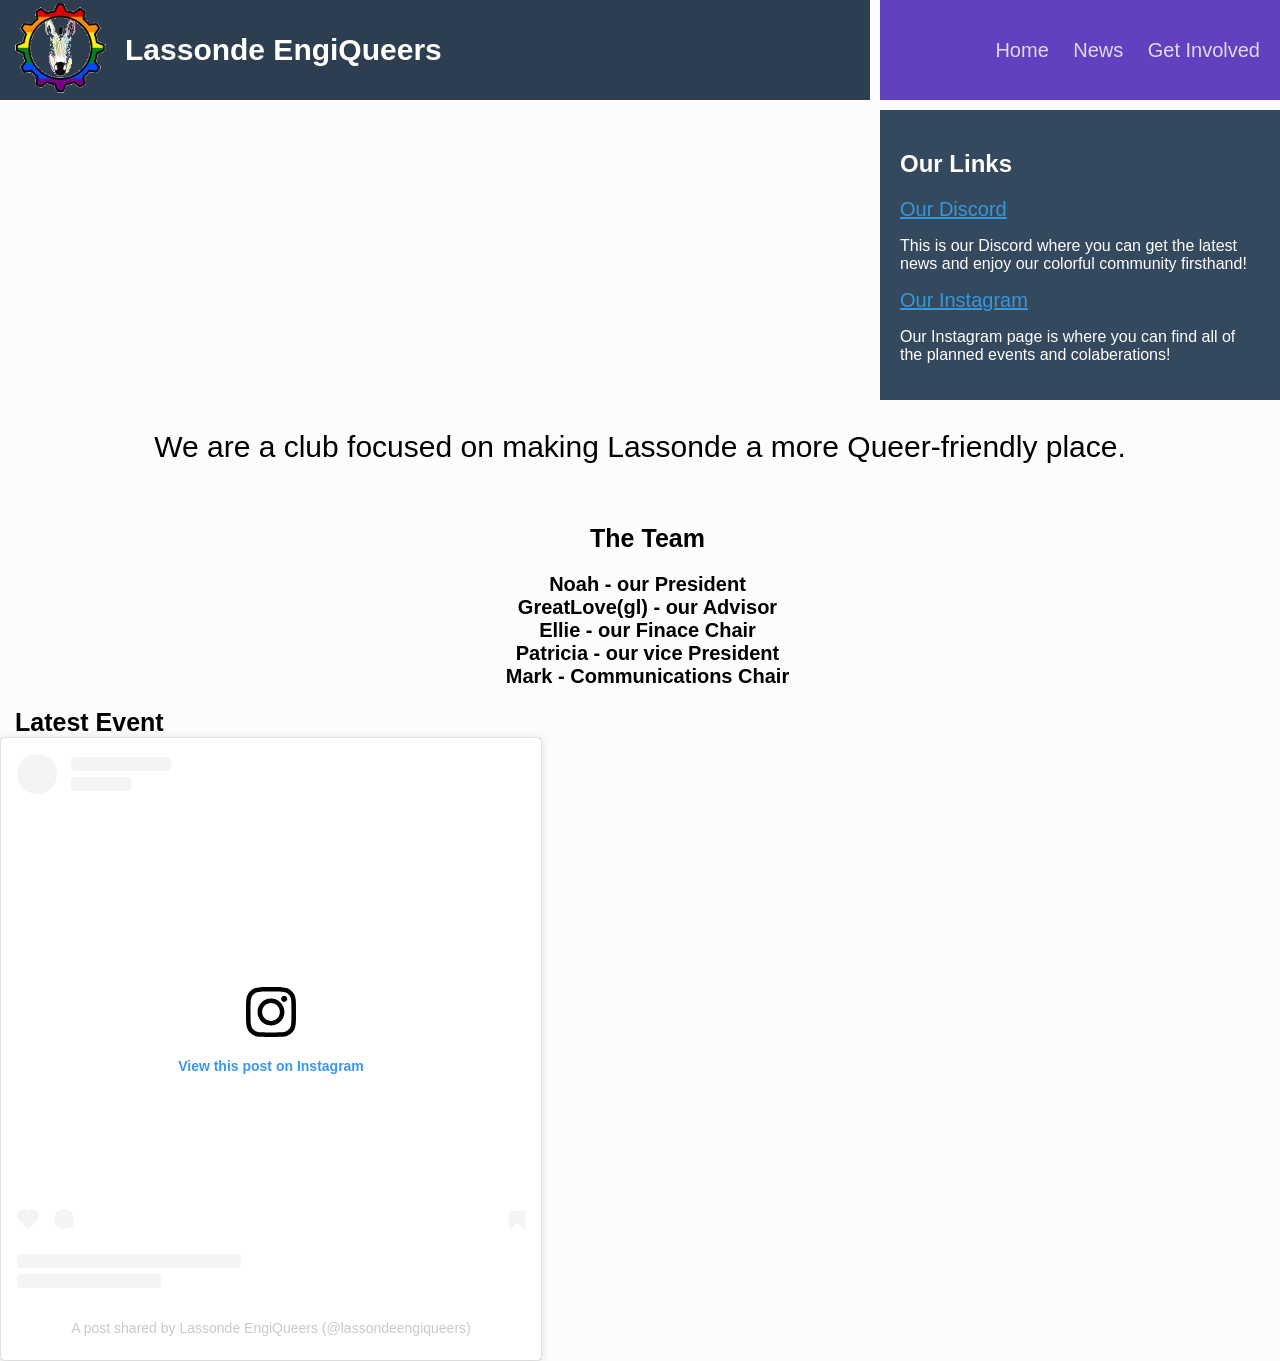
==== index.html @ f24088f5 "init" ====
<!-- <!DOCTYPE html> -->
<!-- <html xmlns="http://www.EngiQueers.org/1999/xhtml" xml:lang="en" lang="en"> -->
  <!--   <div id="navBar" class="topnavg" display="fixed"> -->
    <!--     <div class="topnavg" display="grid"> -->
      

      <!--       <style type="text/css" media="screen"> -->
        <!--         .topnavg { -->
        <!--             grid-template-columns: auto 500px;         /* Sidebar is 250px, Content fills the rest */ -->
        <!--             grid-template-rows: 100px auto;        /* Header, Content height, Footer */ -->
        <!--             grid-template-areas:  -->
        <!--                 "icon-name nav" -->
        <!--                 "blank links"; -->
        <!--             gap: 10px; -->
        <!--         } -->
        <!--         * Assign items to the named layout areas */ -->
        <!--         .icon-name  { grid-area: icon-name; background: #2c3e50; color: white; } -->
        <!--         .nav { grid-area: nav; background: #7f8c8d; color: white; } -->
        <!--         .blank { grid-area: blank; background: #ecf0f1; } -->
        <!--         .links  { grid-area: links; background: #34495e; color: white; } -->
        <!--       </style> -->

      <!--       <div class="icon-name"> -->
        <!--         <div class="name" EngiQueers align="center" style="font-family: Arial, sans-serif; font-size: 30px;"> -->
          <!--           <b>Lassonde EngiQueers</b> -->
          <!--         </div> -->
        <!--         <a class="Home" href="index.html"> -->
          <!--           <img src="logo.png" href="index.html" width="100" height="100" display="flex" align="left"> -->
          <!--         </a> -->
        <!--       </div> -->
      
      <!--       <div class="nav" display="flex"> -->
        
        <!--         <div class="list"  align="right" > -->
          <!--           <style> -->
            <!--             .nb { -->
            <!--                 text-decoration: none; -->
            <!--                 color: inherit; -->
            <!--             } -->
            <!--           </style> -->
          <!--           <a  class="nb" href="index.html" style="font-family: Arial, sans-serif; font-size: 20px; padding: 10px; font-color: grey;">Home</a> -->
          <!--           <a  class="nb" href="" style="font-family: Arial, sans-serif; font-size: 20px; padding: 10px; font-color: grey;">News</a> -->
          <!--           <\!-- <a class="Links" href="#Links" style="font-family: Arial, sans-serif; font-size: 20px; padding: 10px; font-color: grey;">About Us</a> -\-> -->
            <!--           <a  class="nb" href="" style="font-family: Arial, sans-serif; font-size: 20px; padding: 10px; font-color: grey;">Get Involved</a> -->
            <!--         </div> -->
        <!--       </div> -->
      <!--       <div class="blank"> </div> -->

      <!--       <div class="links"> -->
        <!--         <div class="linksBox"> -->
          <!--           <h1>Our Links</h1> -->
          <!--           <a target="_blank" href="https://discord.gg/mKc73vAAqQ" style="font-family: Arial, sans-serif; font-size: 20px; padding: 5px; font-color: grey;">Our Discord</a><br> -->
          <!--           <p align="left" display="flex" style="position: absolute"> This is our discord where you can get the latest in news and enjoy our colorful community first hand</p> -->
          <!--         </div>   -->
        <!--       </div> -->

      <!--     </div> -->
    <!--   </div> -->
  <!--   <div class="home body"> -->
    <!--     <body> -->
      <!--       <p display="flex" align="center" style="padding: 30px; font-family: Arial, sans-serif; font-size: 30px"> -->
        <!--         We are a club focused on making Lassonde a more Queer freindly place. <br> -->
        <!--       </p> -->
      <!--     </body> -->
    <!--   </div> -->
  <!--   <div class=""> -->
    
    <!--   </div> -->
  
  <!-- </div> -->
<!-- </html> -->
<!DOCTYPE html>
<html lang="en">
  <head>
    <meta charset="UTF-8">
    <title>Lassonde EngiQueers</title>
    <style type="text/css" media="screen">
      /* Global Styles */
      body {
      margin: 0;
      font-family: Arial, sans-serif;
      background-color: #fcfcfc;
      }

      /* Grid Parent Container */
      .topnav {
      display: grid; /* REQUIRED: Enables grid context */
      grid-template-columns: auto 400px;         
      grid-template-rows: 100px auto;        
      grid-template-areas: 
      "icon-name nav"
      "blank links";
      gap: 10px;
      position: fixed; /* Replaces the invalid display="fixed" attribute */
      top: 0;
      width: 100%;
      z-index: 1000;
      }

      /* Assigning items to your line 10 named layout areas */
      .icon-name  { 
      grid-area: icon-name; 
      background: #2c3e50; 
      color: white; 
      display: flex;
      align-items: center;
      padding: 10px;
      }
      .nav { 
      grid-area: nav; 
      background: #6240c0; 
      color: white; 
      display: flex;
      justify-content: flex-end;
      align-items: center;
      padding: 10px;
      }
      .blank { 
      grid-area: blank; 
      background: transparent; 
      }
      .links  { 
      grid-area: links; 
      background: #34495e; 
      color: white; 
      padding: 20px;
      }

      /* Child Navigation formatting */
      .list a {
      text-decoration: none;
      color: #dcdcdc;
      font-size: 20px;
      padding: 10px;
      }
      .list a:hover {
      color: white;
      }

      /* Body Spacer content because topnav is fixed */
      .home-body {
      margin-top: 10px; 
      padding: 100px 30px 30px 30px;
      font-size: 30px;
      text-align: center;
      }
    </style>
  </head>
  <body>

    <!-- The Grid Master Wrapper -->
    <div id="navBar" class="topnav">

      <!-- Grid Item 1 -->
      <div class="icon-name">
        <a class="Home" href="index.html">
          <img src="logo.png" alt="Lassonde EngiQueers Logo" width="100" height="100">
        </a>
        <div class="name" style="font-size: 30px; font-weight: bold; margin-left: 15px;">
          Lassonde EngiQueers
        </div>
      </div>
      
      <!-- Grid Item 2 -->
      <div class="nav">
        <div class="list">
          <a href="index.html">Home</a>
          <a href="#">News</a>
          <a href="#">Get Involved</a>
        </div>
      </div>

      <!-- Grid Item 3 -->
      <div class="blank"></div>

      <!-- Grid Item 4 -->
      <div class="links">
        <div class="linksBox">
          <h2>Our Links</h2>
          <a target="_blank" href="https://discord.gg/mKc73vAAqQ" style="color: #3498db; font-size: 20px;">Our Discord</a>
          <p>This is our Discord where you can get the latest news and enjoy our colorful community firsthand!</p>
          <a target="_blank" href="https://www.instagram.com/lassondeengiqueers/" style="color: #3498db; font-size: 20px;">Our Instagram</a>
          <p>Our Instagram page is where you can find all of the planned events and colaberations!</p>
        </div>  
      </div>
    </div>

    <!-- Content Section below navigation -->
    <div class="home-body" style="margin-top: 300px">
      <p>We are a club focused on making Lassonde a more Queer-friendly place.</p>
    </div>
    <div id="Team" class="team" align="center" >
      <h style="font-size: 25px; font-weight: bold; margin-left: 15px;">The Team</h>
      <p  style="font-size: 20px; font-weight: bold; margin-left: 15px;">
        Noah - our President<br />
        GreatLove(gl) - our Advisor <br />
        Ellie - our Finace Chair <br />
        Patricia - our vice President <br />
        Mark - Communications Chair <br />
      </p>
    </div>
    <div id="News" class="news">
      <h style="font-size: 25px; font-weight: bold; margin-left: 15px;">Latest Event</h>

      <blockquote class="instagram-media" data-instgrm-captioned data-instgrm-permalink="https://www.instagram.com/p/DZLylQwjIZ1/?utm_source=ig_embed&amp;utm_campaign=loading" data-instgrm-version="14" style=" background:#FFF; border:0; border-radius:3px; box-shadow:0 0 1px 0 rgba(0,0,0,0.5),0 1px 10px 0 rgba(0,0,0,0.15); margin: 1px; max-width:540px; min-width:326px; padding:0; width:99.375%; width:-webkit-calc(100% - 2px); width:calc(100% - 2px);"><div style="padding:16px;"> <a href="https://www.instagram.com/p/DZLylQwjIZ1/?utm_source=ig_embed&amp;utm_campaign=loading" style=" background:#FFFFFF; line-height:0; padding:0 0; text-align:center; text-decoration:none; width:100%;" target="_blank"> <div style=" display: flex; flex-direction: row; align-items: center;"> <div style="background-color: #F4F4F4; border-radius: 50%; flex-grow: 0; height: 40px; margin-right: 14px; width: 40px;"></div> <div style="display: flex; flex-direction: column; flex-grow: 1; justify-content: center;"> <div style=" background-color: #F4F4F4; border-radius: 4px; flex-grow: 0; height: 14px; margin-bottom: 6px; width: 100px;"></div> <div style=" background-color: #F4F4F4; border-radius: 4px; flex-grow: 0; height: 14px; width: 60px;"></div></div></div><div style="padding: 19% 0;"></div> <div style="display:block; height:50px; margin:0 auto 12px; width:50px;"><svg width="50px" height="50px" viewBox="0 0 60 60" version="1.1" xmlns="https://www.w3.org/2000/svg" xmlns:xlink="https://www.w3.org/1999/xlink"><g stroke="none" stroke-width="1" fill="none" fill-rule="evenodd"><g transform="translate(-511.000000, -20.000000)" fill="#000000"><g><path d="M556.869,30.41 C554.814,30.41 553.148,32.076 553.148,34.131 C553.148,36.186 554.814,37.852 556.869,37.852 C558.924,37.852 560.59,36.186 560.59,34.131 C560.59,32.076 558.924,30.41 556.869,30.41 M541,60.657 C535.114,60.657 530.342,55.887 530.342,50 C530.342,44.114 535.114,39.342 541,39.342 C546.887,39.342 551.658,44.114 551.658,50 C551.658,55.887 546.887,60.657 541,60.657 M541,33.886 C532.1,33.886 524.886,41.1 524.886,50 C524.886,58.899 532.1,66.113 541,66.113 C549.9,66.113 557.115,58.899 557.115,50 C557.115,41.1 549.9,33.886 541,33.886 M565.378,62.101 C565.244,65.022 564.756,66.606 564.346,67.663 C563.803,69.06 563.154,70.057 562.106,71.106 C561.058,72.155 560.06,72.803 558.662,73.347 C557.607,73.757 556.021,74.244 553.102,74.378 C549.944,74.521 548.997,74.552 541,74.552 C533.003,74.552 532.056,74.521 528.898,74.378 C525.979,74.244 524.393,73.757 523.338,73.347 C521.94,72.803 520.942,72.155 519.894,71.106 C518.846,70.057 518.197,69.06 517.654,67.663 C517.244,66.606 516.755,65.022 516.623,62.101 C516.479,58.943 516.448,57.996 516.448,50 C516.448,42.003 516.479,41.056 516.623,37.899 C516.755,34.978 517.244,33.391 517.654,32.338 C518.197,30.938 518.846,29.942 519.894,28.894 C520.942,27.846 521.94,27.196 523.338,26.654 C524.393,26.244 525.979,25.756 528.898,25.623 C532.057,25.479 533.004,25.448 541,25.448 C548.997,25.448 549.943,25.479 553.102,25.623 C556.021,25.756 557.607,26.244 558.662,26.654 C560.06,27.196 561.058,27.846 562.106,28.894 C563.154,29.942 563.803,30.938 564.346,32.338 C564.756,33.391 565.244,34.978 565.378,37.899 C565.522,41.056 565.552,42.003 565.552,50 C565.552,57.996 565.522,58.943 565.378,62.101 M570.82,37.631 C570.674,34.438 570.167,32.258 569.425,30.349 C568.659,28.377 567.633,26.702 565.965,25.035 C564.297,23.368 562.623,22.342 560.652,21.575 C558.743,20.834 556.562,20.326 553.369,20.18 C550.169,20.033 549.148,20 541,20 C532.853,20 531.831,20.033 528.631,20.18 C525.438,20.326 523.257,20.834 521.349,21.575 C519.376,22.342 517.703,23.368 516.035,25.035 C514.368,26.702 513.342,28.377 512.574,30.349 C511.834,32.258 511.326,34.438 511.181,37.631 C511.035,40.831 511,41.851 511,50 C511,58.147 511.035,59.17 511.181,62.369 C511.326,65.562 511.834,67.743 512.574,69.651 C513.342,71.625 514.368,73.296 516.035,74.965 C517.703,76.634 519.376,77.658 521.349,78.425 C523.257,79.167 525.438,79.673 528.631,79.82 C531.831,79.965 532.853,80.001 541,80.001 C549.148,80.001 550.169,79.965 553.369,79.82 C556.562,79.673 558.743,79.167 560.652,78.425 C562.623,77.658 564.297,76.634 565.965,74.965 C567.633,73.296 568.659,71.625 569.425,69.651 C570.167,67.743 570.674,65.562 570.82,62.369 C570.966,59.17 571,58.147 571,50 C571,41.851 570.966,40.831 570.82,37.631"></path></g></g></g></svg></div><div style="padding-top: 8px;"> <div style=" color:#3897f0; font-family:Arial,sans-serif; font-size:14px; font-style:normal; font-weight:550; line-height:18px;">View this post on Instagram</div></div><div style="padding: 12.5% 0;"></div> <div style="display: flex; flex-direction: row; margin-bottom: 14px; align-items: center;"><div> <div style="background-color: #F4F4F4; border-radius: 50%; height: 12.5px; width: 12.5px; transform: translateX(0px) translateY(7px);"></div> <div style="background-color: #F4F4F4; height: 12.5px; transform: rotate(-45deg) translateX(3px) translateY(1px); width: 12.5px; flex-grow: 0; margin-right: 14px; margin-left: 2px;"></div> <div style="background-color: #F4F4F4; border-radius: 50%; height: 12.5px; width: 12.5px; transform: translateX(9px) translateY(-18px);"></div></div><div style="margin-left: 8px;"> <div style=" background-color: #F4F4F4; border-radius: 50%; flex-grow: 0; height: 20px; width: 20px;"></div> <div style=" width: 0; height: 0; border-top: 2px solid transparent; border-left: 6px solid #f4f4f4; border-bottom: 2px solid transparent; transform: translateX(16px) translateY(-4px) rotate(30deg)"></div></div><div style="margin-left: auto;"> <div style=" width: 0px; border-top: 8px solid #F4F4F4; border-right: 8px solid transparent; transform: translateY(16px);"></div> <div style=" background-color: #F4F4F4; flex-grow: 0; height: 12px; width: 16px; transform: translateY(-4px);"></div> <div style=" width: 0; height: 0; border-top: 8px solid #F4F4F4; border-left: 8px solid transparent; transform: translateY(-4px) translateX(8px);"></div></div></div> <div style="display: flex; flex-direction: column; flex-grow: 1; justify-content: center; margin-bottom: 24px;"> <div style=" background-color: #F4F4F4; border-radius: 4px; flex-grow: 0; height: 14px; margin-bottom: 6px; width: 224px;"></div> <div style=" background-color: #F4F4F4; border-radius: 4px; flex-grow: 0; height: 14px; width: 144px;"></div></div></a><p style=" color:#c9c8cd; font-family:Arial,sans-serif; font-size:14px; line-height:17px; margin-bottom:0; margin-top:8px; overflow:hidden; padding:8px 0 7px; text-align:center; text-overflow:ellipsis; white-space:nowrap;"><a href="https://www.instagram.com/p/DZLylQwjIZ1/?utm_source=ig_embed&amp;utm_campaign=loading" style=" color:#c9c8cd; font-family:Arial,sans-serif; font-size:14px; font-style:normal; font-weight:normal; line-height:17px; text-decoration:none;" target="_blank">A post shared by Lassonde EngiQueers (@lassondeengiqueers)</a></p></div></blockquote>
<script async src="//www.instagram.com/embed.js"></script>

    </div>
    
  </body>
</html>
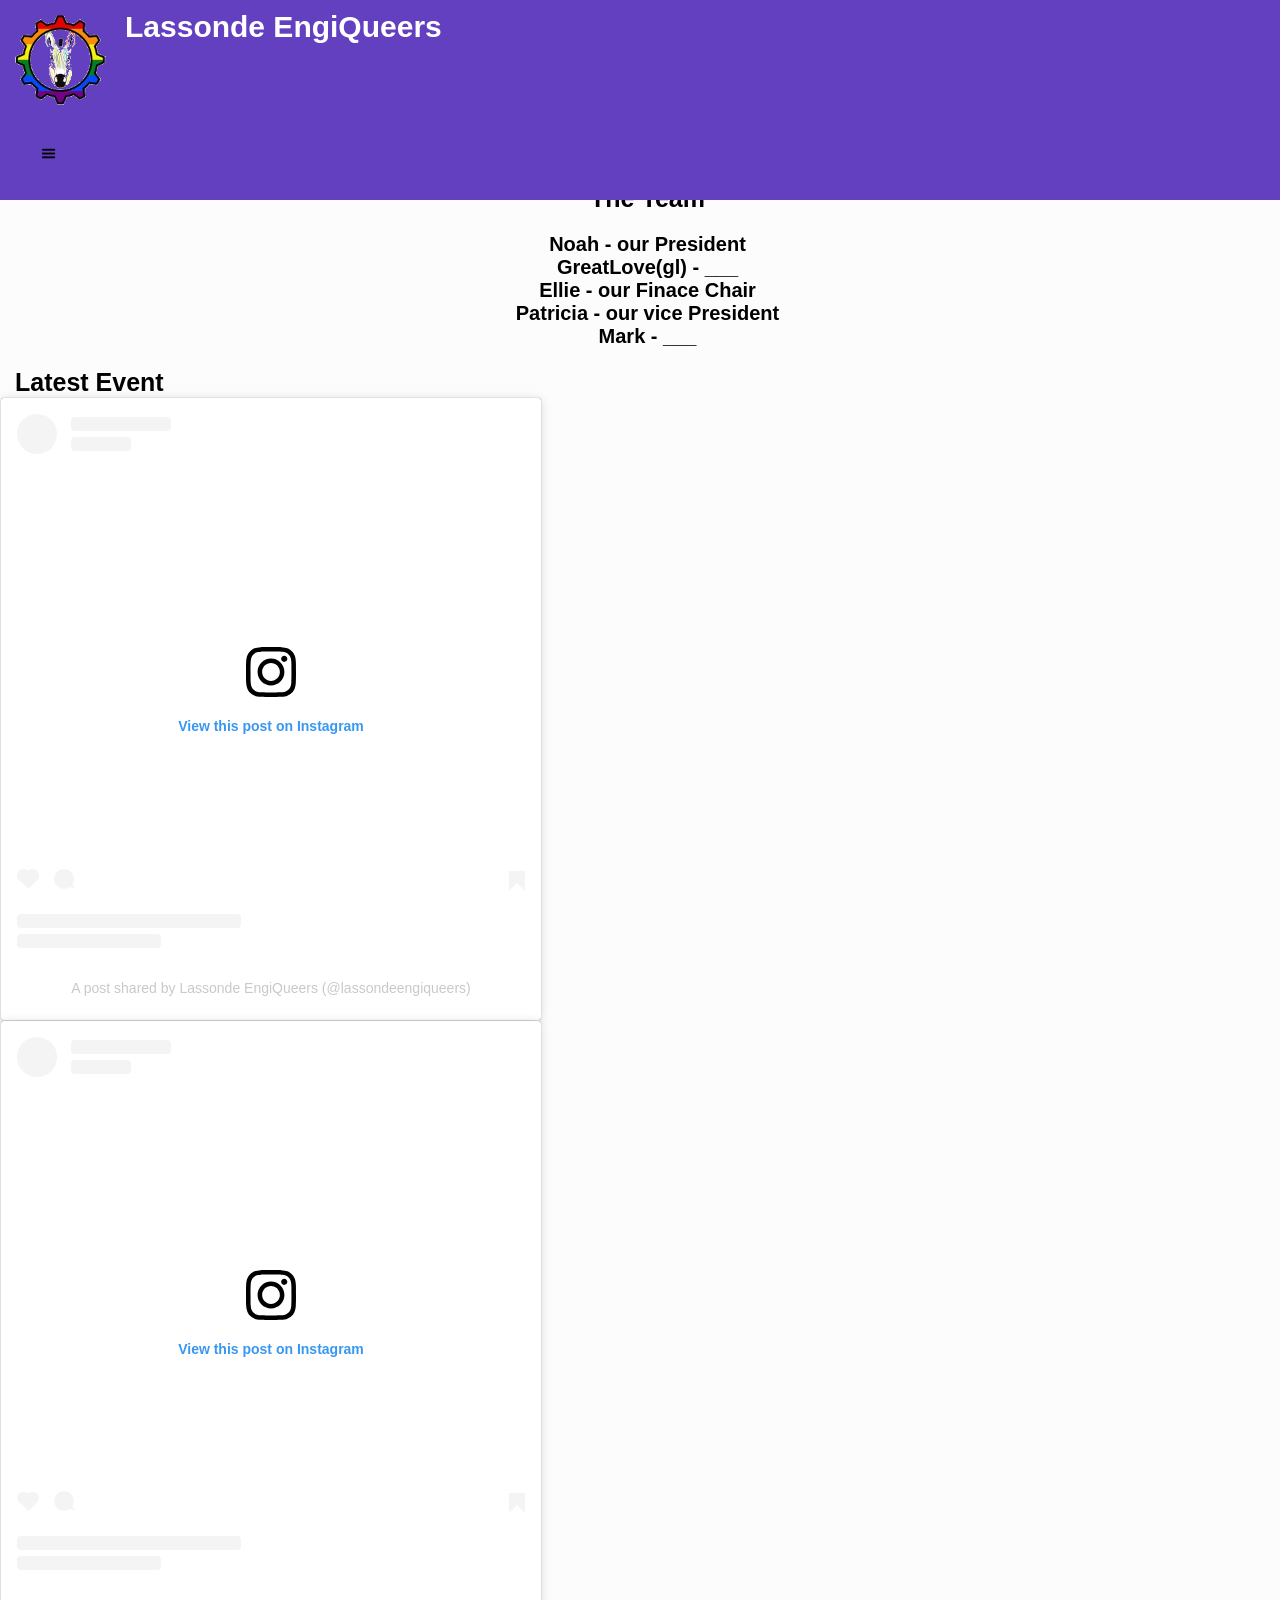
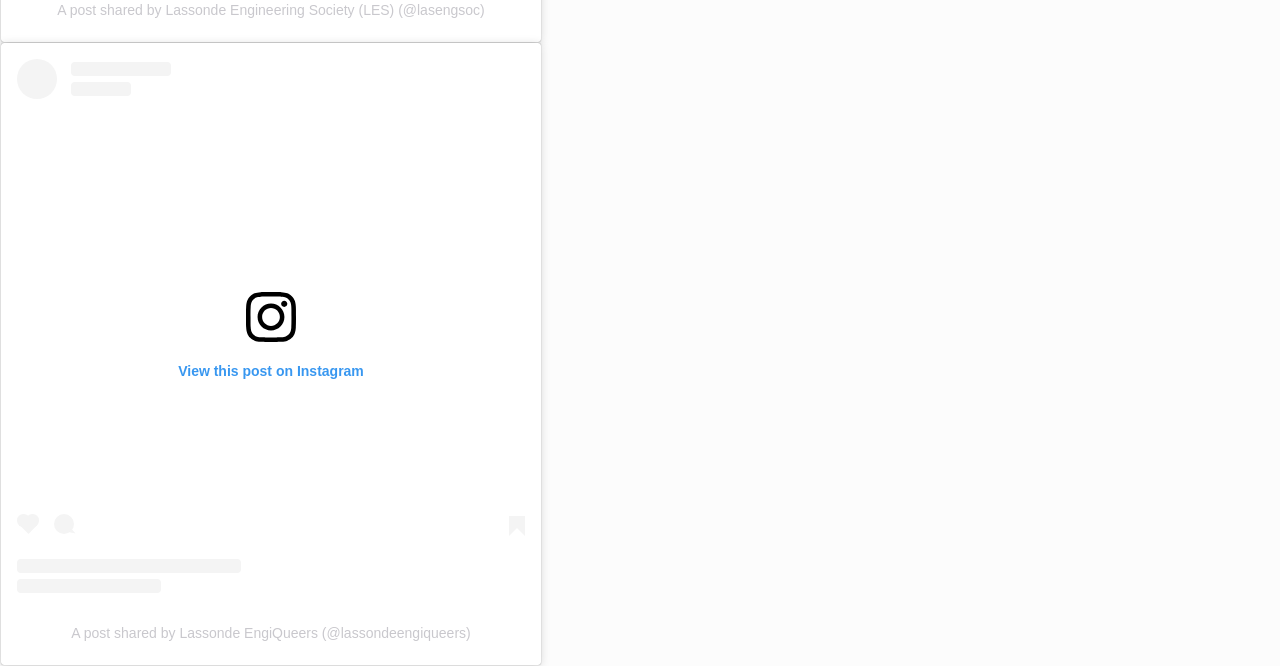
==== commit 0b1f1bf0: "changed formating" ====
--- a/index.html
+++ b/index.html
@@ -1,74 +1,3 @@
-<!-- <!DOCTYPE html> -->
-<!-- <html xmlns="http://www.EngiQueers.org/1999/xhtml" xml:lang="en" lang="en"> -->
-  <!--   <div id="navBar" class="topnavg" display="fixed"> -->
-    <!--     <div class="topnavg" display="grid"> -->
-      
-
-      <!--       <style type="text/css" media="screen"> -->
-        <!--         .topnavg { -->
-        <!--             grid-template-columns: auto 500px;         /* Sidebar is 250px, Content fills the rest */ -->
-        <!--             grid-template-rows: 100px auto;        /* Header, Content height, Footer */ -->
-        <!--             grid-template-areas:  -->
-        <!--                 "icon-name nav" -->
-        <!--                 "blank links"; -->
-        <!--             gap: 10px; -->
-        <!--         } -->
-        <!--         * Assign items to the named layout areas */ -->
-        <!--         .icon-name  { grid-area: icon-name; background: #2c3e50; color: white; } -->
-        <!--         .nav { grid-area: nav; background: #7f8c8d; color: white; } -->
-        <!--         .blank { grid-area: blank; background: #ecf0f1; } -->
-        <!--         .links  { grid-area: links; background: #34495e; color: white; } -->
-        <!--       </style> -->
-
-      <!--       <div class="icon-name"> -->
-        <!--         <div class="name" EngiQueers align="center" style="font-family: Arial, sans-serif; font-size: 30px;"> -->
-          <!--           <b>Lassonde EngiQueers</b> -->
-          <!--         </div> -->
-        <!--         <a class="Home" href="index.html"> -->
-          <!--           <img src="logo.png" href="index.html" width="100" height="100" display="flex" align="left"> -->
-          <!--         </a> -->
-        <!--       </div> -->
-      
-      <!--       <div class="nav" display="flex"> -->
-        
-        <!--         <div class="list"  align="right" > -->
-          <!--           <style> -->
-            <!--             .nb { -->
-            <!--                 text-decoration: none; -->
-            <!--                 color: inherit; -->
-            <!--             } -->
-            <!--           </style> -->
-          <!--           <a  class="nb" href="index.html" style="font-family: Arial, sans-serif; font-size: 20px; padding: 10px; font-color: grey;">Home</a> -->
-          <!--           <a  class="nb" href="" style="font-family: Arial, sans-serif; font-size: 20px; padding: 10px; font-color: grey;">News</a> -->
-          <!--           <\!-- <a class="Links" href="#Links" style="font-family: Arial, sans-serif; font-size: 20px; padding: 10px; font-color: grey;">About Us</a> -\-> -->
-            <!--           <a  class="nb" href="" style="font-family: Arial, sans-serif; font-size: 20px; padding: 10px; font-color: grey;">Get Involved</a> -->
-            <!--         </div> -->
-        <!--       </div> -->
-      <!--       <div class="blank"> </div> -->
-
-      <!--       <div class="links"> -->
-        <!--         <div class="linksBox"> -->
-          <!--           <h1>Our Links</h1> -->
-          <!--           <a target="_blank" href="https://discord.gg/mKc73vAAqQ" style="font-family: Arial, sans-serif; font-size: 20px; padding: 5px; font-color: grey;">Our Discord</a><br> -->
-          <!--           <p align="left" display="flex" style="position: absolute"> This is our discord where you can get the latest in news and enjoy our colorful community first hand</p> -->
-          <!--         </div>   -->
-        <!--       </div> -->
-
-      <!--     </div> -->
-    <!--   </div> -->
-  <!--   <div class="home body"> -->
-    <!--     <body> -->
-      <!--       <p display="flex" align="center" style="padding: 30px; font-family: Arial, sans-serif; font-size: 30px"> -->
-        <!--         We are a club focused on making Lassonde a more Queer freindly place. <br> -->
-        <!--       </p> -->
-      <!--     </body> -->
-    <!--   </div> -->
-  <!--   <div class=""> -->
-    
-    <!--   </div> -->
-  
-  <!-- </div> -->
-<!-- </html> -->
 <!DOCTYPE html>
 <html lang="en">
   <head>
@@ -77,133 +6,162 @@
     <style type="text/css" media="screen">
       /* Global Styles */
       body {
-      margin: 0;
-      font-family: Arial, sans-serif;
-      background-color: #fcfcfc;
+          margin: 0;
+          font-family: Arial, sans-serif;
+          background-color: #fcfcfc;
       }
 
       /* Grid Parent Container */
       .topnav {
-      display: grid; /* REQUIRED: Enables grid context */
-      grid-template-columns: auto 400px;         
-      grid-template-rows: 100px auto;        
-      grid-template-areas: 
-      "icon-name nav"
-      "blank links";
-      gap: 10px;
-      position: fixed; /* Replaces the invalid display="fixed" attribute */
-      top: 0;
-      width: 100%;
-      z-index: 1000;
+          position: fixed; /* Replaces the invalid display="fixed" attribute */
+          top: 0;
+          width: 100%;
+          z-index: 1000;
+          background: #6240c0; 
+          color: white; 
+          display: grid;
+          grid-template-columns: 40% 60%;
+          grid-template-rows: 110px auto;
+          
+          grid-template-areas:
+              "icon-name blank"
+              "links blank";
+          align-self: flex-end;
+          padding: 10px;
       }
+      
 
       /* Assigning items to your line 10 named layout areas */
       .icon-name  { 
-      grid-area: icon-name; 
-      background: #2c3e50; 
-      color: white; 
-      display: flex;
-      align-items: center;
-      padding: 10px;
+          background: #6240c0; 
+          color: white;
+          grid-area: icon-name;
+          display: flex;
+          align: left;//          
+          /* align-items: center; */
+          padding: 1px;
       }
       .nav { 
-      grid-area: nav; 
-      background: #6240c0; 
-      color: white; 
-      display: flex;
-      justify-content: flex-end;
-      align-items: center;
-      padding: 10px;
+          background: #6240c0; 
+          color: white; 
+          display: flex;
+          /* justify-content: flex-end; */
+          /* align-items: center; */
+          padding: 10px;
       }
       .blank { 
-      grid-area: blank; 
-      background: transparent; 
+          background: transparent;
+          grid-area: blank;          
       }
       .links  { 
-      grid-area: links; 
-      background: #34495e; 
-      color: white; 
-      padding: 20px;
+          background: #6240c0; 
+          color: white; 
+          padding: 5px;
+          grid-area: links;
+          align: right;
+      }
+      .linksBox  { 
+          align-items:bottom;
+          grid-area: linksBox;
+                      
+      }
+      
+      /* Child Navigation formatting */
+      .list a {
+          text-decoration: none;
+          color: #dcdcdc;
+          font-size: 20px;
+          padding: 10px;
       }
 
-      /* Child Navigation formatting */
-      .list a {
-      text-decoration: none;
-      color: #dcdcdc;
-      font-size: 20px;
-      padding: 10px;
-      }
       .list a:hover {
-      color: white;
+          color: white;
       }
 
       /* Body Spacer content because topnav is fixed */
       .home-body {
-      margin-top: 10px; 
-      padding: 100px 30px 30px 30px;
-      font-size: 30px;
-      text-align: center;
+          margin-top: 10px; 
+          padding: 30px 30px 30px 30px;
+          font-size: 30px;
+          text-align: center;
       }
     </style>
   </head>
   <body>
 
     <!-- The Grid Master Wrapper -->
-    <div id="navBar" class="topnav">
-
+    <div id="navBar" class="topnav" >
       <!-- Grid Item 1 -->
       <div class="icon-name">
-        <a class="Home" href="index.html">
+        <a class="Home" href="index.html" display="flex" align="left">
           <img src="logo.png" alt="Lassonde EngiQueers Logo" width="100" height="100">
         </a>
-        <div class="name" style="font-size: 30px; font-weight: bold; margin-left: 15px;">
+        <div class="name" style="font-size: 30px; font-weight: bold; margin-left: 15px;" align="center" display="flex">
           Lassonde EngiQueers
         </div>
       </div>
-      
-      <!-- Grid Item 2 -->
-      <div class="nav">
-        <div class="list">
-          <a href="index.html">Home</a>
-          <a href="#">News</a>
-          <a href="#">Get Involved</a>
+      <div class="links">
+          <div class="links" style="padding: 20px;">
+            <button type="button" class="colapseLinks" style="background-color: transparent; border: transparent"><img src="Hamburger_icon.svg.png" width="15px"></button>      
+                     <div class="linksBox" style="display: none; overflow: hidden;">
+                       <h2>Our Links</h2>
+                       <a target="_blank" href="https://discord.gg/mKc73vAAqQ" style="color: #3498db; font-size: 20px;">Our Discord</a>
+                       <p>This is our Discord where you can get the latest news and enjoy our colorful community firsthand!</p>
+                       <a target="_blank" href="https://www.instagram.com/lassondeengiqueers/" style="color: #3498db; font-size: 20px;">Our Instagram</a>
+                       <p>Our Instagram page is where you can find all of the planned events and colaberations!</p>
+                     </div>  
+          </div>
         </div>
-      </div>
-
-      <!-- Grid Item 3 -->
-      <div class="blank"></div>
-
-      <!-- Grid Item 4 -->
-      <div class="links">
-        <div class="linksBox">
-          <h2>Our Links</h2>
-          <a target="_blank" href="https://discord.gg/mKc73vAAqQ" style="color: #3498db; font-size: 20px;">Our Discord</a>
-          <p>This is our Discord where you can get the latest news and enjoy our colorful community firsthand!</p>
-          <a target="_blank" href="https://www.instagram.com/lassondeengiqueers/" style="color: #3498db; font-size: 20px;">Our Instagram</a>
-          <p>Our Instagram page is where you can find all of the planned events and colaberations!</p>
-        </div>  
-      </div>
     </div>
-
+    <script>
+      var colabsableButt = document.getElementsByClassName("colapseLinks");
+      for(i = 0; i< colabsableButt.length; i++){
+          colabsableButt[i].addEventListener("click", function() {
+              this.classList.toggle("active");
+              var content = this.nextElementSibling;
+              if (content.style.display === "block") {
+                  content.style.display = "none";
+              } else {
+                  content.style.display = "block";
+              }
+          });
+      }
+    </script>
+    
     <!-- Content Section below navigation -->
-    <div class="home-body" style="margin-top: 300px">
+    <div class="home-body" style="margin-top: 30px">
       <p>We are a club focused on making Lassonde a more Queer-friendly place.</p>
     </div>
     <div id="Team" class="team" align="center" >
       <h style="font-size: 25px; font-weight: bold; margin-left: 15px;">The Team</h>
       <p  style="font-size: 20px; font-weight: bold; margin-left: 15px;">
         Noah - our President<br />
-        GreatLove(gl) - our Advisor <br />
+        GreatLove(gl) - ___ <br />
         Ellie - our Finace Chair <br />
         Patricia - our vice President <br />
-        Mark - Communications Chair <br />
+        Mark - ___ <br />
       </p>
     </div>
-    <div id="News" class="news">
+    <div id="News" class="news" display="grid">
+      <style>        
+        .news{
+            grid-template-columns: auto auto auto;         /* Sidebar is 250px, Content fills the rest */
+            gap: 10px;
+        }
+      </style>
       <h style="font-size: 25px; font-weight: bold; margin-left: 15px;">Latest Event</h>
-
-      <blockquote class="instagram-media" data-instgrm-captioned data-instgrm-permalink="https://www.instagram.com/p/DZLylQwjIZ1/?utm_source=ig_embed&amp;utm_campaign=loading" data-instgrm-version="14" style=" background:#FFF; border:0; border-radius:3px; box-shadow:0 0 1px 0 rgba(0,0,0,0.5),0 1px 10px 0 rgba(0,0,0,0.15); margin: 1px; max-width:540px; min-width:326px; padding:0; width:99.375%; width:-webkit-calc(100% - 2px); width:calc(100% - 2px);"><div style="padding:16px;"> <a href="https://www.instagram.com/p/DZLylQwjIZ1/?utm_source=ig_embed&amp;utm_campaign=loading" style=" background:#FFFFFF; line-height:0; padding:0 0; text-align:center; text-decoration:none; width:100%;" target="_blank"> <div style=" display: flex; flex-direction: row; align-items: center;"> <div style="background-color: #F4F4F4; border-radius: 50%; flex-grow: 0; height: 40px; margin-right: 14px; width: 40px;"></div> <div style="display: flex; flex-direction: column; flex-grow: 1; justify-content: center;"> <div style=" background-color: #F4F4F4; border-radius: 4px; flex-grow: 0; height: 14px; margin-bottom: 6px; width: 100px;"></div> <div style=" background-color: #F4F4F4; border-radius: 4px; flex-grow: 0; height: 14px; width: 60px;"></div></div></div><div style="padding: 19% 0;"></div> <div style="display:block; height:50px; margin:0 auto 12px; width:50px;"><svg width="50px" height="50px" viewBox="0 0 60 60" version="1.1" xmlns="https://www.w3.org/2000/svg" xmlns:xlink="https://www.w3.org/1999/xlink"><g stroke="none" stroke-width="1" fill="none" fill-rule="evenodd"><g transform="translate(-511.000000, -20.000000)" fill="#000000"><g><path d="M556.869,30.41 C554.814,30.41 553.148,32.076 553.148,34.131 C553.148,36.186 554.814,37.852 556.869,37.852 C558.924,37.852 560.59,36.186 560.59,34.131 C560.59,32.076 558.924,30.41 556.869,30.41 M541,60.657 C535.114,60.657 530.342,55.887 530.342,50 C530.342,44.114 535.114,39.342 541,39.342 C546.887,39.342 551.658,44.114 551.658,50 C551.658,55.887 546.887,60.657 541,60.657 M541,33.886 C532.1,33.886 524.886,41.1 524.886,50 C524.886,58.899 532.1,66.113 541,66.113 C549.9,66.113 557.115,58.899 557.115,50 C557.115,41.1 549.9,33.886 541,33.886 M565.378,62.101 C565.244,65.022 564.756,66.606 564.346,67.663 C563.803,69.06 563.154,70.057 562.106,71.106 C561.058,72.155 560.06,72.803 558.662,73.347 C557.607,73.757 556.021,74.244 553.102,74.378 C549.944,74.521 548.997,74.552 541,74.552 C533.003,74.552 532.056,74.521 528.898,74.378 C525.979,74.244 524.393,73.757 523.338,73.347 C521.94,72.803 520.942,72.155 519.894,71.106 C518.846,70.057 518.197,69.06 517.654,67.663 C517.244,66.606 516.755,65.022 516.623,62.101 C516.479,58.943 516.448,57.996 516.448,50 C516.448,42.003 516.479,41.056 516.623,37.899 C516.755,34.978 517.244,33.391 517.654,32.338 C518.197,30.938 518.846,29.942 519.894,28.894 C520.942,27.846 521.94,27.196 523.338,26.654 C524.393,26.244 525.979,25.756 528.898,25.623 C532.057,25.479 533.004,25.448 541,25.448 C548.997,25.448 549.943,25.479 553.102,25.623 C556.021,25.756 557.607,26.244 558.662,26.654 C560.06,27.196 561.058,27.846 562.106,28.894 C563.154,29.942 563.803,30.938 564.346,32.338 C564.756,33.391 565.244,34.978 565.378,37.899 C565.522,41.056 565.552,42.003 565.552,50 C565.552,57.996 565.522,58.943 565.378,62.101 M570.82,37.631 C570.674,34.438 570.167,32.258 569.425,30.349 C568.659,28.377 567.633,26.702 565.965,25.035 C564.297,23.368 562.623,22.342 560.652,21.575 C558.743,20.834 556.562,20.326 553.369,20.18 C550.169,20.033 549.148,20 541,20 C532.853,20 531.831,20.033 528.631,20.18 C525.438,20.326 523.257,20.834 521.349,21.575 C519.376,22.342 517.703,23.368 516.035,25.035 C514.368,26.702 513.342,28.377 512.574,30.349 C511.834,32.258 511.326,34.438 511.181,37.631 C511.035,40.831 511,41.851 511,50 C511,58.147 511.035,59.17 511.181,62.369 C511.326,65.562 511.834,67.743 512.574,69.651 C513.342,71.625 514.368,73.296 516.035,74.965 C517.703,76.634 519.376,77.658 521.349,78.425 C523.257,79.167 525.438,79.673 528.631,79.82 C531.831,79.965 532.853,80.001 541,80.001 C549.148,80.001 550.169,79.965 553.369,79.82 C556.562,79.673 558.743,79.167 560.652,78.425 C562.623,77.658 564.297,76.634 565.965,74.965 C567.633,73.296 568.659,71.625 569.425,69.651 C570.167,67.743 570.674,65.562 570.82,62.369 C570.966,59.17 571,58.147 571,50 C571,41.851 570.966,40.831 570.82,37.631"></path></g></g></g></svg></div><div style="padding-top: 8px;"> <div style=" color:#3897f0; font-family:Arial,sans-serif; font-size:14px; font-style:normal; font-weight:550; line-height:18px;">View this post on Instagram</div></div><div style="padding: 12.5% 0;"></div> <div style="display: flex; flex-direction: row; margin-bottom: 14px; align-items: center;"><div> <div style="background-color: #F4F4F4; border-radius: 50%; height: 12.5px; width: 12.5px; transform: translateX(0px) translateY(7px);"></div> <div style="background-color: #F4F4F4; height: 12.5px; transform: rotate(-45deg) translateX(3px) translateY(1px); width: 12.5px; flex-grow: 0; margin-right: 14px; margin-left: 2px;"></div> <div style="background-color: #F4F4F4; border-radius: 50%; height: 12.5px; width: 12.5px; transform: translateX(9px) translateY(-18px);"></div></div><div style="margin-left: 8px;"> <div style=" background-color: #F4F4F4; border-radius: 50%; flex-grow: 0; height: 20px; width: 20px;"></div> <div style=" width: 0; height: 0; border-top: 2px solid transparent; border-left: 6px solid #f4f4f4; border-bottom: 2px solid transparent; transform: translateX(16px) translateY(-4px) rotate(30deg)"></div></div><div style="margin-left: auto;"> <div style=" width: 0px; border-top: 8px solid #F4F4F4; border-right: 8px solid transparent; transform: translateY(16px);"></div> <div style=" background-color: #F4F4F4; flex-grow: 0; height: 12px; width: 16px; transform: translateY(-4px);"></div> <div style=" width: 0; height: 0; border-top: 8px solid #F4F4F4; border-left: 8px solid transparent; transform: translateY(-4px) translateX(8px);"></div></div></div> <div style="display: flex; flex-direction: column; flex-grow: 1; justify-content: center; margin-bottom: 24px;"> <div style=" background-color: #F4F4F4; border-radius: 4px; flex-grow: 0; height: 14px; margin-bottom: 6px; width: 224px;"></div> <div style=" background-color: #F4F4F4; border-radius: 4px; flex-grow: 0; height: 14px; width: 144px;"></div></div></a><p style=" color:#c9c8cd; font-family:Arial,sans-serif; font-size:14px; line-height:17px; margin-bottom:0; margin-top:8px; overflow:hidden; padding:8px 0 7px; text-align:center; text-overflow:ellipsis; white-space:nowrap;"><a href="https://www.instagram.com/p/DZLylQwjIZ1/?utm_source=ig_embed&amp;utm_campaign=loading" style=" color:#c9c8cd; font-family:Arial,sans-serif; font-size:14px; font-style:normal; font-weight:normal; line-height:17px; text-decoration:none;" target="_blank">A post shared by Lassonde EngiQueers (@lassondeengiqueers)</a></p></div></blockquote>
-<script async src="//www.instagram.com/embed.js"></script>
+      <div class="item1">
+        <blockquote class="instagram-media" data-instgrm-captioned data-instgrm-permalink="https://www.instagram.com/p/DZLylQwjIZ1/?utm_source=ig_embed&amp;utm_campaign=loading" data-instgrm-version="14" style=" background:#FFF; border:0; border-radius:3px; box-shadow:0 0 1px 0 rgba(0,0,0,0.5),0 1px 10px 0 rgba(0,0,0,0.15); margin: 1px; max-width:540px; min-width:326px; padding:0; width:99.375%; width:-webkit-calc(100% - 2px); width:calc(100% - 2px);"><div style="padding:16px;"> <a href="https://www.instagram.com/p/DZLylQwjIZ1/?utm_source=ig_embed&amp;utm_campaign=loading" style=" background:#FFFFFF; line-height:0; padding:0 0; text-align:center; text-decoration:none; width:100%;" target="_blank"> <div style=" display: flex; flex-direction: row; align-items: center;"> <div style="background-color: #F4F4F4; border-radius: 50%; flex-grow: 0; height: 40px; margin-right: 14px; width: 40px;"></div> <div style="display: flex; flex-direction: column; flex-grow: 1; justify-content: center;"> <div style=" background-color: #F4F4F4; border-radius: 4px; flex-grow: 0; height: 14px; margin-bottom: 6px; width: 100px;"></div> <div style=" background-color: #F4F4F4; border-radius: 4px; flex-grow: 0; height: 14px; width: 60px;"></div></div></div><div style="padding: 19% 0;"></div> <div style="display:block; height:50px; margin:0 auto 12px; width:50px;"><svg width="50px" height="50px" viewBox="0 0 60 60" version="1.1" xmlns="https://www.w3.org/2000/svg" xmlns:xlink="https://www.w3.org/1999/xlink"><g stroke="none" stroke-width="1" fill="none" fill-rule="evenodd"><g transform="translate(-511.000000, -20.000000)" fill="#000000"><g><path d="M556.869,30.41 C554.814,30.41 553.148,32.076 553.148,34.131 C553.148,36.186 554.814,37.852 556.869,37.852 C558.924,37.852 560.59,36.186 560.59,34.131 C560.59,32.076 558.924,30.41 556.869,30.41 M541,60.657 C535.114,60.657 530.342,55.887 530.342,50 C530.342,44.114 535.114,39.342 541,39.342 C546.887,39.342 551.658,44.114 551.658,50 C551.658,55.887 546.887,60.657 541,60.657 M541,33.886 C532.1,33.886 524.886,41.1 524.886,50 C524.886,58.899 532.1,66.113 541,66.113 C549.9,66.113 557.115,58.899 557.115,50 C557.115,41.1 549.9,33.886 541,33.886 M565.378,62.101 C565.244,65.022 564.756,66.606 564.346,67.663 C563.803,69.06 563.154,70.057 562.106,71.106 C561.058,72.155 560.06,72.803 558.662,73.347 C557.607,73.757 556.021,74.244 553.102,74.378 C549.944,74.521 548.997,74.552 541,74.552 C533.003,74.552 532.056,74.521 528.898,74.378 C525.979,74.244 524.393,73.757 523.338,73.347 C521.94,72.803 520.942,72.155 519.894,71.106 C518.846,70.057 518.197,69.06 517.654,67.663 C517.244,66.606 516.755,65.022 516.623,62.101 C516.479,58.943 516.448,57.996 516.448,50 C516.448,42.003 516.479,41.056 516.623,37.899 C516.755,34.978 517.244,33.391 517.654,32.338 C518.197,30.938 518.846,29.942 519.894,28.894 C520.942,27.846 521.94,27.196 523.338,26.654 C524.393,26.244 525.979,25.756 528.898,25.623 C532.057,25.479 533.004,25.448 541,25.448 C548.997,25.448 549.943,25.479 553.102,25.623 C556.021,25.756 557.607,26.244 558.662,26.654 C560.06,27.196 561.058,27.846 562.106,28.894 C563.154,29.942 563.803,30.938 564.346,32.338 C564.756,33.391 565.244,34.978 565.378,37.899 C565.522,41.056 565.552,42.003 565.552,50 C565.552,57.996 565.522,58.943 565.378,62.101 M570.82,37.631 C570.674,34.438 570.167,32.258 569.425,30.349 C568.659,28.377 567.633,26.702 565.965,25.035 C564.297,23.368 562.623,22.342 560.652,21.575 C558.743,20.834 556.562,20.326 553.369,20.18 C550.169,20.033 549.148,20 541,20 C532.853,20 531.831,20.033 528.631,20.18 C525.438,20.326 523.257,20.834 521.349,21.575 C519.376,22.342 517.703,23.368 516.035,25.035 C514.368,26.702 513.342,28.377 512.574,30.349 C511.834,32.258 511.326,34.438 511.181,37.631 C511.035,40.831 511,41.851 511,50 C511,58.147 511.035,59.17 511.181,62.369 C511.326,65.562 511.834,67.743 512.574,69.651 C513.342,71.625 514.368,73.296 516.035,74.965 C517.703,76.634 519.376,77.658 521.349,78.425 C523.257,79.167 525.438,79.673 528.631,79.82 C531.831,79.965 532.853,80.001 541,80.001 C549.148,80.001 550.169,79.965 553.369,79.82 C556.562,79.673 558.743,79.167 560.652,78.425 C562.623,77.658 564.297,76.634 565.965,74.965 C567.633,73.296 568.659,71.625 569.425,69.651 C570.167,67.743 570.674,65.562 570.82,62.369 C570.966,59.17 571,58.147 571,50 C571,41.851 570.966,40.831 570.82,37.631"></path></g></g></g></svg></div><div style="padding-top: 8px;"> <div style=" color:#3897f0; font-family:Arial,sans-serif; font-size:14px; font-style:normal; font-weight:550; line-height:18px;">View this post on Instagram</div></div><div style="padding: 12.5% 0;"></div> <div style="display: flex; flex-direction: row; margin-bottom: 14px; align-items: center;"><div> <div style="background-color: #F4F4F4; border-radius: 50%; height: 12.5px; width: 12.5px; transform: translateX(0px) translateY(7px);"></div> <div style="background-color: #F4F4F4; height: 12.5px; transform: rotate(-45deg) translateX(3px) translateY(1px); width: 12.5px; flex-grow: 0; margin-right: 14px; margin-left: 2px;"></div> <div style="background-color: #F4F4F4; border-radius: 50%; height: 12.5px; width: 12.5px; transform: translateX(9px) translateY(-18px);"></div></div><div style="margin-left: 8px;"> <div style=" background-color: #F4F4F4; border-radius: 50%; flex-grow: 0; height: 20px; width: 20px;"></div> <div style=" width: 0; height: 0; border-top: 2px solid transparent; border-left: 6px solid #f4f4f4; border-bottom: 2px solid transparent; transform: translateX(16px) translateY(-4px) rotate(30deg)"></div></div><div style="margin-left: auto;"> <div style=" width: 0px; border-top: 8px solid #F4F4F4; border-right: 8px solid transparent; transform: translateY(16px);"></div> <div style=" background-color: #F4F4F4; flex-grow: 0; height: 12px; width: 16px; transform: translateY(-4px);"></div> <div style=" width: 0; height: 0; border-top: 8px solid #F4F4F4; border-left: 8px solid transparent; transform: translateY(-4px) translateX(8px);"></div></div></div> <div style="display: flex; flex-direction: column; flex-grow: 1; justify-content: center; margin-bottom: 24px;"> <div style=" background-color: #F4F4F4; border-radius: 4px; flex-grow: 0; height: 14px; margin-bottom: 6px; width: 224px;"></div> <div style=" background-color: #F4F4F4; border-radius: 4px; flex-grow: 0; height: 14px; width: 144px;"></div></div></a><p style=" color:#c9c8cd; font-family:Arial,sans-serif; font-size:14px; line-height:17px; margin-bottom:0; margin-top:8px; overflow:hidden; padding:8px 0 7px; text-align:center; text-overflow:ellipsis; white-space:nowrap;"><a href="https://www.instagram.com/p/DZLylQwjIZ1/?utm_source=ig_embed&amp;utm_campaign=loading" style=" color:#c9c8cd; font-family:Arial,sans-serif; font-size:14px; font-style:normal; font-weight:normal; line-height:17px; text-decoration:none;" target="_blank">A post shared by Lassonde EngiQueers (@lassondeengiqueers)</a></p></div></blockquote>
+        <script async src="//www.instagram.com/embed.js"></script>
+      </div>
+      <div class="item2">
+        <blockquote class="instagram-media" data-instgrm-captioned data-instgrm-permalink="https://www.instagram.com/p/DZIg2-6ib5v/?utm_source=ig_embed&amp;utm_campaign=loading" data-instgrm-version="14" style=" background:#FFF; border:0; border-radius:3px; box-shadow:0 0 1px 0 rgba(0,0,0,0.5),0 1px 10px 0 rgba(0,0,0,0.15); margin: 1px; max-width:540px; min-width:326px; padding:0; width:99.375%; width:-webkit-calc(100% - 2px); width:calc(100% - 2px);"><div style="padding:16px;"> <a href="https://www.instagram.com/p/DZIg2-6ib5v/?utm_source=ig_embed&amp;utm_campaign=loading" style=" background:#FFFFFF; line-height:0; padding:0 0; text-align:center; text-decoration:none; width:100%;" target="_blank"> <div style=" display: flex; flex-direction: row; align-items: center;"> <div style="background-color: #F4F4F4; border-radius: 50%; flex-grow: 0; height: 40px; margin-right: 14px; width: 40px;"></div> <div style="display: flex; flex-direction: column; flex-grow: 1; justify-content: center;"> <div style=" background-color: #F4F4F4; border-radius: 4px; flex-grow: 0; height: 14px; margin-bottom: 6px; width: 100px;"></div> <div style=" background-color: #F4F4F4; border-radius: 4px; flex-grow: 0; height: 14px; width: 60px;"></div></div></div><div style="padding: 19% 0;"></div> <div style="display:block; height:50px; margin:0 auto 12px; width:50px;"><svg width="50px" height="50px" viewBox="0 0 60 60" version="1.1" xmlns="https://www.w3.org/2000/svg" xmlns:xlink="https://www.w3.org/1999/xlink"><g stroke="none" stroke-width="1" fill="none" fill-rule="evenodd"><g transform="translate(-511.000000, -20.000000)" fill="#000000"><g><path d="M556.869,30.41 C554.814,30.41 553.148,32.076 553.148,34.131 C553.148,36.186 554.814,37.852 556.869,37.852 C558.924,37.852 560.59,36.186 560.59,34.131 C560.59,32.076 558.924,30.41 556.869,30.41 M541,60.657 C535.114,60.657 530.342,55.887 530.342,50 C530.342,44.114 535.114,39.342 541,39.342 C546.887,39.342 551.658,44.114 551.658,50 C551.658,55.887 546.887,60.657 541,60.657 M541,33.886 C532.1,33.886 524.886,41.1 524.886,50 C524.886,58.899 532.1,66.113 541,66.113 C549.9,66.113 557.115,58.899 557.115,50 C557.115,41.1 549.9,33.886 541,33.886 M565.378,62.101 C565.244,65.022 564.756,66.606 564.346,67.663 C563.803,69.06 563.154,70.057 562.106,71.106 C561.058,72.155 560.06,72.803 558.662,73.347 C557.607,73.757 556.021,74.244 553.102,74.378 C549.944,74.521 548.997,74.552 541,74.552 C533.003,74.552 532.056,74.521 528.898,74.378 C525.979,74.244 524.393,73.757 523.338,73.347 C521.94,72.803 520.942,72.155 519.894,71.106 C518.846,70.057 518.197,69.06 517.654,67.663 C517.244,66.606 516.755,65.022 516.623,62.101 C516.479,58.943 516.448,57.996 516.448,50 C516.448,42.003 516.479,41.056 516.623,37.899 C516.755,34.978 517.244,33.391 517.654,32.338 C518.197,30.938 518.846,29.942 519.894,28.894 C520.942,27.846 521.94,27.196 523.338,26.654 C524.393,26.244 525.979,25.756 528.898,25.623 C532.057,25.479 533.004,25.448 541,25.448 C548.997,25.448 549.943,25.479 553.102,25.623 C556.021,25.756 557.607,26.244 558.662,26.654 C560.06,27.196 561.058,27.846 562.106,28.894 C563.154,29.942 563.803,30.938 564.346,32.338 C564.756,33.391 565.244,34.978 565.378,37.899 C565.522,41.056 565.552,42.003 565.552,50 C565.552,57.996 565.522,58.943 565.378,62.101 M570.82,37.631 C570.674,34.438 570.167,32.258 569.425,30.349 C568.659,28.377 567.633,26.702 565.965,25.035 C564.297,23.368 562.623,22.342 560.652,21.575 C558.743,20.834 556.562,20.326 553.369,20.18 C550.169,20.033 549.148,20 541,20 C532.853,20 531.831,20.033 528.631,20.18 C525.438,20.326 523.257,20.834 521.349,21.575 C519.376,22.342 517.703,23.368 516.035,25.035 C514.368,26.702 513.342,28.377 512.574,30.349 C511.834,32.258 511.326,34.438 511.181,37.631 C511.035,40.831 511,41.851 511,50 C511,58.147 511.035,59.17 511.181,62.369 C511.326,65.562 511.834,67.743 512.574,69.651 C513.342,71.625 514.368,73.296 516.035,74.965 C517.703,76.634 519.376,77.658 521.349,78.425 C523.257,79.167 525.438,79.673 528.631,79.82 C531.831,79.965 532.853,80.001 541,80.001 C549.148,80.001 550.169,79.965 553.369,79.82 C556.562,79.673 558.743,79.167 560.652,78.425 C562.623,77.658 564.297,76.634 565.965,74.965 C567.633,73.296 568.659,71.625 569.425,69.651 C570.167,67.743 570.674,65.562 570.82,62.369 C570.966,59.17 571,58.147 571,50 C571,41.851 570.966,40.831 570.82,37.631"></path></g></g></g></svg></div><div style="padding-top: 8px;"> <div style=" color:#3897f0; font-family:Arial,sans-serif; font-size:14px; font-style:normal; font-weight:550; line-height:18px;">View this post on Instagram</div></div><div style="padding: 12.5% 0;"></div> <div style="display: flex; flex-direction: row; margin-bottom: 14px; align-items: center;"><div> <div style="background-color: #F4F4F4; border-radius: 50%; height: 12.5px; width: 12.5px; transform: translateX(0px) translateY(7px);"></div> <div style="background-color: #F4F4F4; height: 12.5px; transform: rotate(-45deg) translateX(3px) translateY(1px); width: 12.5px; flex-grow: 0; margin-right: 14px; margin-left: 2px;"></div> <div style="background-color: #F4F4F4; border-radius: 50%; height: 12.5px; width: 12.5px; transform: translateX(9px) translateY(-18px);"></div></div><div style="margin-left: 8px;"> <div style=" background-color: #F4F4F4; border-radius: 50%; flex-grow: 0; height: 20px; width: 20px;"></div> <div style=" width: 0; height: 0; border-top: 2px solid transparent; border-left: 6px solid #f4f4f4; border-bottom: 2px solid transparent; transform: translateX(16px) translateY(-4px) rotate(30deg)"></div></div><div style="margin-left: auto;"> <div style=" width: 0px; border-top: 8px solid #F4F4F4; border-right: 8px solid transparent; transform: translateY(16px);"></div> <div style=" background-color: #F4F4F4; flex-grow: 0; height: 12px; width: 16px; transform: translateY(-4px);"></div> <div style=" width: 0; height: 0; border-top: 8px solid #F4F4F4; border-left: 8px solid transparent; transform: translateY(-4px) translateX(8px);"></div></div></div> <div style="display: flex; flex-direction: column; flex-grow: 1; justify-content: center; margin-bottom: 24px;"> <div style=" background-color: #F4F4F4; border-radius: 4px; flex-grow: 0; height: 14px; margin-bottom: 6px; width: 224px;"></div> <div style=" background-color: #F4F4F4; border-radius: 4px; flex-grow: 0; height: 14px; width: 144px;"></div></div></a><p style=" color:#c9c8cd; font-family:Arial,sans-serif; font-size:14px; line-height:17px; margin-bottom:0; margin-top:8px; overflow:hidden; padding:8px 0 7px; text-align:center; text-overflow:ellipsis; white-space:nowrap;"><a href="https://www.instagram.com/p/DZIg2-6ib5v/?utm_source=ig_embed&amp;utm_campaign=loading" style=" color:#c9c8cd; font-family:Arial,sans-serif; font-size:14px; font-style:normal; font-weight:normal; line-height:17px; text-decoration:none;" target="_blank">A post shared by Lassonde Engineering Society (LES) (@lasengsoc)</a></p></div></blockquote>
+        <script async src="//www.instagram.com/embed.js"></script>
+      </div>
+      <div class="item3">
+        <blockquote class="instagram-media" data-instgrm-captioned data-instgrm-permalink="https://www.instagram.com/p/DZEQPGONGQ6/?utm_source=ig_embed&amp;utm_campaign=loading" data-instgrm-version="14" style=" background:#FFF; border:0; border-radius:3px; box-shadow:0 0 1px 0 rgba(0,0,0,0.5),0 1px 10px 0 rgba(0,0,0,0.15); margin: 1px; max-width:540px; min-width:326px; padding:0; width:99.375%; width:-webkit-calc(100% - 2px); width:calc(100% - 2px);"><div style="padding:16px;"> <a href="https://www.instagram.com/p/DZEQPGONGQ6/?utm_source=ig_embed&amp;utm_campaign=loading" style=" background:#FFFFFF; line-height:0; padding:0 0; text-align:center; text-decoration:none; width:100%;" target="_blank"> <div style=" display: flex; flex-direction: row; align-items: center;"> <div style="background-color: #F4F4F4; border-radius: 50%; flex-grow: 0; height: 40px; margin-right: 14px; width: 40px;"></div> <div style="display: flex; flex-direction: column; flex-grow: 1; justify-content: center;"> <div style=" background-color: #F4F4F4; border-radius: 4px; flex-grow: 0; height: 14px; margin-bottom: 6px; width: 100px;"></div> <div style=" background-color: #F4F4F4; border-radius: 4px; flex-grow: 0; height: 14px; width: 60px;"></div></div></div><div style="padding: 19% 0;"></div> <div style="display:block; height:50px; margin:0 auto 12px; width:50px;"><svg width="50px" height="50px" viewBox="0 0 60 60" version="1.1" xmlns="https://www.w3.org/2000/svg" xmlns:xlink="https://www.w3.org/1999/xlink"><g stroke="none" stroke-width="1" fill="none" fill-rule="evenodd"><g transform="translate(-511.000000, -20.000000)" fill="#000000"><g><path d="M556.869,30.41 C554.814,30.41 553.148,32.076 553.148,34.131 C553.148,36.186 554.814,37.852 556.869,37.852 C558.924,37.852 560.59,36.186 560.59,34.131 C560.59,32.076 558.924,30.41 556.869,30.41 M541,60.657 C535.114,60.657 530.342,55.887 530.342,50 C530.342,44.114 535.114,39.342 541,39.342 C546.887,39.342 551.658,44.114 551.658,50 C551.658,55.887 546.887,60.657 541,60.657 M541,33.886 C532.1,33.886 524.886,41.1 524.886,50 C524.886,58.899 532.1,66.113 541,66.113 C549.9,66.113 557.115,58.899 557.115,50 C557.115,41.1 549.9,33.886 541,33.886 M565.378,62.101 C565.244,65.022 564.756,66.606 564.346,67.663 C563.803,69.06 563.154,70.057 562.106,71.106 C561.058,72.155 560.06,72.803 558.662,73.347 C557.607,73.757 556.021,74.244 553.102,74.378 C549.944,74.521 548.997,74.552 541,74.552 C533.003,74.552 532.056,74.521 528.898,74.378 C525.979,74.244 524.393,73.757 523.338,73.347 C521.94,72.803 520.942,72.155 519.894,71.106 C518.846,70.057 518.197,69.06 517.654,67.663 C517.244,66.606 516.755,65.022 516.623,62.101 C516.479,58.943 516.448,57.996 516.448,50 C516.448,42.003 516.479,41.056 516.623,37.899 C516.755,34.978 517.244,33.391 517.654,32.338 C518.197,30.938 518.846,29.942 519.894,28.894 C520.942,27.846 521.94,27.196 523.338,26.654 C524.393,26.244 525.979,25.756 528.898,25.623 C532.057,25.479 533.004,25.448 541,25.448 C548.997,25.448 549.943,25.479 553.102,25.623 C556.021,25.756 557.607,26.244 558.662,26.654 C560.06,27.196 561.058,27.846 562.106,28.894 C563.154,29.942 563.803,30.938 564.346,32.338 C564.756,33.391 565.244,34.978 565.378,37.899 C565.522,41.056 565.552,42.003 565.552,50 C565.552,57.996 565.522,58.943 565.378,62.101 M570.82,37.631 C570.674,34.438 570.167,32.258 569.425,30.349 C568.659,28.377 567.633,26.702 565.965,25.035 C564.297,23.368 562.623,22.342 560.652,21.575 C558.743,20.834 556.562,20.326 553.369,20.18 C550.169,20.033 549.148,20 541,20 C532.853,20 531.831,20.033 528.631,20.18 C525.438,20.326 523.257,20.834 521.349,21.575 C519.376,22.342 517.703,23.368 516.035,25.035 C514.368,26.702 513.342,28.377 512.574,30.349 C511.834,32.258 511.326,34.438 511.181,37.631 C511.035,40.831 511,41.851 511,50 C511,58.147 511.035,59.17 511.181,62.369 C511.326,65.562 511.834,67.743 512.574,69.651 C513.342,71.625 514.368,73.296 516.035,74.965 C517.703,76.634 519.376,77.658 521.349,78.425 C523.257,79.167 525.438,79.673 528.631,79.82 C531.831,79.965 532.853,80.001 541,80.001 C549.148,80.001 550.169,79.965 553.369,79.82 C556.562,79.673 558.743,79.167 560.652,78.425 C562.623,77.658 564.297,76.634 565.965,74.965 C567.633,73.296 568.659,71.625 569.425,69.651 C570.167,67.743 570.674,65.562 570.82,62.369 C570.966,59.17 571,58.147 571,50 C571,41.851 570.966,40.831 570.82,37.631"></path></g></g></g></svg></div><div style="padding-top: 8px;"> <div style=" color:#3897f0; font-family:Arial,sans-serif; font-size:14px; font-style:normal; font-weight:550; line-height:18px;">View this post on Instagram</div></div><div style="padding: 12.5% 0;"></div> <div style="display: flex; flex-direction: row; margin-bottom: 14px; align-items: center;"><div> <div style="background-color: #F4F4F4; border-radius: 50%; height: 12.5px; width: 12.5px; transform: translateX(0px) translateY(7px);"></div> <div style="background-color: #F4F4F4; height: 12.5px; transform: rotate(-45deg) translateX(3px) translateY(1px); width: 12.5px; flex-grow: 0; margin-right: 14px; margin-left: 2px;"></div> <div style="background-color: #F4F4F4; border-radius: 50%; height: 12.5px; width: 12.5px; transform: translateX(9px) translateY(-18px);"></div></div><div style="margin-left: 8px;"> <div style=" background-color: #F4F4F4; border-radius: 50%; flex-grow: 0; height: 20px; width: 20px;"></div> <div style=" width: 0; height: 0; border-top: 2px solid transparent; border-left: 6px solid #f4f4f4; border-bottom: 2px solid transparent; transform: translateX(16px) translateY(-4px) rotate(30deg)"></div></div><div style="margin-left: auto;"> <div style=" width: 0px; border-top: 8px solid #F4F4F4; border-right: 8px solid transparent; transform: translateY(16px);"></div> <div style=" background-color: #F4F4F4; flex-grow: 0; height: 12px; width: 16px; transform: translateY(-4px);"></div> <div style=" width: 0; height: 0; border-top: 8px solid #F4F4F4; border-left: 8px solid transparent; transform: translateY(-4px) translateX(8px);"></div></div></div> <div style="display: flex; flex-direction: column; flex-grow: 1; justify-content: center; margin-bottom: 24px;"> <div style=" background-color: #F4F4F4; border-radius: 4px; flex-grow: 0; height: 14px; margin-bottom: 6px; width: 224px;"></div> <div style=" background-color: #F4F4F4; border-radius: 4px; flex-grow: 0; height: 14px; width: 144px;"></div></div></a><p style=" color:#c9c8cd; font-family:Arial,sans-serif; font-size:14px; line-height:17px; margin-bottom:0; margin-top:8px; overflow:hidden; padding:8px 0 7px; text-align:center; text-overflow:ellipsis; white-space:nowrap;"><a href="https://www.instagram.com/p/DZEQPGONGQ6/?utm_source=ig_embed&amp;utm_campaign=loading" style=" color:#c9c8cd; font-family:Arial,sans-serif; font-size:14px; font-style:normal; font-weight:normal; line-height:17px; text-decoration:none;" target="_blank">A post shared by Lassonde EngiQueers (@lassondeengiqueers)</a></p></div></blockquote>
+        <script async src="//www.instagram.com/embed.js"></script>
+      </div>
 
     </div>
     
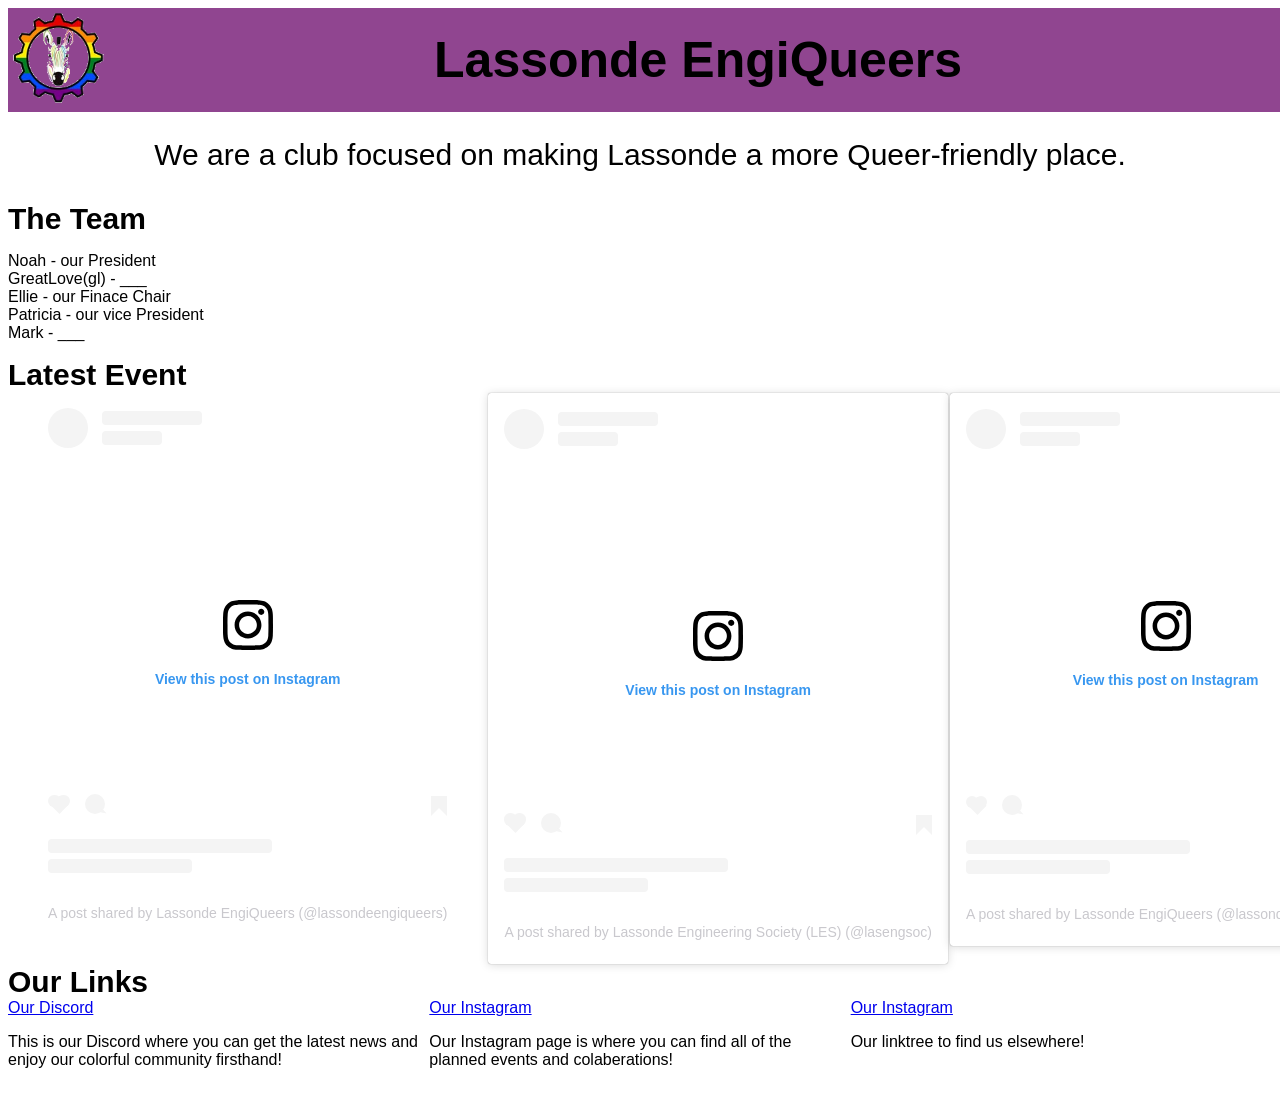
==== commit 52035f06: "fixed all the placement and refined layout" ====
--- a/index.html
+++ b/index.html
@@ -3,138 +3,32 @@
   <head>
     <meta charset="UTF-8">
     <title>Lassonde EngiQueers</title>
-    <style type="text/css" media="screen">
-      /* Global Styles */
-      body {
-          margin: 0;
-          font-family: Arial, sans-serif;
-          background-color: #fcfcfc;
-      }
-
-      /* Grid Parent Container */
-      .topnav {
-          position: fixed; /* Replaces the invalid display="fixed" attribute */
-          top: 0;
-          width: 100%;
-          z-index: 1000;
-          background: #6240c0; 
-          color: white; 
-          display: grid;
-          grid-template-columns: 40% 60%;
-          grid-template-rows: 110px auto;
-          
-          grid-template-areas:
-              "icon-name blank"
-              "links blank";
-          align-self: flex-end;
-          padding: 10px;
-      }
-      
-
-      /* Assigning items to your line 10 named layout areas */
-      .icon-name  { 
-          background: #6240c0; 
-          color: white;
-          grid-area: icon-name;
-          display: flex;
-          align: left;//          
-          /* align-items: center; */
-          padding: 1px;
-      }
-      .nav { 
-          background: #6240c0; 
-          color: white; 
-          display: flex;
-          /* justify-content: flex-end; */
-          /* align-items: center; */
-          padding: 10px;
-      }
-      .blank { 
-          background: transparent;
-          grid-area: blank;          
-      }
-      .links  { 
-          background: #6240c0; 
-          color: white; 
-          padding: 5px;
-          grid-area: links;
-          align: right;
-      }
-      .linksBox  { 
-          align-items:bottom;
-          grid-area: linksBox;
-                      
-      }
-      
-      /* Child Navigation formatting */
-      .list a {
-          text-decoration: none;
-          color: #dcdcdc;
-          font-size: 20px;
-          padding: 10px;
-      }
-
-      .list a:hover {
-          color: white;
-      }
-
-      /* Body Spacer content because topnav is fixed */
-      .home-body {
-          margin-top: 10px; 
-          padding: 30px 30px 30px 30px;
-          font-size: 30px;
-          text-align: center;
-      }
-    </style>
+    <link rel="stylesheet" href="style.css">
   </head>
   <body>
 
-    <!-- The Grid Master Wrapper -->
     <div id="navBar" class="topnav" >
-      <!-- Grid Item 1 -->
-      <div class="icon-name">
-        <a class="Home" href="index.html" display="flex" align="left">
+      
+      <div class="icon">
+        <a class="Home" href="index.html">
           <img src="logo.png" alt="Lassonde EngiQueers Logo" width="100" height="100">
         </a>
-        <div class="name" style="font-size: 30px; font-weight: bold; margin-left: 15px;" align="center" display="flex">
-          Lassonde EngiQueers
-        </div>
       </div>
-      <div class="links">
-          <div class="links" style="padding: 20px;">
-            <button type="button" class="colapseLinks" style="background-color: transparent; border: transparent"><img src="Hamburger_icon.svg.png" width="15px"></button>      
-                     <div class="linksBox" style="display: none; overflow: hidden;">
-                       <h2>Our Links</h2>
-                       <a target="_blank" href="https://discord.gg/mKc73vAAqQ" style="color: #3498db; font-size: 20px;">Our Discord</a>
-                       <p>This is our Discord where you can get the latest news and enjoy our colorful community firsthand!</p>
-                       <a target="_blank" href="https://www.instagram.com/lassondeengiqueers/" style="color: #3498db; font-size: 20px;">Our Instagram</a>
-                       <p>Our Instagram page is where you can find all of the planned events and colaberations!</p>
-                     </div>  
-          </div>
-        </div>
+      <div class="name" >
+          <h class="h-name"> Lassonde EngiQueers</h>
+      </div>
+      <div class="blank">
+        
+      </div>
     </div>
-    <script>
-      var colabsableButt = document.getElementsByClassName("colapseLinks");
-      for(i = 0; i< colabsableButt.length; i++){
-          colabsableButt[i].addEventListener("click", function() {
-              this.classList.toggle("active");
-              var content = this.nextElementSibling;
-              if (content.style.display === "block") {
-                  content.style.display = "none";
-              } else {
-                  content.style.display = "block";
-              }
-          });
-      }
-    </script>
     
-    <!-- Content Section below navigation -->
-    <div class="home-body" style="margin-top: 30px">
+    <div class="home-body" >
       <p>We are a club focused on making Lassonde a more Queer-friendly place.</p>
     </div>
-    <div id="Team" class="team" align="center" >
-      <h style="font-size: 25px; font-weight: bold; margin-left: 15px;">The Team</h>
-      <p  style="font-size: 20px; font-weight: bold; margin-left: 15px;">
+    
+    <div id="Team" class="team" >
+      <h >The Team</h>
+      <p  >
         Noah - our President<br />
         GreatLove(gl) - ___ <br />
         Ellie - our Finace Chair <br />
@@ -142,16 +36,10 @@
         Mark - ___ <br />
       </p>
     </div>
-    <div id="News" class="news" display="grid">
-      <style>        
-        .news{
-            grid-template-columns: auto auto auto;         /* Sidebar is 250px, Content fills the rest */
-            gap: 10px;
-        }
-      </style>
-      <h style="font-size: 25px; font-weight: bold; margin-left: 15px;">Latest Event</h>
+    <div id="News" class="news">
+      <h class="latest" >Latest Event</h>
       <div class="item1">
-        <blockquote class="instagram-media" data-instgrm-captioned data-instgrm-permalink="https://www.instagram.com/p/DZLylQwjIZ1/?utm_source=ig_embed&amp;utm_campaign=loading" data-instgrm-version="14" style=" background:#FFF; border:0; border-radius:3px; box-shadow:0 0 1px 0 rgba(0,0,0,0.5),0 1px 10px 0 rgba(0,0,0,0.15); margin: 1px; max-width:540px; min-width:326px; padding:0; width:99.375%; width:-webkit-calc(100% - 2px); width:calc(100% - 2px);"><div style="padding:16px;"> <a href="https://www.instagram.com/p/DZLylQwjIZ1/?utm_source=ig_embed&amp;utm_campaign=loading" style=" background:#FFFFFF; line-height:0; padding:0 0; text-align:center; text-decoration:none; width:100%;" target="_blank"> <div style=" display: flex; flex-direction: row; align-items: center;"> <div style="background-color: #F4F4F4; border-radius: 50%; flex-grow: 0; height: 40px; margin-right: 14px; width: 40px;"></div> <div style="display: flex; flex-direction: column; flex-grow: 1; justify-content: center;"> <div style=" background-color: #F4F4F4; border-radius: 4px; flex-grow: 0; height: 14px; margin-bottom: 6px; width: 100px;"></div> <div style=" background-color: #F4F4F4; border-radius: 4px; flex-grow: 0; height: 14px; width: 60px;"></div></div></div><div style="padding: 19% 0;"></div> <div style="display:block; height:50px; margin:0 auto 12px; width:50px;"><svg width="50px" height="50px" viewBox="0 0 60 60" version="1.1" xmlns="https://www.w3.org/2000/svg" xmlns:xlink="https://www.w3.org/1999/xlink"><g stroke="none" stroke-width="1" fill="none" fill-rule="evenodd"><g transform="translate(-511.000000, -20.000000)" fill="#000000"><g><path d="M556.869,30.41 C554.814,30.41 553.148,32.076 553.148,34.131 C553.148,36.186 554.814,37.852 556.869,37.852 C558.924,37.852 560.59,36.186 560.59,34.131 C560.59,32.076 558.924,30.41 556.869,30.41 M541,60.657 C535.114,60.657 530.342,55.887 530.342,50 C530.342,44.114 535.114,39.342 541,39.342 C546.887,39.342 551.658,44.114 551.658,50 C551.658,55.887 546.887,60.657 541,60.657 M541,33.886 C532.1,33.886 524.886,41.1 524.886,50 C524.886,58.899 532.1,66.113 541,66.113 C549.9,66.113 557.115,58.899 557.115,50 C557.115,41.1 549.9,33.886 541,33.886 M565.378,62.101 C565.244,65.022 564.756,66.606 564.346,67.663 C563.803,69.06 563.154,70.057 562.106,71.106 C561.058,72.155 560.06,72.803 558.662,73.347 C557.607,73.757 556.021,74.244 553.102,74.378 C549.944,74.521 548.997,74.552 541,74.552 C533.003,74.552 532.056,74.521 528.898,74.378 C525.979,74.244 524.393,73.757 523.338,73.347 C521.94,72.803 520.942,72.155 519.894,71.106 C518.846,70.057 518.197,69.06 517.654,67.663 C517.244,66.606 516.755,65.022 516.623,62.101 C516.479,58.943 516.448,57.996 516.448,50 C516.448,42.003 516.479,41.056 516.623,37.899 C516.755,34.978 517.244,33.391 517.654,32.338 C518.197,30.938 518.846,29.942 519.894,28.894 C520.942,27.846 521.94,27.196 523.338,26.654 C524.393,26.244 525.979,25.756 528.898,25.623 C532.057,25.479 533.004,25.448 541,25.448 C548.997,25.448 549.943,25.479 553.102,25.623 C556.021,25.756 557.607,26.244 558.662,26.654 C560.06,27.196 561.058,27.846 562.106,28.894 C563.154,29.942 563.803,30.938 564.346,32.338 C564.756,33.391 565.244,34.978 565.378,37.899 C565.522,41.056 565.552,42.003 565.552,50 C565.552,57.996 565.522,58.943 565.378,62.101 M570.82,37.631 C570.674,34.438 570.167,32.258 569.425,30.349 C568.659,28.377 567.633,26.702 565.965,25.035 C564.297,23.368 562.623,22.342 560.652,21.575 C558.743,20.834 556.562,20.326 553.369,20.18 C550.169,20.033 549.148,20 541,20 C532.853,20 531.831,20.033 528.631,20.18 C525.438,20.326 523.257,20.834 521.349,21.575 C519.376,22.342 517.703,23.368 516.035,25.035 C514.368,26.702 513.342,28.377 512.574,30.349 C511.834,32.258 511.326,34.438 511.181,37.631 C511.035,40.831 511,41.851 511,50 C511,58.147 511.035,59.17 511.181,62.369 C511.326,65.562 511.834,67.743 512.574,69.651 C513.342,71.625 514.368,73.296 516.035,74.965 C517.703,76.634 519.376,77.658 521.349,78.425 C523.257,79.167 525.438,79.673 528.631,79.82 C531.831,79.965 532.853,80.001 541,80.001 C549.148,80.001 550.169,79.965 553.369,79.82 C556.562,79.673 558.743,79.167 560.652,78.425 C562.623,77.658 564.297,76.634 565.965,74.965 C567.633,73.296 568.659,71.625 569.425,69.651 C570.167,67.743 570.674,65.562 570.82,62.369 C570.966,59.17 571,58.147 571,50 C571,41.851 570.966,40.831 570.82,37.631"></path></g></g></g></svg></div><div style="padding-top: 8px;"> <div style=" color:#3897f0; font-family:Arial,sans-serif; font-size:14px; font-style:normal; font-weight:550; line-height:18px;">View this post on Instagram</div></div><div style="padding: 12.5% 0;"></div> <div style="display: flex; flex-direction: row; margin-bottom: 14px; align-items: center;"><div> <div style="background-color: #F4F4F4; border-radius: 50%; height: 12.5px; width: 12.5px; transform: translateX(0px) translateY(7px);"></div> <div style="background-color: #F4F4F4; height: 12.5px; transform: rotate(-45deg) translateX(3px) translateY(1px); width: 12.5px; flex-grow: 0; margin-right: 14px; margin-left: 2px;"></div> <div style="background-color: #F4F4F4; border-radius: 50%; height: 12.5px; width: 12.5px; transform: translateX(9px) translateY(-18px);"></div></div><div style="margin-left: 8px;"> <div style=" background-color: #F4F4F4; border-radius: 50%; flex-grow: 0; height: 20px; width: 20px;"></div> <div style=" width: 0; height: 0; border-top: 2px solid transparent; border-left: 6px solid #f4f4f4; border-bottom: 2px solid transparent; transform: translateX(16px) translateY(-4px) rotate(30deg)"></div></div><div style="margin-left: auto;"> <div style=" width: 0px; border-top: 8px solid #F4F4F4; border-right: 8px solid transparent; transform: translateY(16px);"></div> <div style=" background-color: #F4F4F4; flex-grow: 0; height: 12px; width: 16px; transform: translateY(-4px);"></div> <div style=" width: 0; height: 0; border-top: 8px solid #F4F4F4; border-left: 8px solid transparent; transform: translateY(-4px) translateX(8px);"></div></div></div> <div style="display: flex; flex-direction: column; flex-grow: 1; justify-content: center; margin-bottom: 24px;"> <div style=" background-color: #F4F4F4; border-radius: 4px; flex-grow: 0; height: 14px; margin-bottom: 6px; width: 224px;"></div> <div style=" background-color: #F4F4F4; border-radius: 4px; flex-grow: 0; height: 14px; width: 144px;"></div></div></a><p style=" color:#c9c8cd; font-family:Arial,sans-serif; font-size:14px; line-height:17px; margin-bottom:0; margin-top:8px; overflow:hidden; padding:8px 0 7px; text-align:center; text-overflow:ellipsis; white-space:nowrap;"><a href="https://www.instagram.com/p/DZLylQwjIZ1/?utm_source=ig_embed&amp;utm_campaign=loading" style=" color:#c9c8cd; font-family:Arial,sans-serif; font-size:14px; font-style:normal; font-weight:normal; line-height:17px; text-decoration:none;" target="_blank">A post shared by Lassonde EngiQueers (@lassondeengiqueers)</a></p></div></blockquote>
+        <blockquote class="instagram-media" data-instgrm-captioned data-instgrm-permalink="https://www.instagram.com/p/DZLylQwjIZ1/?utm_source=ig_embed&amp;utm_campaign=loading" data-instgrm-version="14" ><div > <a href="https://www.instagram.com/p/DZLylQwjIZ1/?utm_source=ig_embed&amp;utm_campaign=loading" style=" background:#FFFFFF; line-height:0; padding:0 0; text-align:center; text-decoration:none; width:100%;" target="_blank"> <div style=" display: flex; flex-direction: row; align-items: center;"> <div style="background-color: #F4F4F4; border-radius: 50%; flex-grow: 0; height: 40px; margin-right: 14px; width: 40px;"></div> <div style="display: flex; flex-direction: column; flex-grow: 1; justify-content: center;"> <div style=" background-color: #F4F4F4; border-radius: 4px; flex-grow: 0; height: 14px; margin-bottom: 6px; width: 100px;"></div> <div style=" background-color: #F4F4F4; border-radius: 4px; flex-grow: 0; height: 14px; width: 60px;"></div></div></div><div style="padding: 19% 0;"></div> <div style="display:block; height:50px; margin:0 auto 12px; width:50px;"><svg width="50px" height="50px" viewBox="0 0 60 60" version="1.1" xmlns="https://www.w3.org/2000/svg" xmlns:xlink="https://www.w3.org/1999/xlink"><g stroke="none" stroke-width="1" fill="none" fill-rule="evenodd"><g transform="translate(-511.000000, -20.000000)" fill="#000000"><g><path d="M556.869,30.41 C554.814,30.41 553.148,32.076 553.148,34.131 C553.148,36.186 554.814,37.852 556.869,37.852 C558.924,37.852 560.59,36.186 560.59,34.131 C560.59,32.076 558.924,30.41 556.869,30.41 M541,60.657 C535.114,60.657 530.342,55.887 530.342,50 C530.342,44.114 535.114,39.342 541,39.342 C546.887,39.342 551.658,44.114 551.658,50 C551.658,55.887 546.887,60.657 541,60.657 M541,33.886 C532.1,33.886 524.886,41.1 524.886,50 C524.886,58.899 532.1,66.113 541,66.113 C549.9,66.113 557.115,58.899 557.115,50 C557.115,41.1 549.9,33.886 541,33.886 M565.378,62.101 C565.244,65.022 564.756,66.606 564.346,67.663 C563.803,69.06 563.154,70.057 562.106,71.106 C561.058,72.155 560.06,72.803 558.662,73.347 C557.607,73.757 556.021,74.244 553.102,74.378 C549.944,74.521 548.997,74.552 541,74.552 C533.003,74.552 532.056,74.521 528.898,74.378 C525.979,74.244 524.393,73.757 523.338,73.347 C521.94,72.803 520.942,72.155 519.894,71.106 C518.846,70.057 518.197,69.06 517.654,67.663 C517.244,66.606 516.755,65.022 516.623,62.101 C516.479,58.943 516.448,57.996 516.448,50 C516.448,42.003 516.479,41.056 516.623,37.899 C516.755,34.978 517.244,33.391 517.654,32.338 C518.197,30.938 518.846,29.942 519.894,28.894 C520.942,27.846 521.94,27.196 523.338,26.654 C524.393,26.244 525.979,25.756 528.898,25.623 C532.057,25.479 533.004,25.448 541,25.448 C548.997,25.448 549.943,25.479 553.102,25.623 C556.021,25.756 557.607,26.244 558.662,26.654 C560.06,27.196 561.058,27.846 562.106,28.894 C563.154,29.942 563.803,30.938 564.346,32.338 C564.756,33.391 565.244,34.978 565.378,37.899 C565.522,41.056 565.552,42.003 565.552,50 C565.552,57.996 565.522,58.943 565.378,62.101 M570.82,37.631 C570.674,34.438 570.167,32.258 569.425,30.349 C568.659,28.377 567.633,26.702 565.965,25.035 C564.297,23.368 562.623,22.342 560.652,21.575 C558.743,20.834 556.562,20.326 553.369,20.18 C550.169,20.033 549.148,20 541,20 C532.853,20 531.831,20.033 528.631,20.18 C525.438,20.326 523.257,20.834 521.349,21.575 C519.376,22.342 517.703,23.368 516.035,25.035 C514.368,26.702 513.342,28.377 512.574,30.349 C511.834,32.258 511.326,34.438 511.181,37.631 C511.035,40.831 511,41.851 511,50 C511,58.147 511.035,59.17 511.181,62.369 C511.326,65.562 511.834,67.743 512.574,69.651 C513.342,71.625 514.368,73.296 516.035,74.965 C517.703,76.634 519.376,77.658 521.349,78.425 C523.257,79.167 525.438,79.673 528.631,79.82 C531.831,79.965 532.853,80.001 541,80.001 C549.148,80.001 550.169,79.965 553.369,79.82 C556.562,79.673 558.743,79.167 560.652,78.425 C562.623,77.658 564.297,76.634 565.965,74.965 C567.633,73.296 568.659,71.625 569.425,69.651 C570.167,67.743 570.674,65.562 570.82,62.369 C570.966,59.17 571,58.147 571,50 C571,41.851 570.966,40.831 570.82,37.631"></path></g></g></g></svg></div><div style="padding-top: 8px;"> <div style=" color:#3897f0; font-family:Arial,sans-serif; font-size:14px; font-style:normal; font-weight:550; line-height:18px;">View this post on Instagram</div></div><div style="padding: 12.5% 0;"></div> <div style="display: flex; flex-direction: row; margin-bottom: 14px; align-items: center;"><div> <div style="background-color: #F4F4F4; border-radius: 50%; height: 12.5px; width: 12.5px; transform: translateX(0px) translateY(7px);"></div> <div style="background-color: #F4F4F4; height: 12.5px; transform: rotate(-45deg) translateX(3px) translateY(1px); width: 12.5px; flex-grow: 0; margin-right: 14px; margin-left: 2px;"></div> <div style="background-color: #F4F4F4; border-radius: 50%; height: 12.5px; width: 12.5px; transform: translateX(9px) translateY(-18px);"></div></div><div style="margin-left: 8px;"> <div style=" background-color: #F4F4F4; border-radius: 50%; flex-grow: 0; height: 20px; width: 20px;"></div> <div style=" width: 0; height: 0; border-top: 2px solid transparent; border-left: 6px solid #f4f4f4; border-bottom: 2px solid transparent; transform: translateX(16px) translateY(-4px) rotate(30deg)"></div></div><div style="margin-left: auto;"> <div style=" width: 0px; border-top: 8px solid #F4F4F4; border-right: 8px solid transparent; transform: translateY(16px);"></div> <div style=" background-color: #F4F4F4; flex-grow: 0; height: 12px; width: 16px; transform: translateY(-4px);"></div> <div style=" width: 0; height: 0; border-top: 8px solid #F4F4F4; border-left: 8px solid transparent; transform: translateY(-4px) translateX(8px);"></div></div></div> <div style="display: flex; flex-direction: column; flex-grow: 1; justify-content: center; margin-bottom: 24px;"> <div style=" background-color: #F4F4F4; border-radius: 4px; flex-grow: 0; height: 14px; margin-bottom: 6px; width: 224px;"></div> <div style=" background-color: #F4F4F4; border-radius: 4px; flex-grow: 0; height: 14px; width: 144px;"></div></div></a><p style=" color:#c9c8cd; font-family:Arial,sans-serif; font-size:14px; line-height:17px; margin-bottom:0; margin-top:8px; overflow:hidden; padding:8px 0 7px; text-align:center; text-overflow:ellipsis; white-space:nowrap;"><a href="https://www.instagram.com/p/DZLylQwjIZ1/?utm_source=ig_embed&amp;utm_campaign=loading" style=" color:#c9c8cd; font-family:Arial,sans-serif; font-size:14px; font-style:normal; font-weight:normal; line-height:17px; text-decoration:none;" target="_blank">A post shared by Lassonde EngiQueers (@lassondeengiqueers)</a></p></div></blockquote>
         <script async src="//www.instagram.com/embed.js"></script>
       </div>
       <div class="item2">
@@ -164,6 +52,28 @@
       </div>
 
     </div>
+    <div class="links">
+      <div class="links" >
+        <!-- <button type="button" class="colapseLinks" ><img src="Hamburger_icon.svg.png" width="15px"></button>  -->     
+        <div class="linksBox" >
+          <h class="h-our-links">Our Links</h>
+          <div class="discord-links">
+            <a target="_blank" href="https://discord.gg/mKc73vAAqQ" >Our Discord</a>
+            <p>This is our Discord where you can get the latest news and enjoy our colorful community firsthand!</p>
+          </div>
+          <div class="insta-links">
+            <a target="_blank" href="https://www.instagram.com/lassondeengiqueers/" >Our Instagram</a>
+            <p>Our Instagram page is where you can find all of the planned events and colaberations!</p>
+          </div>
+          <div class="linktree-links">
+            <a target="_blank" href="https://www.instagram.com/lassondeengiqueers/" >Our Instagram</a>
+            <p>Our linktree to find us elsewhere!</p>            
+          </div>
+        </div>  
+      </div>
+    </div>
+    </div>
+    
     
   </body>
 </html>
--- a/style.css
+++ b/style.css
@@ -0,0 +1,79 @@
+.icon{
+    //position: absolute;
+    justify-content: left;
+    grid-area: icon;
+}
+body{
+    font-family: Arial, Helvetica, sans-serif;
+}
+.name{
+    //position: absolute;
+    justify-content: center;
+    grid-area: name;
+}
+.h-name{
+    font-size: 50px;
+}
+.topnav{
+    display: flex;
+    position: fixed;
+    width: 100%;
+    
+    grid-template-columns: 1fr 1fr 1fr;
+    grid-template-areas: "icon name blank";
+    justify-content: space-between;
+    align-items: center;
+    background-color: #904590;
+    padding: 0px;
+    margin: 0px;
+    
+}
+.home-body{
+    font-size: 30px;
+    padding-top: 100px;
+    text-align: center;
+}
+.team{
+    margin-top: 30px;
+}
+.news{
+    display: grid;
+    /* grid-template-columns: auto auto auto; */
+    /* grid-template-rows: auto auto; */
+    grid-template-areas:
+        "latest blank blank"
+        "item1 item2 item3";
+}
+.item1{
+    grid-area: item1;
+}
+.item2{
+    grid-area: item2;
+}
+.item3{
+    grid-area: item3;
+}
+.latest{
+    grid-area: latest;
+}
+h {
+    font-size: 30px;
+    font-weight: bold;
+}
+.linksBox{
+    display: grid;
+    grid-template-columns: 1fr 1fr 1fr;
+    grid-template-areas:
+        "h-our-links blank blank"
+        "discord-links insta-links linktree-links";
+}
+
+.discord-links {
+    grid-area: discord-links;
+}
+.insta-links {
+    grid-area: insta-links;
+}
+.linktree-links{
+    grid-area: linktree-links;
+}
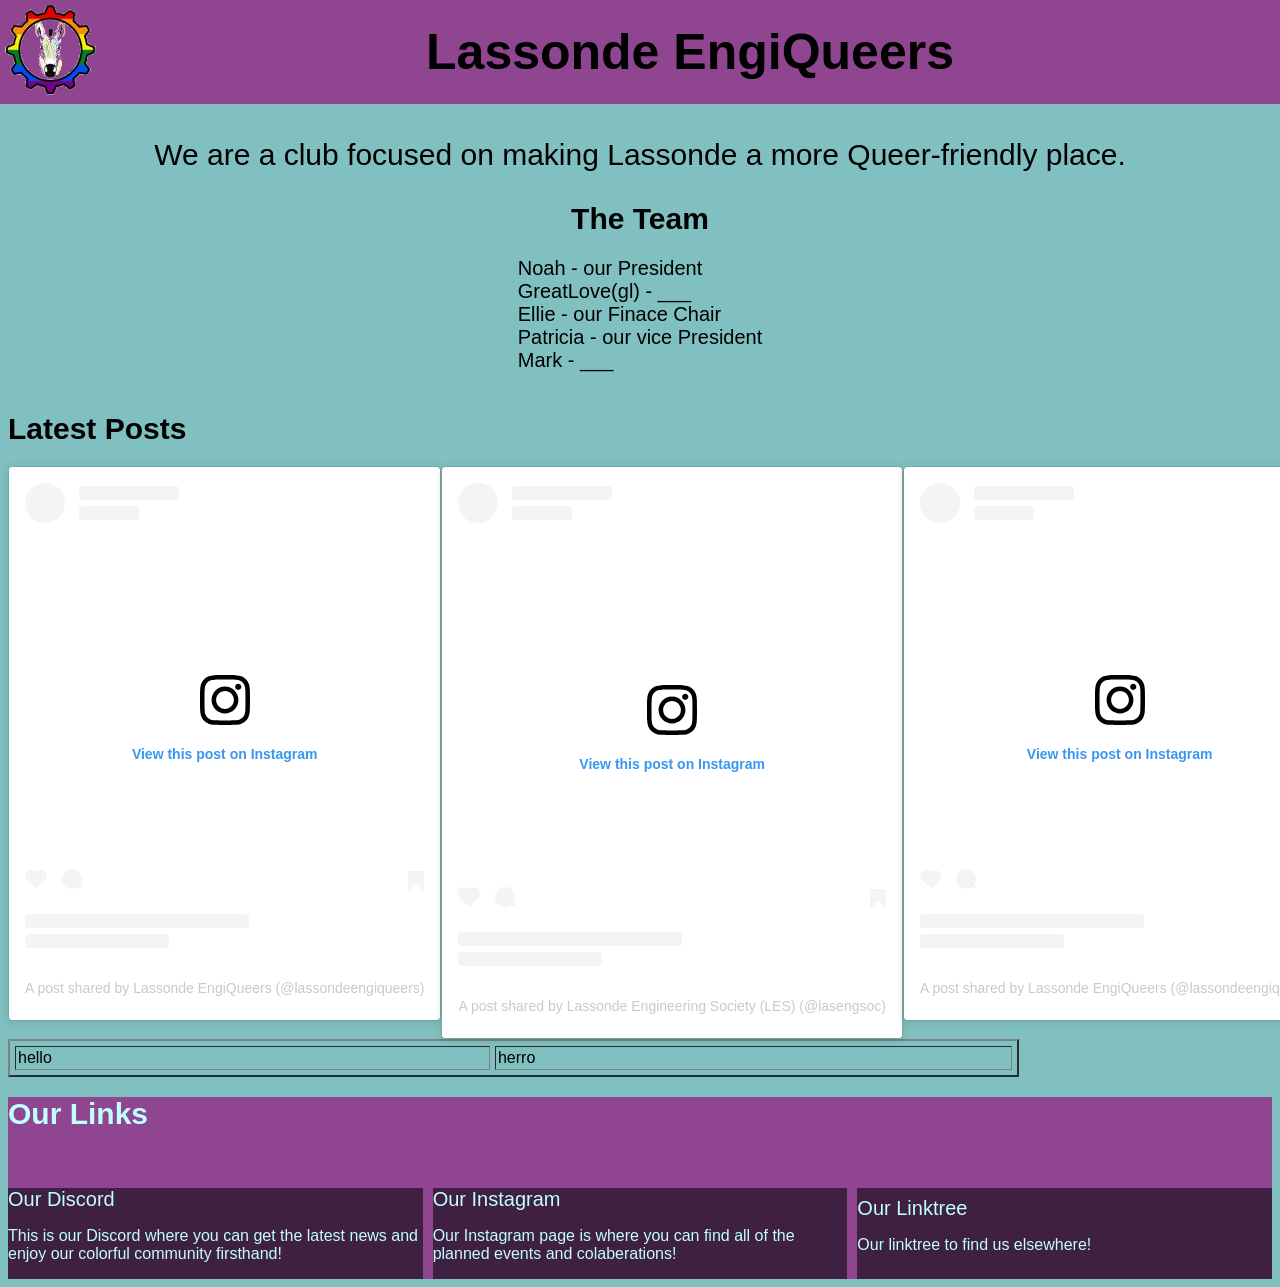
==== commit 35f10a6e: "finished the website, adding an events thing" ====
--- a/index.html
+++ b/index.html
@@ -25,9 +25,9 @@
     <div class="home-body" >
       <p>We are a club focused on making Lassonde a more Queer-friendly place.</p>
     </div>
-    
+    <h class="h-team">The Team</h>
     <div id="Team" class="team" >
-      <h >The Team</h>
+      
       <p  >
         Noah - our President<br />
         GreatLove(gl) - ___ <br />
@@ -37,36 +37,56 @@
       </p>
     </div>
     <div id="News" class="news">
-      <h class="latest" >Latest Event</h>
+      <h class="latest" >Latest Posts</h>
       <div class="item1">
-        <blockquote class="instagram-media" data-instgrm-captioned data-instgrm-permalink="https://www.instagram.com/p/DZLylQwjIZ1/?utm_source=ig_embed&amp;utm_campaign=loading" data-instgrm-version="14" ><div > <a href="https://www.instagram.com/p/DZLylQwjIZ1/?utm_source=ig_embed&amp;utm_campaign=loading" style=" background:#FFFFFF; line-height:0; padding:0 0; text-align:center; text-decoration:none; width:100%;" target="_blank"> <div style=" display: flex; flex-direction: row; align-items: center;"> <div style="background-color: #F4F4F4; border-radius: 50%; flex-grow: 0; height: 40px; margin-right: 14px; width: 40px;"></div> <div style="display: flex; flex-direction: column; flex-grow: 1; justify-content: center;"> <div style=" background-color: #F4F4F4; border-radius: 4px; flex-grow: 0; height: 14px; margin-bottom: 6px; width: 100px;"></div> <div style=" background-color: #F4F4F4; border-radius: 4px; flex-grow: 0; height: 14px; width: 60px;"></div></div></div><div style="padding: 19% 0;"></div> <div style="display:block; height:50px; margin:0 auto 12px; width:50px;"><svg width="50px" height="50px" viewBox="0 0 60 60" version="1.1" xmlns="https://www.w3.org/2000/svg" xmlns:xlink="https://www.w3.org/1999/xlink"><g stroke="none" stroke-width="1" fill="none" fill-rule="evenodd"><g transform="translate(-511.000000, -20.000000)" fill="#000000"><g><path d="M556.869,30.41 C554.814,30.41 553.148,32.076 553.148,34.131 C553.148,36.186 554.814,37.852 556.869,37.852 C558.924,37.852 560.59,36.186 560.59,34.131 C560.59,32.076 558.924,30.41 556.869,30.41 M541,60.657 C535.114,60.657 530.342,55.887 530.342,50 C530.342,44.114 535.114,39.342 541,39.342 C546.887,39.342 551.658,44.114 551.658,50 C551.658,55.887 546.887,60.657 541,60.657 M541,33.886 C532.1,33.886 524.886,41.1 524.886,50 C524.886,58.899 532.1,66.113 541,66.113 C549.9,66.113 557.115,58.899 557.115,50 C557.115,41.1 549.9,33.886 541,33.886 M565.378,62.101 C565.244,65.022 564.756,66.606 564.346,67.663 C563.803,69.06 563.154,70.057 562.106,71.106 C561.058,72.155 560.06,72.803 558.662,73.347 C557.607,73.757 556.021,74.244 553.102,74.378 C549.944,74.521 548.997,74.552 541,74.552 C533.003,74.552 532.056,74.521 528.898,74.378 C525.979,74.244 524.393,73.757 523.338,73.347 C521.94,72.803 520.942,72.155 519.894,71.106 C518.846,70.057 518.197,69.06 517.654,67.663 C517.244,66.606 516.755,65.022 516.623,62.101 C516.479,58.943 516.448,57.996 516.448,50 C516.448,42.003 516.479,41.056 516.623,37.899 C516.755,34.978 517.244,33.391 517.654,32.338 C518.197,30.938 518.846,29.942 519.894,28.894 C520.942,27.846 521.94,27.196 523.338,26.654 C524.393,26.244 525.979,25.756 528.898,25.623 C532.057,25.479 533.004,25.448 541,25.448 C548.997,25.448 549.943,25.479 553.102,25.623 C556.021,25.756 557.607,26.244 558.662,26.654 C560.06,27.196 561.058,27.846 562.106,28.894 C563.154,29.942 563.803,30.938 564.346,32.338 C564.756,33.391 565.244,34.978 565.378,37.899 C565.522,41.056 565.552,42.003 565.552,50 C565.552,57.996 565.522,58.943 565.378,62.101 M570.82,37.631 C570.674,34.438 570.167,32.258 569.425,30.349 C568.659,28.377 567.633,26.702 565.965,25.035 C564.297,23.368 562.623,22.342 560.652,21.575 C558.743,20.834 556.562,20.326 553.369,20.18 C550.169,20.033 549.148,20 541,20 C532.853,20 531.831,20.033 528.631,20.18 C525.438,20.326 523.257,20.834 521.349,21.575 C519.376,22.342 517.703,23.368 516.035,25.035 C514.368,26.702 513.342,28.377 512.574,30.349 C511.834,32.258 511.326,34.438 511.181,37.631 C511.035,40.831 511,41.851 511,50 C511,58.147 511.035,59.17 511.181,62.369 C511.326,65.562 511.834,67.743 512.574,69.651 C513.342,71.625 514.368,73.296 516.035,74.965 C517.703,76.634 519.376,77.658 521.349,78.425 C523.257,79.167 525.438,79.673 528.631,79.82 C531.831,79.965 532.853,80.001 541,80.001 C549.148,80.001 550.169,79.965 553.369,79.82 C556.562,79.673 558.743,79.167 560.652,78.425 C562.623,77.658 564.297,76.634 565.965,74.965 C567.633,73.296 568.659,71.625 569.425,69.651 C570.167,67.743 570.674,65.562 570.82,62.369 C570.966,59.17 571,58.147 571,50 C571,41.851 570.966,40.831 570.82,37.631"></path></g></g></g></svg></div><div style="padding-top: 8px;"> <div style=" color:#3897f0; font-family:Arial,sans-serif; font-size:14px; font-style:normal; font-weight:550; line-height:18px;">View this post on Instagram</div></div><div style="padding: 12.5% 0;"></div> <div style="display: flex; flex-direction: row; margin-bottom: 14px; align-items: center;"><div> <div style="background-color: #F4F4F4; border-radius: 50%; height: 12.5px; width: 12.5px; transform: translateX(0px) translateY(7px);"></div> <div style="background-color: #F4F4F4; height: 12.5px; transform: rotate(-45deg) translateX(3px) translateY(1px); width: 12.5px; flex-grow: 0; margin-right: 14px; margin-left: 2px;"></div> <div style="background-color: #F4F4F4; border-radius: 50%; height: 12.5px; width: 12.5px; transform: translateX(9px) translateY(-18px);"></div></div><div style="margin-left: 8px;"> <div style=" background-color: #F4F4F4; border-radius: 50%; flex-grow: 0; height: 20px; width: 20px;"></div> <div style=" width: 0; height: 0; border-top: 2px solid transparent; border-left: 6px solid #f4f4f4; border-bottom: 2px solid transparent; transform: translateX(16px) translateY(-4px) rotate(30deg)"></div></div><div style="margin-left: auto;"> <div style=" width: 0px; border-top: 8px solid #F4F4F4; border-right: 8px solid transparent; transform: translateY(16px);"></div> <div style=" background-color: #F4F4F4; flex-grow: 0; height: 12px; width: 16px; transform: translateY(-4px);"></div> <div style=" width: 0; height: 0; border-top: 8px solid #F4F4F4; border-left: 8px solid transparent; transform: translateY(-4px) translateX(8px);"></div></div></div> <div style="display: flex; flex-direction: column; flex-grow: 1; justify-content: center; margin-bottom: 24px;"> <div style=" background-color: #F4F4F4; border-radius: 4px; flex-grow: 0; height: 14px; margin-bottom: 6px; width: 224px;"></div> <div style=" background-color: #F4F4F4; border-radius: 4px; flex-grow: 0; height: 14px; width: 144px;"></div></div></a><p style=" color:#c9c8cd; font-family:Arial,sans-serif; font-size:14px; line-height:17px; margin-bottom:0; margin-top:8px; overflow:hidden; padding:8px 0 7px; text-align:center; text-overflow:ellipsis; white-space:nowrap;"><a href="https://www.instagram.com/p/DZLylQwjIZ1/?utm_source=ig_embed&amp;utm_campaign=loading" style=" color:#c9c8cd; font-family:Arial,sans-serif; font-size:14px; font-style:normal; font-weight:normal; line-height:17px; text-decoration:none;" target="_blank">A post shared by Lassonde EngiQueers (@lassondeengiqueers)</a></p></div></blockquote>
+        <blockquote class="instagram-media" data-instgrm-captioned data-instgrm-permalink="https://www.instagram.com/p/DZLylQwjIZ1/?utm_source=ig_embed&amp;utm_campaign=loading" data-instgrm-version="14" style=" background:#FFF; border:0; border-radius:3px; box-shadow:0 0 1px 0 rgba(0,0,0,0.5),0 1px 10px 0 rgba(0,0,0,0.15); margin: 1px; max-width:500px; min-width:100px; padding:0; width:99.375%; width:-webkit-calc(100% - 2px); width:calc(100% - 2px);"><div style="padding:16px;"> <a href="https://www.instagram.com/p/DZLylQwjIZ1/?utm_source=ig_embed&amp;utm_campaign=loading" style=" background:#FFFFFF; line-height:0; padding:0 0; text-align:center; text-decoration:none; width:100%;" target="_blank"> <div style=" display: flex; flex-direction: row; align-items: center;"> <div style="background-color: #F4F4F4; border-radius: 50%; flex-grow: 0; height: 40px; margin-right: 14px; width: 40px;"></div> <div style="display: flex; flex-direction: column; flex-grow: 1; justify-content: center;"> <div style=" background-color: #F4F4F4; border-radius: 4px; flex-grow: 0; height: 14px; margin-bottom: 6px; width: 100px;"></div> <div style=" background-color: #F4F4F4; border-radius: 4px; flex-grow: 0; height: 14px; width: 60px;"></div></div></div><div style="padding: 19% 0;"></div> <div style="display:block; height:50px; margin:0 auto 12px; width:50px;"><svg width="50px" height="50px" viewBox="0 0 60 60" version="1.1" xmlns="https://www.w3.org/2000/svg" xmlns:xlink="https://www.w3.org/1999/xlink"><g stroke="none" stroke-width="1" fill="none" fill-rule="evenodd"><g transform="translate(-511.000000, -20.000000)" fill="#000000"><g><path d="M556.869,30.41 C554.814,30.41 553.148,32.076 553.148,34.131 C553.148,36.186 554.814,37.852 556.869,37.852 C558.924,37.852 560.59,36.186 560.59,34.131 C560.59,32.076 558.924,30.41 556.869,30.41 M541,60.657 C535.114,60.657 530.342,55.887 530.342,50 C530.342,44.114 535.114,39.342 541,39.342 C546.887,39.342 551.658,44.114 551.658,50 C551.658,55.887 546.887,60.657 541,60.657 M541,33.886 C532.1,33.886 524.886,41.1 524.886,50 C524.886,58.899 532.1,66.113 541,66.113 C549.9,66.113 557.115,58.899 557.115,50 C557.115,41.1 549.9,33.886 541,33.886 M565.378,62.101 C565.244,65.022 564.756,66.606 564.346,67.663 C563.803,69.06 563.154,70.057 562.106,71.106 C561.058,72.155 560.06,72.803 558.662,73.347 C557.607,73.757 556.021,74.244 553.102,74.378 C549.944,74.521 548.997,74.552 541,74.552 C533.003,74.552 532.056,74.521 528.898,74.378 C525.979,74.244 524.393,73.757 523.338,73.347 C521.94,72.803 520.942,72.155 519.894,71.106 C518.846,70.057 518.197,69.06 517.654,67.663 C517.244,66.606 516.755,65.022 516.623,62.101 C516.479,58.943 516.448,57.996 516.448,50 C516.448,42.003 516.479,41.056 516.623,37.899 C516.755,34.978 517.244,33.391 517.654,32.338 C518.197,30.938 518.846,29.942 519.894,28.894 C520.942,27.846 521.94,27.196 523.338,26.654 C524.393,26.244 525.979,25.756 528.898,25.623 C532.057,25.479 533.004,25.448 541,25.448 C548.997,25.448 549.943,25.479 553.102,25.623 C556.021,25.756 557.607,26.244 558.662,26.654 C560.06,27.196 561.058,27.846 562.106,28.894 C563.154,29.942 563.803,30.938 564.346,32.338 C564.756,33.391 565.244,34.978 565.378,37.899 C565.522,41.056 565.552,42.003 565.552,50 C565.552,57.996 565.522,58.943 565.378,62.101 M570.82,37.631 C570.674,34.438 570.167,32.258 569.425,30.349 C568.659,28.377 567.633,26.702 565.965,25.035 C564.297,23.368 562.623,22.342 560.652,21.575 C558.743,20.834 556.562,20.326 553.369,20.18 C550.169,20.033 549.148,20 541,20 C532.853,20 531.831,20.033 528.631,20.18 C525.438,20.326 523.257,20.834 521.349,21.575 C519.376,22.342 517.703,23.368 516.035,25.035 C514.368,26.702 513.342,28.377 512.574,30.349 C511.834,32.258 511.326,34.438 511.181,37.631 C511.035,40.831 511,41.851 511,50 C511,58.147 511.035,59.17 511.181,62.369 C511.326,65.562 511.834,67.743 512.574,69.651 C513.342,71.625 514.368,73.296 516.035,74.965 C517.703,76.634 519.376,77.658 521.349,78.425 C523.257,79.167 525.438,79.673 528.631,79.82 C531.831,79.965 532.853,80.001 541,80.001 C549.148,80.001 550.169,79.965 553.369,79.82 C556.562,79.673 558.743,79.167 560.652,78.425 C562.623,77.658 564.297,76.634 565.965,74.965 C567.633,73.296 568.659,71.625 569.425,69.651 C570.167,67.743 570.674,65.562 570.82,62.369 C570.966,59.17 571,58.147 571,50 C571,41.851 570.966,40.831 570.82,37.631"></path></g></g></g></svg></div><div style="padding-top: 8px;"> <div style=" color:#3897f0; font-family:Arial,sans-serif; font-size:14px; font-style:normal; font-weight:550; line-height:18px;">View this post on Instagram</div></div><div style="padding: 12.5% 0;"></div> <div style="display: flex; flex-direction: row; margin-bottom: 14px; align-items: center;"><div> <div style="background-color: #F4F4F4; border-radius: 50%; height: 12.5px; width: 12.5px; transform: translateX(0px) translateY(7px);"></div> <div style="background-color: #F4F4F4; height: 12.5px; transform: rotate(-45deg) translateX(3px) translateY(1px); width: 12.5px; flex-grow: 0; margin-right: 14px; margin-left: 2px;"></div> <div style="background-color: #F4F4F4; border-radius: 50%; height: 12.5px; width: 12.5px; transform: translateX(9px) translateY(-18px);"></div></div><div style="margin-left: 8px;"> <div style=" background-color: #F4F4F4; border-radius: 50%; flex-grow: 0; height: 20px; width: 20px;"></div> <div style=" width: 0; height: 0; border-top: 2px solid transparent; border-left: 6px solid #f4f4f4; border-bottom: 2px solid transparent; transform: translateX(16px) translateY(-4px) rotate(30deg)"></div></div><div style="margin-left: auto;"> <div style=" width: 0px; border-top: 8px solid #F4F4F4; border-right: 8px solid transparent; transform: translateY(16px);"></div> <div style=" background-color: #F4F4F4; flex-grow: 0; height: 12px; width: 16px; transform: translateY(-4px);"></div> <div style=" width: 0; height: 0; border-top: 8px solid #F4F4F4; border-left: 8px solid transparent; transform: translateY(-4px) translateX(8px);"></div></div></div> <div style="display: flex; flex-direction: column; flex-grow: 1; justify-content: center; margin-bottom: 24px;"> <div style=" background-color: #F4F4F4; border-radius: 4px; flex-grow: 0; height: 14px; margin-bottom: 6px; width: 224px;"></div> <div style=" background-color: #F4F4F4; border-radius: 4px; flex-grow: 0; height: 14px; width: 144px;"></div></div></a><p style=" color:#c9c8cd; font-family:Arial,sans-serif; font-size:14px; line-height:17px; margin-bottom:0; margin-top:8px; overflow:hidden; padding:8px 0 7px; text-align:center; text-overflow:ellipsis; white-space:nowrap;"><a href="https://www.instagram.com/p/DZLylQwjIZ1/?utm_source=ig_embed&amp;utm_campaign=loading" style=" color:#c9c8cd; font-family:Arial,sans-serif; font-size:14px; font-style:normal; font-weight:normal; line-height:17px; text-decoration:none;" target="_blank">A post shared by Lassonde EngiQueers (@lassondeengiqueers)</a></p></div></blockquote>
         <script async src="//www.instagram.com/embed.js"></script>
       </div>
       <div class="item2">
-        <blockquote class="instagram-media" data-instgrm-captioned data-instgrm-permalink="https://www.instagram.com/p/DZIg2-6ib5v/?utm_source=ig_embed&amp;utm_campaign=loading" data-instgrm-version="14" style=" background:#FFF; border:0; border-radius:3px; box-shadow:0 0 1px 0 rgba(0,0,0,0.5),0 1px 10px 0 rgba(0,0,0,0.15); margin: 1px; max-width:540px; min-width:326px; padding:0; width:99.375%; width:-webkit-calc(100% - 2px); width:calc(100% - 2px);"><div style="padding:16px;"> <a href="https://www.instagram.com/p/DZIg2-6ib5v/?utm_source=ig_embed&amp;utm_campaign=loading" style=" background:#FFFFFF; line-height:0; padding:0 0; text-align:center; text-decoration:none; width:100%;" target="_blank"> <div style=" display: flex; flex-direction: row; align-items: center;"> <div style="background-color: #F4F4F4; border-radius: 50%; flex-grow: 0; height: 40px; margin-right: 14px; width: 40px;"></div> <div style="display: flex; flex-direction: column; flex-grow: 1; justify-content: center;"> <div style=" background-color: #F4F4F4; border-radius: 4px; flex-grow: 0; height: 14px; margin-bottom: 6px; width: 100px;"></div> <div style=" background-color: #F4F4F4; border-radius: 4px; flex-grow: 0; height: 14px; width: 60px;"></div></div></div><div style="padding: 19% 0;"></div> <div style="display:block; height:50px; margin:0 auto 12px; width:50px;"><svg width="50px" height="50px" viewBox="0 0 60 60" version="1.1" xmlns="https://www.w3.org/2000/svg" xmlns:xlink="https://www.w3.org/1999/xlink"><g stroke="none" stroke-width="1" fill="none" fill-rule="evenodd"><g transform="translate(-511.000000, -20.000000)" fill="#000000"><g><path d="M556.869,30.41 C554.814,30.41 553.148,32.076 553.148,34.131 C553.148,36.186 554.814,37.852 556.869,37.852 C558.924,37.852 560.59,36.186 560.59,34.131 C560.59,32.076 558.924,30.41 556.869,30.41 M541,60.657 C535.114,60.657 530.342,55.887 530.342,50 C530.342,44.114 535.114,39.342 541,39.342 C546.887,39.342 551.658,44.114 551.658,50 C551.658,55.887 546.887,60.657 541,60.657 M541,33.886 C532.1,33.886 524.886,41.1 524.886,50 C524.886,58.899 532.1,66.113 541,66.113 C549.9,66.113 557.115,58.899 557.115,50 C557.115,41.1 549.9,33.886 541,33.886 M565.378,62.101 C565.244,65.022 564.756,66.606 564.346,67.663 C563.803,69.06 563.154,70.057 562.106,71.106 C561.058,72.155 560.06,72.803 558.662,73.347 C557.607,73.757 556.021,74.244 553.102,74.378 C549.944,74.521 548.997,74.552 541,74.552 C533.003,74.552 532.056,74.521 528.898,74.378 C525.979,74.244 524.393,73.757 523.338,73.347 C521.94,72.803 520.942,72.155 519.894,71.106 C518.846,70.057 518.197,69.06 517.654,67.663 C517.244,66.606 516.755,65.022 516.623,62.101 C516.479,58.943 516.448,57.996 516.448,50 C516.448,42.003 516.479,41.056 516.623,37.899 C516.755,34.978 517.244,33.391 517.654,32.338 C518.197,30.938 518.846,29.942 519.894,28.894 C520.942,27.846 521.94,27.196 523.338,26.654 C524.393,26.244 525.979,25.756 528.898,25.623 C532.057,25.479 533.004,25.448 541,25.448 C548.997,25.448 549.943,25.479 553.102,25.623 C556.021,25.756 557.607,26.244 558.662,26.654 C560.06,27.196 561.058,27.846 562.106,28.894 C563.154,29.942 563.803,30.938 564.346,32.338 C564.756,33.391 565.244,34.978 565.378,37.899 C565.522,41.056 565.552,42.003 565.552,50 C565.552,57.996 565.522,58.943 565.378,62.101 M570.82,37.631 C570.674,34.438 570.167,32.258 569.425,30.349 C568.659,28.377 567.633,26.702 565.965,25.035 C564.297,23.368 562.623,22.342 560.652,21.575 C558.743,20.834 556.562,20.326 553.369,20.18 C550.169,20.033 549.148,20 541,20 C532.853,20 531.831,20.033 528.631,20.18 C525.438,20.326 523.257,20.834 521.349,21.575 C519.376,22.342 517.703,23.368 516.035,25.035 C514.368,26.702 513.342,28.377 512.574,30.349 C511.834,32.258 511.326,34.438 511.181,37.631 C511.035,40.831 511,41.851 511,50 C511,58.147 511.035,59.17 511.181,62.369 C511.326,65.562 511.834,67.743 512.574,69.651 C513.342,71.625 514.368,73.296 516.035,74.965 C517.703,76.634 519.376,77.658 521.349,78.425 C523.257,79.167 525.438,79.673 528.631,79.82 C531.831,79.965 532.853,80.001 541,80.001 C549.148,80.001 550.169,79.965 553.369,79.82 C556.562,79.673 558.743,79.167 560.652,78.425 C562.623,77.658 564.297,76.634 565.965,74.965 C567.633,73.296 568.659,71.625 569.425,69.651 C570.167,67.743 570.674,65.562 570.82,62.369 C570.966,59.17 571,58.147 571,50 C571,41.851 570.966,40.831 570.82,37.631"></path></g></g></g></svg></div><div style="padding-top: 8px;"> <div style=" color:#3897f0; font-family:Arial,sans-serif; font-size:14px; font-style:normal; font-weight:550; line-height:18px;">View this post on Instagram</div></div><div style="padding: 12.5% 0;"></div> <div style="display: flex; flex-direction: row; margin-bottom: 14px; align-items: center;"><div> <div style="background-color: #F4F4F4; border-radius: 50%; height: 12.5px; width: 12.5px; transform: translateX(0px) translateY(7px);"></div> <div style="background-color: #F4F4F4; height: 12.5px; transform: rotate(-45deg) translateX(3px) translateY(1px); width: 12.5px; flex-grow: 0; margin-right: 14px; margin-left: 2px;"></div> <div style="background-color: #F4F4F4; border-radius: 50%; height: 12.5px; width: 12.5px; transform: translateX(9px) translateY(-18px);"></div></div><div style="margin-left: 8px;"> <div style=" background-color: #F4F4F4; border-radius: 50%; flex-grow: 0; height: 20px; width: 20px;"></div> <div style=" width: 0; height: 0; border-top: 2px solid transparent; border-left: 6px solid #f4f4f4; border-bottom: 2px solid transparent; transform: translateX(16px) translateY(-4px) rotate(30deg)"></div></div><div style="margin-left: auto;"> <div style=" width: 0px; border-top: 8px solid #F4F4F4; border-right: 8px solid transparent; transform: translateY(16px);"></div> <div style=" background-color: #F4F4F4; flex-grow: 0; height: 12px; width: 16px; transform: translateY(-4px);"></div> <div style=" width: 0; height: 0; border-top: 8px solid #F4F4F4; border-left: 8px solid transparent; transform: translateY(-4px) translateX(8px);"></div></div></div> <div style="display: flex; flex-direction: column; flex-grow: 1; justify-content: center; margin-bottom: 24px;"> <div style=" background-color: #F4F4F4; border-radius: 4px; flex-grow: 0; height: 14px; margin-bottom: 6px; width: 224px;"></div> <div style=" background-color: #F4F4F4; border-radius: 4px; flex-grow: 0; height: 14px; width: 144px;"></div></div></a><p style=" color:#c9c8cd; font-family:Arial,sans-serif; font-size:14px; line-height:17px; margin-bottom:0; margin-top:8px; overflow:hidden; padding:8px 0 7px; text-align:center; text-overflow:ellipsis; white-space:nowrap;"><a href="https://www.instagram.com/p/DZIg2-6ib5v/?utm_source=ig_embed&amp;utm_campaign=loading" style=" color:#c9c8cd; font-family:Arial,sans-serif; font-size:14px; font-style:normal; font-weight:normal; line-height:17px; text-decoration:none;" target="_blank">A post shared by Lassonde Engineering Society (LES) (@lasengsoc)</a></p></div></blockquote>
+        <blockquote class="instagram-media" data-instgrm-captioned data-instgrm-permalink="https://www.instagram.com/p/DZIg2-6ib5v/?utm_source=ig_embed&amp;utm_campaign=loading" data-instgrm-version="14" style=" background:#FFF; border:0; border-radius:3px; box-shadow:0 0 1px 0 rgba(0,0,0,0.5),0 1px 10px 0 rgba(0,0,0,0.15); margin: 1px; max-width:500px; min-width:100px; padding:0; width:99.375%; width:-webkit-calc(100% - 2px); width:calc(100% - 2px);"><div style="padding:16px;"> <a href="https://www.instagram.com/p/DZIg2-6ib5v/?utm_source=ig_embed&amp;utm_campaign=loading" style=" background:#FFFFFF; line-height:0; padding:0 0; text-align:center; text-decoration:none; width:100%;" target="_blank"> <div style=" display: flex; flex-direction: row; align-items: center;"> <div style="background-color: #F4F4F4; border-radius: 50%; flex-grow: 0; height: 40px; margin-right: 14px; width: 40px;"></div> <div style="display: flex; flex-direction: column; flex-grow: 1; justify-content: center;"> <div style=" background-color: #F4F4F4; border-radius: 4px; flex-grow: 0; height: 14px; margin-bottom: 6px; width: 100px;"></div> <div style=" background-color: #F4F4F4; border-radius: 4px; flex-grow: 0; height: 14px; width: 60px;"></div></div></div><div style="padding: 19% 0;"></div> <div style="display:block; height:50px; margin:0 auto 12px; width:50px;"><svg width="50px" height="50px" viewBox="0 0 60 60" version="1.1" xmlns="https://www.w3.org/2000/svg" xmlns:xlink="https://www.w3.org/1999/xlink"><g stroke="none" stroke-width="1" fill="none" fill-rule="evenodd"><g transform="translate(-511.000000, -20.000000)" fill="#000000"><g><path d="M556.869,30.41 C554.814,30.41 553.148,32.076 553.148,34.131 C553.148,36.186 554.814,37.852 556.869,37.852 C558.924,37.852 560.59,36.186 560.59,34.131 C560.59,32.076 558.924,30.41 556.869,30.41 M541,60.657 C535.114,60.657 530.342,55.887 530.342,50 C530.342,44.114 535.114,39.342 541,39.342 C546.887,39.342 551.658,44.114 551.658,50 C551.658,55.887 546.887,60.657 541,60.657 M541,33.886 C532.1,33.886 524.886,41.1 524.886,50 C524.886,58.899 532.1,66.113 541,66.113 C549.9,66.113 557.115,58.899 557.115,50 C557.115,41.1 549.9,33.886 541,33.886 M565.378,62.101 C565.244,65.022 564.756,66.606 564.346,67.663 C563.803,69.06 563.154,70.057 562.106,71.106 C561.058,72.155 560.06,72.803 558.662,73.347 C557.607,73.757 556.021,74.244 553.102,74.378 C549.944,74.521 548.997,74.552 541,74.552 C533.003,74.552 532.056,74.521 528.898,74.378 C525.979,74.244 524.393,73.757 523.338,73.347 C521.94,72.803 520.942,72.155 519.894,71.106 C518.846,70.057 518.197,69.06 517.654,67.663 C517.244,66.606 516.755,65.022 516.623,62.101 C516.479,58.943 516.448,57.996 516.448,50 C516.448,42.003 516.479,41.056 516.623,37.899 C516.755,34.978 517.244,33.391 517.654,32.338 C518.197,30.938 518.846,29.942 519.894,28.894 C520.942,27.846 521.94,27.196 523.338,26.654 C524.393,26.244 525.979,25.756 528.898,25.623 C532.057,25.479 533.004,25.448 541,25.448 C548.997,25.448 549.943,25.479 553.102,25.623 C556.021,25.756 557.607,26.244 558.662,26.654 C560.06,27.196 561.058,27.846 562.106,28.894 C563.154,29.942 563.803,30.938 564.346,32.338 C564.756,33.391 565.244,34.978 565.378,37.899 C565.522,41.056 565.552,42.003 565.552,50 C565.552,57.996 565.522,58.943 565.378,62.101 M570.82,37.631 C570.674,34.438 570.167,32.258 569.425,30.349 C568.659,28.377 567.633,26.702 565.965,25.035 C564.297,23.368 562.623,22.342 560.652,21.575 C558.743,20.834 556.562,20.326 553.369,20.18 C550.169,20.033 549.148,20 541,20 C532.853,20 531.831,20.033 528.631,20.18 C525.438,20.326 523.257,20.834 521.349,21.575 C519.376,22.342 517.703,23.368 516.035,25.035 C514.368,26.702 513.342,28.377 512.574,30.349 C511.834,32.258 511.326,34.438 511.181,37.631 C511.035,40.831 511,41.851 511,50 C511,58.147 511.035,59.17 511.181,62.369 C511.326,65.562 511.834,67.743 512.574,69.651 C513.342,71.625 514.368,73.296 516.035,74.965 C517.703,76.634 519.376,77.658 521.349,78.425 C523.257,79.167 525.438,79.673 528.631,79.82 C531.831,79.965 532.853,80.001 541,80.001 C549.148,80.001 550.169,79.965 553.369,79.82 C556.562,79.673 558.743,79.167 560.652,78.425 C562.623,77.658 564.297,76.634 565.965,74.965 C567.633,73.296 568.659,71.625 569.425,69.651 C570.167,67.743 570.674,65.562 570.82,62.369 C570.966,59.17 571,58.147 571,50 C571,41.851 570.966,40.831 570.82,37.631"></path></g></g></g></svg></div><div style="padding-top: 8px;"> <div style=" color:#3897f0; font-family:Arial,sans-serif; font-size:14px; font-style:normal; font-weight:550; line-height:18px;">View this post on Instagram</div></div><div style="padding: 12.5% 0;"></div> <div style="display: flex; flex-direction: row; margin-bottom: 14px; align-items: center;"><div> <div style="background-color: #F4F4F4; border-radius: 50%; height: 12.5px; width: 12.5px; transform: translateX(0px) translateY(7px);"></div> <div style="background-color: #F4F4F4; height: 12.5px; transform: rotate(-45deg) translateX(3px) translateY(1px); width: 12.5px; flex-grow: 0; margin-right: 14px; margin-left: 2px;"></div> <div style="background-color: #F4F4F4; border-radius: 50%; height: 12.5px; width: 12.5px; transform: translateX(9px) translateY(-18px);"></div></div><div style="margin-left: 8px;"> <div style=" background-color: #F4F4F4; border-radius: 50%; flex-grow: 0; height: 20px; width: 20px;"></div> <div style=" width: 0; height: 0; border-top: 2px solid transparent; border-left: 6px solid #f4f4f4; border-bottom: 2px solid transparent; transform: translateX(16px) translateY(-4px) rotate(30deg)"></div></div><div style="margin-left: auto;"> <div style=" width: 0px; border-top: 8px solid #F4F4F4; border-right: 8px solid transparent; transform: translateY(16px);"></div> <div style=" background-color: #F4F4F4; flex-grow: 0; height: 12px; width: 16px; transform: translateY(-4px);"></div> <div style=" width: 0; height: 0; border-top: 8px solid #F4F4F4; border-left: 8px solid transparent; transform: translateY(-4px) translateX(8px);"></div></div></div> <div style="display: flex; flex-direction: column; flex-grow: 1; justify-content: center; margin-bottom: 24px;"> <div style=" background-color: #F4F4F4; border-radius: 4px; flex-grow: 0; height: 14px; margin-bottom: 6px; width: 224px;"></div> <div style=" background-color: #F4F4F4; border-radius: 4px; flex-grow: 0; height: 14px; width: 144px;"></div></div></a><p style=" color:#c9c8cd; font-family:Arial,sans-serif; font-size:14px; line-height:17px; margin-bottom:0; margin-top:8px; overflow:hidden; padding:8px 0 7px; text-align:center; text-overflow:ellipsis; white-space:nowrap;"><a href="https://www.instagram.com/p/DZIg2-6ib5v/?utm_source=ig_embed&amp;utm_campaign=loading" style=" color:#c9c8cd; font-family:Arial,sans-serif; font-size:14px; font-style:normal; font-weight:normal; line-height:17px; text-decoration:none;" target="_blank">A post shared by Lassonde Engineering Society (LES) (@lasengsoc)</a></p></div></blockquote>
         <script async src="//www.instagram.com/embed.js"></script>
       </div>
       <div class="item3">
-        <blockquote class="instagram-media" data-instgrm-captioned data-instgrm-permalink="https://www.instagram.com/p/DZEQPGONGQ6/?utm_source=ig_embed&amp;utm_campaign=loading" data-instgrm-version="14" style=" background:#FFF; border:0; border-radius:3px; box-shadow:0 0 1px 0 rgba(0,0,0,0.5),0 1px 10px 0 rgba(0,0,0,0.15); margin: 1px; max-width:540px; min-width:326px; padding:0; width:99.375%; width:-webkit-calc(100% - 2px); width:calc(100% - 2px);"><div style="padding:16px;"> <a href="https://www.instagram.com/p/DZEQPGONGQ6/?utm_source=ig_embed&amp;utm_campaign=loading" style=" background:#FFFFFF; line-height:0; padding:0 0; text-align:center; text-decoration:none; width:100%;" target="_blank"> <div style=" display: flex; flex-direction: row; align-items: center;"> <div style="background-color: #F4F4F4; border-radius: 50%; flex-grow: 0; height: 40px; margin-right: 14px; width: 40px;"></div> <div style="display: flex; flex-direction: column; flex-grow: 1; justify-content: center;"> <div style=" background-color: #F4F4F4; border-radius: 4px; flex-grow: 0; height: 14px; margin-bottom: 6px; width: 100px;"></div> <div style=" background-color: #F4F4F4; border-radius: 4px; flex-grow: 0; height: 14px; width: 60px;"></div></div></div><div style="padding: 19% 0;"></div> <div style="display:block; height:50px; margin:0 auto 12px; width:50px;"><svg width="50px" height="50px" viewBox="0 0 60 60" version="1.1" xmlns="https://www.w3.org/2000/svg" xmlns:xlink="https://www.w3.org/1999/xlink"><g stroke="none" stroke-width="1" fill="none" fill-rule="evenodd"><g transform="translate(-511.000000, -20.000000)" fill="#000000"><g><path d="M556.869,30.41 C554.814,30.41 553.148,32.076 553.148,34.131 C553.148,36.186 554.814,37.852 556.869,37.852 C558.924,37.852 560.59,36.186 560.59,34.131 C560.59,32.076 558.924,30.41 556.869,30.41 M541,60.657 C535.114,60.657 530.342,55.887 530.342,50 C530.342,44.114 535.114,39.342 541,39.342 C546.887,39.342 551.658,44.114 551.658,50 C551.658,55.887 546.887,60.657 541,60.657 M541,33.886 C532.1,33.886 524.886,41.1 524.886,50 C524.886,58.899 532.1,66.113 541,66.113 C549.9,66.113 557.115,58.899 557.115,50 C557.115,41.1 549.9,33.886 541,33.886 M565.378,62.101 C565.244,65.022 564.756,66.606 564.346,67.663 C563.803,69.06 563.154,70.057 562.106,71.106 C561.058,72.155 560.06,72.803 558.662,73.347 C557.607,73.757 556.021,74.244 553.102,74.378 C549.944,74.521 548.997,74.552 541,74.552 C533.003,74.552 532.056,74.521 528.898,74.378 C525.979,74.244 524.393,73.757 523.338,73.347 C521.94,72.803 520.942,72.155 519.894,71.106 C518.846,70.057 518.197,69.06 517.654,67.663 C517.244,66.606 516.755,65.022 516.623,62.101 C516.479,58.943 516.448,57.996 516.448,50 C516.448,42.003 516.479,41.056 516.623,37.899 C516.755,34.978 517.244,33.391 517.654,32.338 C518.197,30.938 518.846,29.942 519.894,28.894 C520.942,27.846 521.94,27.196 523.338,26.654 C524.393,26.244 525.979,25.756 528.898,25.623 C532.057,25.479 533.004,25.448 541,25.448 C548.997,25.448 549.943,25.479 553.102,25.623 C556.021,25.756 557.607,26.244 558.662,26.654 C560.06,27.196 561.058,27.846 562.106,28.894 C563.154,29.942 563.803,30.938 564.346,32.338 C564.756,33.391 565.244,34.978 565.378,37.899 C565.522,41.056 565.552,42.003 565.552,50 C565.552,57.996 565.522,58.943 565.378,62.101 M570.82,37.631 C570.674,34.438 570.167,32.258 569.425,30.349 C568.659,28.377 567.633,26.702 565.965,25.035 C564.297,23.368 562.623,22.342 560.652,21.575 C558.743,20.834 556.562,20.326 553.369,20.18 C550.169,20.033 549.148,20 541,20 C532.853,20 531.831,20.033 528.631,20.18 C525.438,20.326 523.257,20.834 521.349,21.575 C519.376,22.342 517.703,23.368 516.035,25.035 C514.368,26.702 513.342,28.377 512.574,30.349 C511.834,32.258 511.326,34.438 511.181,37.631 C511.035,40.831 511,41.851 511,50 C511,58.147 511.035,59.17 511.181,62.369 C511.326,65.562 511.834,67.743 512.574,69.651 C513.342,71.625 514.368,73.296 516.035,74.965 C517.703,76.634 519.376,77.658 521.349,78.425 C523.257,79.167 525.438,79.673 528.631,79.82 C531.831,79.965 532.853,80.001 541,80.001 C549.148,80.001 550.169,79.965 553.369,79.82 C556.562,79.673 558.743,79.167 560.652,78.425 C562.623,77.658 564.297,76.634 565.965,74.965 C567.633,73.296 568.659,71.625 569.425,69.651 C570.167,67.743 570.674,65.562 570.82,62.369 C570.966,59.17 571,58.147 571,50 C571,41.851 570.966,40.831 570.82,37.631"></path></g></g></g></svg></div><div style="padding-top: 8px;"> <div style=" color:#3897f0; font-family:Arial,sans-serif; font-size:14px; font-style:normal; font-weight:550; line-height:18px;">View this post on Instagram</div></div><div style="padding: 12.5% 0;"></div> <div style="display: flex; flex-direction: row; margin-bottom: 14px; align-items: center;"><div> <div style="background-color: #F4F4F4; border-radius: 50%; height: 12.5px; width: 12.5px; transform: translateX(0px) translateY(7px);"></div> <div style="background-color: #F4F4F4; height: 12.5px; transform: rotate(-45deg) translateX(3px) translateY(1px); width: 12.5px; flex-grow: 0; margin-right: 14px; margin-left: 2px;"></div> <div style="background-color: #F4F4F4; border-radius: 50%; height: 12.5px; width: 12.5px; transform: translateX(9px) translateY(-18px);"></div></div><div style="margin-left: 8px;"> <div style=" background-color: #F4F4F4; border-radius: 50%; flex-grow: 0; height: 20px; width: 20px;"></div> <div style=" width: 0; height: 0; border-top: 2px solid transparent; border-left: 6px solid #f4f4f4; border-bottom: 2px solid transparent; transform: translateX(16px) translateY(-4px) rotate(30deg)"></div></div><div style="margin-left: auto;"> <div style=" width: 0px; border-top: 8px solid #F4F4F4; border-right: 8px solid transparent; transform: translateY(16px);"></div> <div style=" background-color: #F4F4F4; flex-grow: 0; height: 12px; width: 16px; transform: translateY(-4px);"></div> <div style=" width: 0; height: 0; border-top: 8px solid #F4F4F4; border-left: 8px solid transparent; transform: translateY(-4px) translateX(8px);"></div></div></div> <div style="display: flex; flex-direction: column; flex-grow: 1; justify-content: center; margin-bottom: 24px;"> <div style=" background-color: #F4F4F4; border-radius: 4px; flex-grow: 0; height: 14px; margin-bottom: 6px; width: 224px;"></div> <div style=" background-color: #F4F4F4; border-radius: 4px; flex-grow: 0; height: 14px; width: 144px;"></div></div></a><p style=" color:#c9c8cd; font-family:Arial,sans-serif; font-size:14px; line-height:17px; margin-bottom:0; margin-top:8px; overflow:hidden; padding:8px 0 7px; text-align:center; text-overflow:ellipsis; white-space:nowrap;"><a href="https://www.instagram.com/p/DZEQPGONGQ6/?utm_source=ig_embed&amp;utm_campaign=loading" style=" color:#c9c8cd; font-family:Arial,sans-serif; font-size:14px; font-style:normal; font-weight:normal; line-height:17px; text-decoration:none;" target="_blank">A post shared by Lassonde EngiQueers (@lassondeengiqueers)</a></p></div></blockquote>
+        <blockquote class="instagram-media" data-instgrm-captioned data-instgrm-permalink="https://www.instagram.com/p/DZEQPGONGQ6/?utm_source=ig_embed&amp;utm_campaign=loading" data-instgrm-version="14" style=" background:#FFF; border:0; border-radius:3px; box-shadow:0 0 1px 0 rgba(0,0,0,0.5),0 1px 10px 0 rgba(0,0,0,0.15); margin: 1px; max-width:500px; min-width:1px; padding:0; width:99.375%; width:-webkit-calc(100% - 2px); width:calc(100% - 2px);"><div style="padding:16px;"> <a href="https://www.instagram.com/p/DZEQPGONGQ6/?utm_source=ig_embed&amp;utm_campaign=loading" style=" background:#FFFFFF; line-height:0; padding:0 0; text-align:center; text-decoration:none; width:100%;" target="_blank"> <div style=" display: flex; flex-direction: row; align-items: center;"> <div style="background-color: #F4F4F4; border-radius: 50%; flex-grow: 0; height: 40px; margin-right: 14px; width: 40px;"></div> <div style="display: flex; flex-direction: column; flex-grow: 1; justify-content: center;"> <div style=" background-color: #F4F4F4; border-radius: 4px; flex-grow: 0; height: 14px; margin-bottom: 6px; width: 100px;"></div> <div style=" background-color: #F4F4F4; border-radius: 4px; flex-grow: 0; height: 14px; width: 60px;"></div></div></div><div style="padding: 19% 0;"></div> <div style="display:block; height:50px; margin:0 auto 12px; width:50px;"><svg width="50px" height="50px" viewBox="0 0 60 60" version="1.1" xmlns="https://www.w3.org/2000/svg" xmlns:xlink="https://www.w3.org/1999/xlink"><g stroke="none" stroke-width="1" fill="none" fill-rule="evenodd"><g transform="translate(-511.000000, -20.000000)" fill="#000000"><g><path d="M556.869,30.41 C554.814,30.41 553.148,32.076 553.148,34.131 C553.148,36.186 554.814,37.852 556.869,37.852 C558.924,37.852 560.59,36.186 560.59,34.131 C560.59,32.076 558.924,30.41 556.869,30.41 M541,60.657 C535.114,60.657 530.342,55.887 530.342,50 C530.342,44.114 535.114,39.342 541,39.342 C546.887,39.342 551.658,44.114 551.658,50 C551.658,55.887 546.887,60.657 541,60.657 M541,33.886 C532.1,33.886 524.886,41.1 524.886,50 C524.886,58.899 532.1,66.113 541,66.113 C549.9,66.113 557.115,58.899 557.115,50 C557.115,41.1 549.9,33.886 541,33.886 M565.378,62.101 C565.244,65.022 564.756,66.606 564.346,67.663 C563.803,69.06 563.154,70.057 562.106,71.106 C561.058,72.155 560.06,72.803 558.662,73.347 C557.607,73.757 556.021,74.244 553.102,74.378 C549.944,74.521 548.997,74.552 541,74.552 C533.003,74.552 532.056,74.521 528.898,74.378 C525.979,74.244 524.393,73.757 523.338,73.347 C521.94,72.803 520.942,72.155 519.894,71.106 C518.846,70.057 518.197,69.06 517.654,67.663 C517.244,66.606 516.755,65.022 516.623,62.101 C516.479,58.943 516.448,57.996 516.448,50 C516.448,42.003 516.479,41.056 516.623,37.899 C516.755,34.978 517.244,33.391 517.654,32.338 C518.197,30.938 518.846,29.942 519.894,28.894 C520.942,27.846 521.94,27.196 523.338,26.654 C524.393,26.244 525.979,25.756 528.898,25.623 C532.057,25.479 533.004,25.448 541,25.448 C548.997,25.448 549.943,25.479 553.102,25.623 C556.021,25.756 557.607,26.244 558.662,26.654 C560.06,27.196 561.058,27.846 562.106,28.894 C563.154,29.942 563.803,30.938 564.346,32.338 C564.756,33.391 565.244,34.978 565.378,37.899 C565.522,41.056 565.552,42.003 565.552,50 C565.552,57.996 565.522,58.943 565.378,62.101 M570.82,37.631 C570.674,34.438 570.167,32.258 569.425,30.349 C568.659,28.377 567.633,26.702 565.965,25.035 C564.297,23.368 562.623,22.342 560.652,21.575 C558.743,20.834 556.562,20.326 553.369,20.18 C550.169,20.033 549.148,20 541,20 C532.853,20 531.831,20.033 528.631,20.18 C525.438,20.326 523.257,20.834 521.349,21.575 C519.376,22.342 517.703,23.368 516.035,25.035 C514.368,26.702 513.342,28.377 512.574,30.349 C511.834,32.258 511.326,34.438 511.181,37.631 C511.035,40.831 511,41.851 511,50 C511,58.147 511.035,59.17 511.181,62.369 C511.326,65.562 511.834,67.743 512.574,69.651 C513.342,71.625 514.368,73.296 516.035,74.965 C517.703,76.634 519.376,77.658 521.349,78.425 C523.257,79.167 525.438,79.673 528.631,79.82 C531.831,79.965 532.853,80.001 541,80.001 C549.148,80.001 550.169,79.965 553.369,79.82 C556.562,79.673 558.743,79.167 560.652,78.425 C562.623,77.658 564.297,76.634 565.965,74.965 C567.633,73.296 568.659,71.625 569.425,69.651 C570.167,67.743 570.674,65.562 570.82,62.369 C570.966,59.17 571,58.147 571,50 C571,41.851 570.966,40.831 570.82,37.631"></path></g></g></g></svg></div><div style="padding-top: 8px;"> <div style=" color:#3897f0; font-family:Arial,sans-serif; font-size:14px; font-style:normal; font-weight:550; line-height:18px;">View this post on Instagram</div></div><div style="padding: 12.5% 0;"></div> <div style="display: flex; flex-direction: row; margin-bottom: 14px; align-items: center;"><div> <div style="background-color: #F4F4F4; border-radius: 50%; height: 12.5px; width: 12.5px; transform: translateX(0px) translateY(7px);"></div> <div style="background-color: #F4F4F4; height: 12.5px; transform: rotate(-45deg) translateX(3px) translateY(1px); width: 12.5px; flex-grow: 0; margin-right: 14px; margin-left: 2px;"></div> <div style="background-color: #F4F4F4; border-radius: 50%; height: 12.5px; width: 12.5px; transform: translateX(9px) translateY(-18px);"></div></div><div style="margin-left: 8px;"> <div style=" background-color: #F4F4F4; border-radius: 50%; flex-grow: 0; height: 20px; width: 20px;"></div> <div style=" width: 0; height: 0; border-top: 2px solid transparent; border-left: 6px solid #f4f4f4; border-bottom: 2px solid transparent; transform: translateX(16px) translateY(-4px) rotate(30deg)"></div></div><div style="margin-left: auto;"> <div style=" width: 0px; border-top: 8px solid #F4F4F4; border-right: 8px solid transparent; transform: translateY(16px);"></div> <div style=" background-color: #F4F4F4; flex-grow: 0; height: 12px; width: 16px; transform: translateY(-4px);"></div> <div style=" width: 0; height: 0; border-top: 8px solid #F4F4F4; border-left: 8px solid transparent; transform: translateY(-4px) translateX(8px);"></div></div></div> <div style="display: flex; flex-direction: column; flex-grow: 1; justify-content: center; margin-bottom: 24px;"> <div style=" background-color: #F4F4F4; border-radius: 4px; flex-grow: 0; height: 14px; margin-bottom: 6px; width: 224px;"></div> <div style=" background-color: #F4F4F4; border-radius: 4px; flex-grow: 0; height: 14px; width: 144px;"></div></div></a><p style=" color:#c9c8cd; font-family:Arial,sans-serif; font-size:14px; line-height:17px; margin-bottom:0; margin-top:8px; overflow:hidden; padding:8px 0 7px; text-align:center; text-overflow:ellipsis; white-space:nowrap;"><a href="https://www.instagram.com/p/DZEQPGONGQ6/?utm_source=ig_embed&amp;utm_campaign=loading" style=" color:#c9c8cd; font-family:Arial,sans-serif; font-size:14px; font-style:normal; font-weight:normal; line-height:17px; text-decoration:none;" target="_blank">A post shared by Lassonde EngiQueers (@lassondeengiqueers)</a></p></div></blockquote>
         <script async src="//www.instagram.com/embed.js"></script>
       </div>
+    </div>
 
+
+
+
+    <div class="events-to-come">
+      <table width="80%" cellspacing="5px" cellpadding="2px" border="2px">
+        <tr>
+          <td>hello</td>
+          <td>herro</td>
+        </tr>
+      </table>
     </div>
+
+
+
+
+
+    
     <div class="links">
-      <div class="links" >
+      <div class="links-main" >
         <!-- <button type="button" class="colapseLinks" ><img src="Hamburger_icon.svg.png" width="15px"></button>  -->     
         <div class="linksBox" >
+          <div class="blank">
+        
+          </div>
           <h class="h-our-links">Our Links</h>
           <div class="discord-links">
-            <a target="_blank" href="https://discord.gg/mKc73vAAqQ" >Our Discord</a>
+            <a class="a-links" target="_blank" href="https://discord.gg/mKc73vAAqQ" >Our Discord</a>
             <p>This is our Discord where you can get the latest news and enjoy our colorful community firsthand!</p>
           </div>
           <div class="insta-links">
-            <a target="_blank" href="https://www.instagram.com/lassondeengiqueers/" >Our Instagram</a>
+            <a class="a-links" target="_blank" href="https://www.instagram.com/lassondeengiqueers/" >Our Instagram</a>
             <p>Our Instagram page is where you can find all of the planned events and colaberations!</p>
           </div>
           <div class="linktree-links">
-            <a target="_blank" href="https://www.instagram.com/lassondeengiqueers/" >Our Instagram</a>
+            <a class="a-links" target="_blank" href="https://linktr.ee/lassondeengiqueers?utm_source=ig&utm_medium=social&utm_content=link_in_bio" >Our Linktree</a>
             <p>Our linktree to find us elsewhere!</p>            
           </div>
         </div>  
--- a/style.css
+++ b/style.css
@@ -5,6 +5,7 @@
 }
 body{
     font-family: Arial, Helvetica, sans-serif;
+    background: #80c0c0;
 }
 .name{
     //position: absolute;
@@ -18,7 +19,9 @@
     display: flex;
     position: fixed;
     width: 100%;
-    
+    top: 0px;
+    left: 0px;
+    z-index: 1000;
     grid-template-columns: 1fr 1fr 1fr;
     grid-template-areas: "icon name blank";
     justify-content: space-between;
@@ -33,13 +36,21 @@
     padding-top: 100px;
     text-align: center;
 }
+.h-team{
+    display: flex;
+    justify-content: center;
+}
+
 .team{
-    margin-top: 30px;
+    margin-top: 1px;
+    font-size: 20px;
+    display: flex;
+    justify-content: center;
 }
 .news{
     display: grid;
-    /* grid-template-columns: auto auto auto; */
-    /* grid-template-rows: auto auto; */
+    grid-template-columns: 1fr 1fr 1fr; 
+     grid-template-rows: auto auto; 
     grid-template-areas:
         "latest blank blank"
         "item1 item2 item3";
@@ -55,25 +66,57 @@
 }
 .latest{
     grid-area: latest;
+    margin-bottom: 20px;
+    margin-top: 20px;
 }
 h {
     font-size: 30px;
     font-weight: bold;
 }
+.blank{
+    grid-area: blank;
+}
+
 .linksBox{
     display: grid;
+    background-color: #904590;
     grid-template-columns: 1fr 1fr 1fr;
+    grid-template-rows: 1fr 1fr;
+    column-gap: 10px;
+    color: #c0ffff;
     grid-template-areas:
         "h-our-links blank blank"
         "discord-links insta-links linktree-links";
 }
 
+.a-links{
+    color: inherit;
+    text-decoration: none;
+    font-size: 20px;
+}
+
 .discord-links {
+    align-content: center;
+    background: #402040;
     grid-area: discord-links;
 }
-.insta-links {
+.insta-links{
+    align-content: center;
+    background: #402040;
     grid-area: insta-links;
 }
 .linktree-links{
+    align-content: center;
+    background: #402040;
     grid-area: linktree-links;
 }
+
+.links{
+    margin-top: 20px;
+    padding: 0px;
+    bottom: 0px;
+    left: 0px;
+}
+.events-to-come{
+    
+}
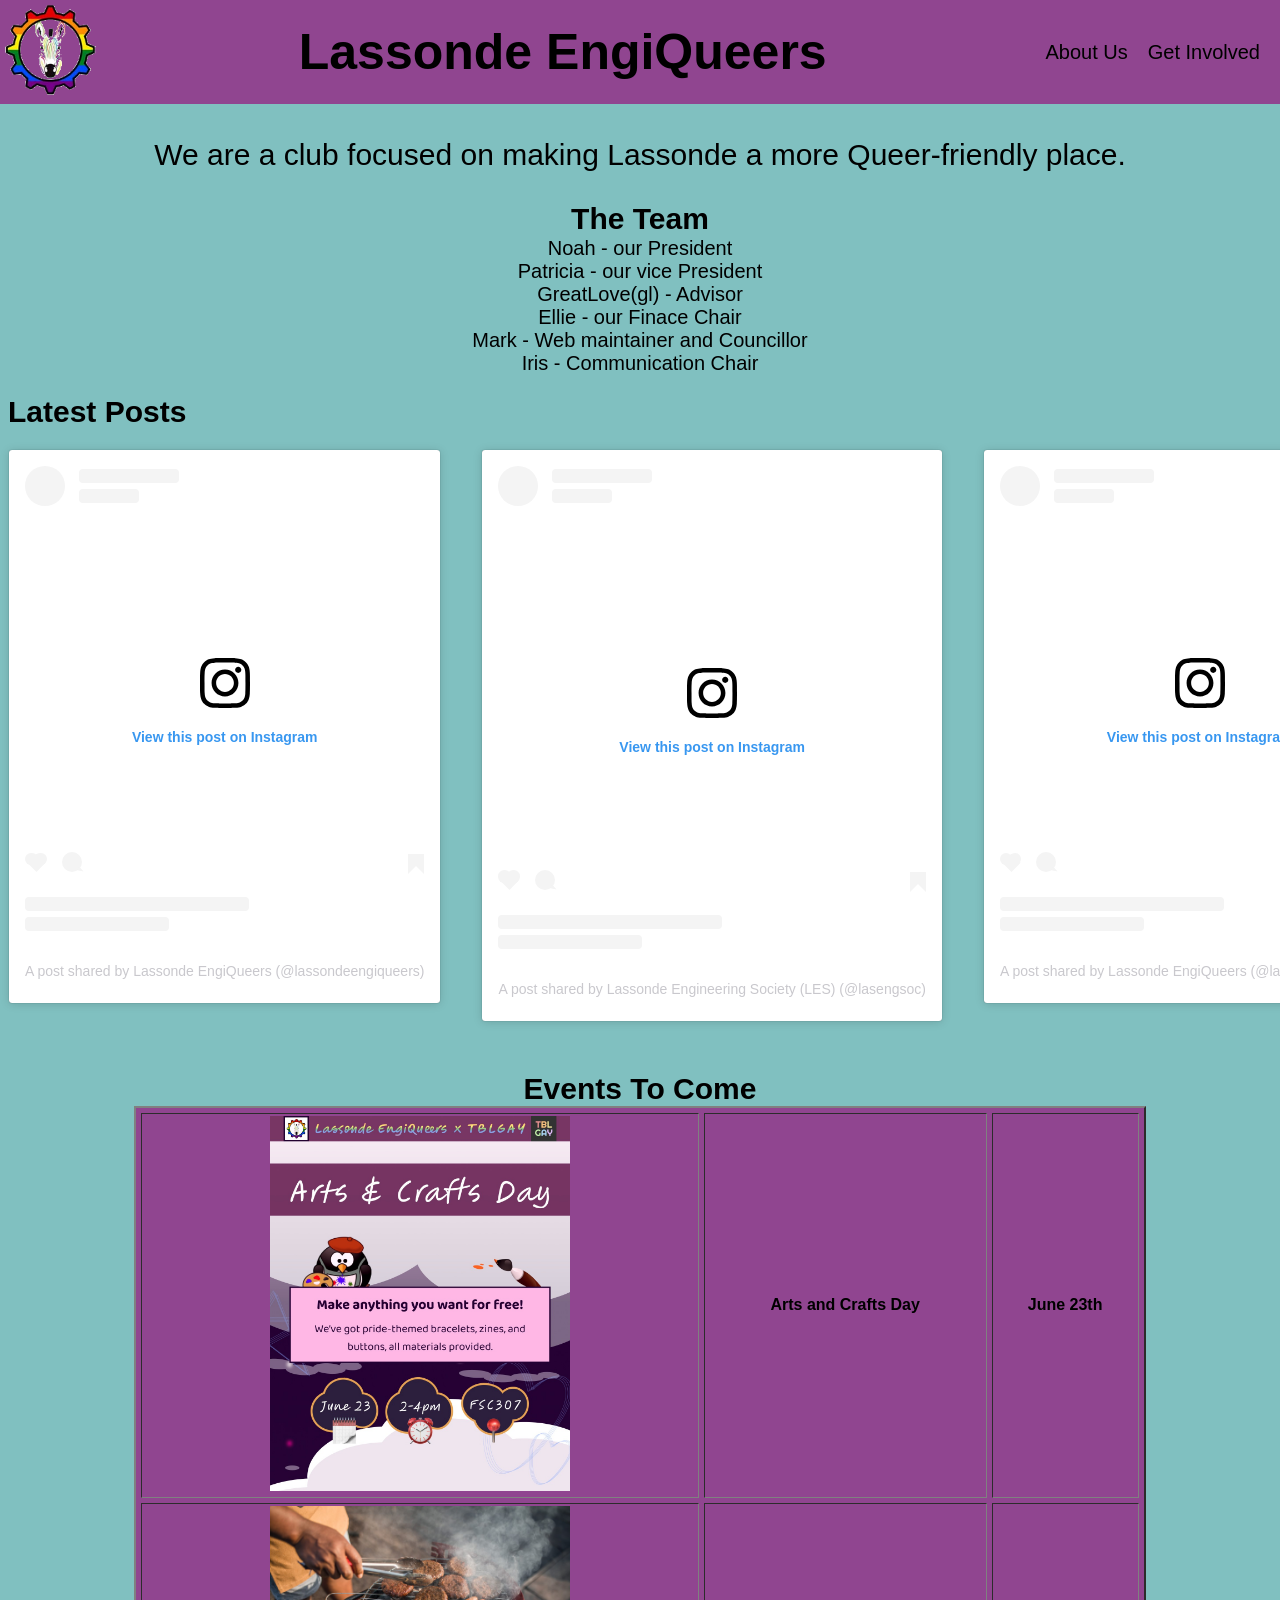
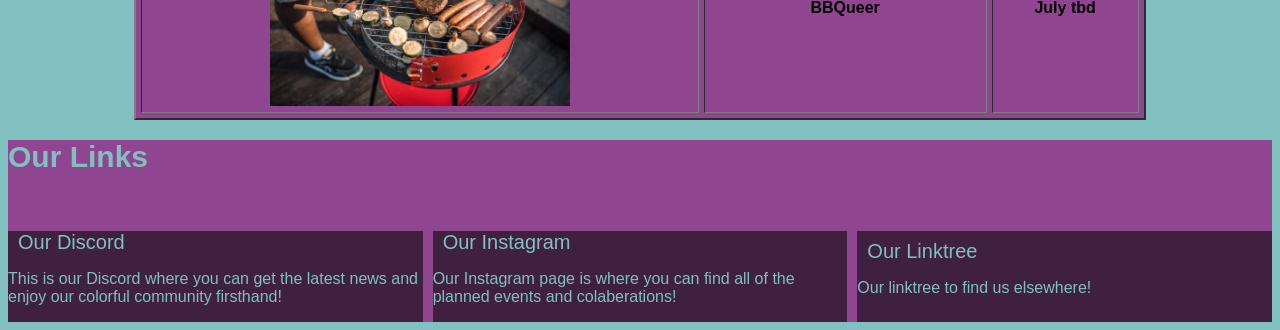
==== commit 7d573c3b: "set up about us and the get involved link" ====
--- a/index.html
+++ b/index.html
@@ -6,6 +6,9 @@
     <link rel="stylesheet" href="style.css">
   </head>
   <body>
+
+
+
 
     <div id="navBar" class="topnav" >
       
@@ -17,38 +20,41 @@
       <div class="name" >
           <h class="h-name"> Lassonde EngiQueers</h>
       </div>
-      <div class="blank">
-        
+      <div class="nav-links">
+        <a class="a-links" href="AboutUs.html">About Us</a>
+        <a class="a-links" href="">Get Involved</a>
       </div>
     </div>
     
+
+
     <div class="home-body" >
       <p>We are a club focused on making Lassonde a more Queer-friendly place.</p>
     </div>
     <h class="h-team">The Team</h>
-    <div id="Team" class="team" >
-      
-      <p  >
-        Noah - our President<br />
-        GreatLove(gl) - ___ <br />
-        Ellie - our Finace Chair <br />
-        Patricia - our vice President <br />
-        Mark - ___ <br />
-      </p>
+    <div id="Team" class="team" >  
+      <a class="a-links" href="AboutUs.html#Noah">Noah - our President</a>
+      <a class="a-links" href="AboutUs.html#Patricia">Patricia - our vice President </a>
+      <a class="a-links" href="AboutUs.html#GreatLove">GreatLove(gl) - Advisor </a>
+      <a class="a-links" href="AboutUs.html#Ellie">Ellie - our Finace Chair </a>
+      <a class="a-links" href="AboutUs.html#Mark">Mark - Web maintainer and Councillor </a>
+      <a class="a-links" href="AboutUs.html#Iris">Iris - Communication Chair </a>
     </div>
+
+
     <div id="News" class="news">
       <h class="latest" >Latest Posts</h>
       <div class="item1">
-        <blockquote class="instagram-media" data-instgrm-captioned data-instgrm-permalink="https://www.instagram.com/p/DZLylQwjIZ1/?utm_source=ig_embed&amp;utm_campaign=loading" data-instgrm-version="14" style=" background:#FFF; border:0; border-radius:3px; box-shadow:0 0 1px 0 rgba(0,0,0,0.5),0 1px 10px 0 rgba(0,0,0,0.15); margin: 1px; max-width:500px; min-width:100px; padding:0; width:99.375%; width:-webkit-calc(100% - 2px); width:calc(100% - 2px);"><div style="padding:16px;"> <a href="https://www.instagram.com/p/DZLylQwjIZ1/?utm_source=ig_embed&amp;utm_campaign=loading" style=" background:#FFFFFF; line-height:0; padding:0 0; text-align:center; text-decoration:none; width:100%;" target="_blank"> <div style=" display: flex; flex-direction: row; align-items: center;"> <div style="background-color: #F4F4F4; border-radius: 50%; flex-grow: 0; height: 40px; margin-right: 14px; width: 40px;"></div> <div style="display: flex; flex-direction: column; flex-grow: 1; justify-content: center;"> <div style=" background-color: #F4F4F4; border-radius: 4px; flex-grow: 0; height: 14px; margin-bottom: 6px; width: 100px;"></div> <div style=" background-color: #F4F4F4; border-radius: 4px; flex-grow: 0; height: 14px; width: 60px;"></div></div></div><div style="padding: 19% 0;"></div> <div style="display:block; height:50px; margin:0 auto 12px; width:50px;"><svg width="50px" height="50px" viewBox="0 0 60 60" version="1.1" xmlns="https://www.w3.org/2000/svg" xmlns:xlink="https://www.w3.org/1999/xlink"><g stroke="none" stroke-width="1" fill="none" fill-rule="evenodd"><g transform="translate(-511.000000, -20.000000)" fill="#000000"><g><path d="M556.869,30.41 C554.814,30.41 553.148,32.076 553.148,34.131 C553.148,36.186 554.814,37.852 556.869,37.852 C558.924,37.852 560.59,36.186 560.59,34.131 C560.59,32.076 558.924,30.41 556.869,30.41 M541,60.657 C535.114,60.657 530.342,55.887 530.342,50 C530.342,44.114 535.114,39.342 541,39.342 C546.887,39.342 551.658,44.114 551.658,50 C551.658,55.887 546.887,60.657 541,60.657 M541,33.886 C532.1,33.886 524.886,41.1 524.886,50 C524.886,58.899 532.1,66.113 541,66.113 C549.9,66.113 557.115,58.899 557.115,50 C557.115,41.1 549.9,33.886 541,33.886 M565.378,62.101 C565.244,65.022 564.756,66.606 564.346,67.663 C563.803,69.06 563.154,70.057 562.106,71.106 C561.058,72.155 560.06,72.803 558.662,73.347 C557.607,73.757 556.021,74.244 553.102,74.378 C549.944,74.521 548.997,74.552 541,74.552 C533.003,74.552 532.056,74.521 528.898,74.378 C525.979,74.244 524.393,73.757 523.338,73.347 C521.94,72.803 520.942,72.155 519.894,71.106 C518.846,70.057 518.197,69.06 517.654,67.663 C517.244,66.606 516.755,65.022 516.623,62.101 C516.479,58.943 516.448,57.996 516.448,50 C516.448,42.003 516.479,41.056 516.623,37.899 C516.755,34.978 517.244,33.391 517.654,32.338 C518.197,30.938 518.846,29.942 519.894,28.894 C520.942,27.846 521.94,27.196 523.338,26.654 C524.393,26.244 525.979,25.756 528.898,25.623 C532.057,25.479 533.004,25.448 541,25.448 C548.997,25.448 549.943,25.479 553.102,25.623 C556.021,25.756 557.607,26.244 558.662,26.654 C560.06,27.196 561.058,27.846 562.106,28.894 C563.154,29.942 563.803,30.938 564.346,32.338 C564.756,33.391 565.244,34.978 565.378,37.899 C565.522,41.056 565.552,42.003 565.552,50 C565.552,57.996 565.522,58.943 565.378,62.101 M570.82,37.631 C570.674,34.438 570.167,32.258 569.425,30.349 C568.659,28.377 567.633,26.702 565.965,25.035 C564.297,23.368 562.623,22.342 560.652,21.575 C558.743,20.834 556.562,20.326 553.369,20.18 C550.169,20.033 549.148,20 541,20 C532.853,20 531.831,20.033 528.631,20.18 C525.438,20.326 523.257,20.834 521.349,21.575 C519.376,22.342 517.703,23.368 516.035,25.035 C514.368,26.702 513.342,28.377 512.574,30.349 C511.834,32.258 511.326,34.438 511.181,37.631 C511.035,40.831 511,41.851 511,50 C511,58.147 511.035,59.17 511.181,62.369 C511.326,65.562 511.834,67.743 512.574,69.651 C513.342,71.625 514.368,73.296 516.035,74.965 C517.703,76.634 519.376,77.658 521.349,78.425 C523.257,79.167 525.438,79.673 528.631,79.82 C531.831,79.965 532.853,80.001 541,80.001 C549.148,80.001 550.169,79.965 553.369,79.82 C556.562,79.673 558.743,79.167 560.652,78.425 C562.623,77.658 564.297,76.634 565.965,74.965 C567.633,73.296 568.659,71.625 569.425,69.651 C570.167,67.743 570.674,65.562 570.82,62.369 C570.966,59.17 571,58.147 571,50 C571,41.851 570.966,40.831 570.82,37.631"></path></g></g></g></svg></div><div style="padding-top: 8px;"> <div style=" color:#3897f0; font-family:Arial,sans-serif; font-size:14px; font-style:normal; font-weight:550; line-height:18px;">View this post on Instagram</div></div><div style="padding: 12.5% 0;"></div> <div style="display: flex; flex-direction: row; margin-bottom: 14px; align-items: center;"><div> <div style="background-color: #F4F4F4; border-radius: 50%; height: 12.5px; width: 12.5px; transform: translateX(0px) translateY(7px);"></div> <div style="background-color: #F4F4F4; height: 12.5px; transform: rotate(-45deg) translateX(3px) translateY(1px); width: 12.5px; flex-grow: 0; margin-right: 14px; margin-left: 2px;"></div> <div style="background-color: #F4F4F4; border-radius: 50%; height: 12.5px; width: 12.5px; transform: translateX(9px) translateY(-18px);"></div></div><div style="margin-left: 8px;"> <div style=" background-color: #F4F4F4; border-radius: 50%; flex-grow: 0; height: 20px; width: 20px;"></div> <div style=" width: 0; height: 0; border-top: 2px solid transparent; border-left: 6px solid #f4f4f4; border-bottom: 2px solid transparent; transform: translateX(16px) translateY(-4px) rotate(30deg)"></div></div><div style="margin-left: auto;"> <div style=" width: 0px; border-top: 8px solid #F4F4F4; border-right: 8px solid transparent; transform: translateY(16px);"></div> <div style=" background-color: #F4F4F4; flex-grow: 0; height: 12px; width: 16px; transform: translateY(-4px);"></div> <div style=" width: 0; height: 0; border-top: 8px solid #F4F4F4; border-left: 8px solid transparent; transform: translateY(-4px) translateX(8px);"></div></div></div> <div style="display: flex; flex-direction: column; flex-grow: 1; justify-content: center; margin-bottom: 24px;"> <div style=" background-color: #F4F4F4; border-radius: 4px; flex-grow: 0; height: 14px; margin-bottom: 6px; width: 224px;"></div> <div style=" background-color: #F4F4F4; border-radius: 4px; flex-grow: 0; height: 14px; width: 144px;"></div></div></a><p style=" color:#c9c8cd; font-family:Arial,sans-serif; font-size:14px; line-height:17px; margin-bottom:0; margin-top:8px; overflow:hidden; padding:8px 0 7px; text-align:center; text-overflow:ellipsis; white-space:nowrap;"><a href="https://www.instagram.com/p/DZLylQwjIZ1/?utm_source=ig_embed&amp;utm_campaign=loading" style=" color:#c9c8cd; font-family:Arial,sans-serif; font-size:14px; font-style:normal; font-weight:normal; line-height:17px; text-decoration:none;" target="_blank">A post shared by Lassonde EngiQueers (@lassondeengiqueers)</a></p></div></blockquote>
-        <script async src="//www.instagram.com/embed.js"></script>
+        <blockquote class="instagram-media" data-instgrm-permalink="https://www.instagram.com/p/DZLylQwjIZ1/?utm_source=ig_embed&amp;utm_campaign=loading" data-instgrm-version="14" style=" background:#FFF; border:0; border-radius:3px; box-shadow:0 0 1px 0 rgba(0,0,0,0.5),0 1px 10px 0 rgba(0,0,0,0.15); margin: 1px; max-width:540px; min-width:326px; padding:0; width:99.375%; width:-webkit-calc(100% - 2px); width:calc(100% - 2px);"><div style="padding:16px;"> <a href="https://www.instagram.com/p/DZLylQwjIZ1/?utm_source=ig_embed&amp;utm_campaign=loading" style=" background:#FFFFFF; line-height:0; padding:0 0; text-align:center; text-decoration:none; width:100%;" target="_blank"> <div style=" display: flex; flex-direction: row; align-items: center;"> <div style="background-color: #F4F4F4; border-radius: 50%; flex-grow: 0; height: 40px; margin-right: 14px; width: 40px;"></div> <div style="display: flex; flex-direction: column; flex-grow: 1; justify-content: center;"> <div style=" background-color: #F4F4F4; border-radius: 4px; flex-grow: 0; height: 14px; margin-bottom: 6px; width: 100px;"></div> <div style=" background-color: #F4F4F4; border-radius: 4px; flex-grow: 0; height: 14px; width: 60px;"></div></div></div><div style="padding: 19% 0;"></div> <div style="display:block; height:50px; margin:0 auto 12px; width:50px;"><svg width="50px" height="50px" viewBox="0 0 60 60" version="1.1" xmlns="https://www.w3.org/2000/svg" xmlns:xlink="https://www.w3.org/1999/xlink"><g stroke="none" stroke-width="1" fill="none" fill-rule="evenodd"><g transform="translate(-511.000000, -20.000000)" fill="#000000"><g><path d="M556.869,30.41 C554.814,30.41 553.148,32.076 553.148,34.131 C553.148,36.186 554.814,37.852 556.869,37.852 C558.924,37.852 560.59,36.186 560.59,34.131 C560.59,32.076 558.924,30.41 556.869,30.41 M541,60.657 C535.114,60.657 530.342,55.887 530.342,50 C530.342,44.114 535.114,39.342 541,39.342 C546.887,39.342 551.658,44.114 551.658,50 C551.658,55.887 546.887,60.657 541,60.657 M541,33.886 C532.1,33.886 524.886,41.1 524.886,50 C524.886,58.899 532.1,66.113 541,66.113 C549.9,66.113 557.115,58.899 557.115,50 C557.115,41.1 549.9,33.886 541,33.886 M565.378,62.101 C565.244,65.022 564.756,66.606 564.346,67.663 C563.803,69.06 563.154,70.057 562.106,71.106 C561.058,72.155 560.06,72.803 558.662,73.347 C557.607,73.757 556.021,74.244 553.102,74.378 C549.944,74.521 548.997,74.552 541,74.552 C533.003,74.552 532.056,74.521 528.898,74.378 C525.979,74.244 524.393,73.757 523.338,73.347 C521.94,72.803 520.942,72.155 519.894,71.106 C518.846,70.057 518.197,69.06 517.654,67.663 C517.244,66.606 516.755,65.022 516.623,62.101 C516.479,58.943 516.448,57.996 516.448,50 C516.448,42.003 516.479,41.056 516.623,37.899 C516.755,34.978 517.244,33.391 517.654,32.338 C518.197,30.938 518.846,29.942 519.894,28.894 C520.942,27.846 521.94,27.196 523.338,26.654 C524.393,26.244 525.979,25.756 528.898,25.623 C532.057,25.479 533.004,25.448 541,25.448 C548.997,25.448 549.943,25.479 553.102,25.623 C556.021,25.756 557.607,26.244 558.662,26.654 C560.06,27.196 561.058,27.846 562.106,28.894 C563.154,29.942 563.803,30.938 564.346,32.338 C564.756,33.391 565.244,34.978 565.378,37.899 C565.522,41.056 565.552,42.003 565.552,50 C565.552,57.996 565.522,58.943 565.378,62.101 M570.82,37.631 C570.674,34.438 570.167,32.258 569.425,30.349 C568.659,28.377 567.633,26.702 565.965,25.035 C564.297,23.368 562.623,22.342 560.652,21.575 C558.743,20.834 556.562,20.326 553.369,20.18 C550.169,20.033 549.148,20 541,20 C532.853,20 531.831,20.033 528.631,20.18 C525.438,20.326 523.257,20.834 521.349,21.575 C519.376,22.342 517.703,23.368 516.035,25.035 C514.368,26.702 513.342,28.377 512.574,30.349 C511.834,32.258 511.326,34.438 511.181,37.631 C511.035,40.831 511,41.851 511,50 C511,58.147 511.035,59.17 511.181,62.369 C511.326,65.562 511.834,67.743 512.574,69.651 C513.342,71.625 514.368,73.296 516.035,74.965 C517.703,76.634 519.376,77.658 521.349,78.425 C523.257,79.167 525.438,79.673 528.631,79.82 C531.831,79.965 532.853,80.001 541,80.001 C549.148,80.001 550.169,79.965 553.369,79.82 C556.562,79.673 558.743,79.167 560.652,78.425 C562.623,77.658 564.297,76.634 565.965,74.965 C567.633,73.296 568.659,71.625 569.425,69.651 C570.167,67.743 570.674,65.562 570.82,62.369 C570.966,59.17 571,58.147 571,50 C571,41.851 570.966,40.831 570.82,37.631"></path></g></g></g></svg></div><div style="padding-top: 8px;"> <div style=" color:#3897f0; font-family:Arial,sans-serif; font-size:14px; font-style:normal; font-weight:550; line-height:18px;">View this post on Instagram</div></div><div style="padding: 12.5% 0;"></div> <div style="display: flex; flex-direction: row; margin-bottom: 14px; align-items: center;"><div> <div style="background-color: #F4F4F4; border-radius: 50%; height: 12.5px; width: 12.5px; transform: translateX(0px) translateY(7px);"></div> <div style="background-color: #F4F4F4; height: 12.5px; transform: rotate(-45deg) translateX(3px) translateY(1px); width: 12.5px; flex-grow: 0; margin-right: 14px; margin-left: 2px;"></div> <div style="background-color: #F4F4F4; border-radius: 50%; height: 12.5px; width: 12.5px; transform: translateX(9px) translateY(-18px);"></div></div><div style="margin-left: 8px;"> <div style=" background-color: #F4F4F4; border-radius: 50%; flex-grow: 0; height: 20px; width: 20px;"></div> <div style=" width: 0; height: 0; border-top: 2px solid transparent; border-left: 6px solid #f4f4f4; border-bottom: 2px solid transparent; transform: translateX(16px) translateY(-4px) rotate(30deg)"></div></div><div style="margin-left: auto;"> <div style=" width: 0px; border-top: 8px solid #F4F4F4; border-right: 8px solid transparent; transform: translateY(16px);"></div> <div style=" background-color: #F4F4F4; flex-grow: 0; height: 12px; width: 16px; transform: translateY(-4px);"></div> <div style=" width: 0; height: 0; border-top: 8px solid #F4F4F4; border-left: 8px solid transparent; transform: translateY(-4px) translateX(8px);"></div></div></div> <div style="display: flex; flex-direction: column; flex-grow: 1; justify-content: center; margin-bottom: 24px;"> <div style=" background-color: #F4F4F4; border-radius: 4px; flex-grow: 0; height: 14px; margin-bottom: 6px; width: 224px;"></div> <div style=" background-color: #F4F4F4; border-radius: 4px; flex-grow: 0; height: 14px; width: 144px;"></div></div></a><p style=" color:#c9c8cd; font-family:Arial,sans-serif; font-size:14px; line-height:17px; margin-bottom:0; margin-top:8px; overflow:hidden; padding:8px 0 7px; text-align:center; text-overflow:ellipsis; white-space:nowrap;"><a href="https://www.instagram.com/p/DZLylQwjIZ1/?utm_source=ig_embed&amp;utm_campaign=loading" style=" color:#c9c8cd; font-family:Arial,sans-serif; font-size:14px; font-style:normal; font-weight:normal; line-height:17px; text-decoration:none;" target="_blank">A post shared by Lassonde EngiQueers (@lassondeengiqueers)</a></p></div></blockquote>
+<script async src="//www.instagram.com/embed.js"></script>
       </div>
       <div class="item2">
-        <blockquote class="instagram-media" data-instgrm-captioned data-instgrm-permalink="https://www.instagram.com/p/DZIg2-6ib5v/?utm_source=ig_embed&amp;utm_campaign=loading" data-instgrm-version="14" style=" background:#FFF; border:0; border-radius:3px; box-shadow:0 0 1px 0 rgba(0,0,0,0.5),0 1px 10px 0 rgba(0,0,0,0.15); margin: 1px; max-width:500px; min-width:100px; padding:0; width:99.375%; width:-webkit-calc(100% - 2px); width:calc(100% - 2px);"><div style="padding:16px;"> <a href="https://www.instagram.com/p/DZIg2-6ib5v/?utm_source=ig_embed&amp;utm_campaign=loading" style=" background:#FFFFFF; line-height:0; padding:0 0; text-align:center; text-decoration:none; width:100%;" target="_blank"> <div style=" display: flex; flex-direction: row; align-items: center;"> <div style="background-color: #F4F4F4; border-radius: 50%; flex-grow: 0; height: 40px; margin-right: 14px; width: 40px;"></div> <div style="display: flex; flex-direction: column; flex-grow: 1; justify-content: center;"> <div style=" background-color: #F4F4F4; border-radius: 4px; flex-grow: 0; height: 14px; margin-bottom: 6px; width: 100px;"></div> <div style=" background-color: #F4F4F4; border-radius: 4px; flex-grow: 0; height: 14px; width: 60px;"></div></div></div><div style="padding: 19% 0;"></div> <div style="display:block; height:50px; margin:0 auto 12px; width:50px;"><svg width="50px" height="50px" viewBox="0 0 60 60" version="1.1" xmlns="https://www.w3.org/2000/svg" xmlns:xlink="https://www.w3.org/1999/xlink"><g stroke="none" stroke-width="1" fill="none" fill-rule="evenodd"><g transform="translate(-511.000000, -20.000000)" fill="#000000"><g><path d="M556.869,30.41 C554.814,30.41 553.148,32.076 553.148,34.131 C553.148,36.186 554.814,37.852 556.869,37.852 C558.924,37.852 560.59,36.186 560.59,34.131 C560.59,32.076 558.924,30.41 556.869,30.41 M541,60.657 C535.114,60.657 530.342,55.887 530.342,50 C530.342,44.114 535.114,39.342 541,39.342 C546.887,39.342 551.658,44.114 551.658,50 C551.658,55.887 546.887,60.657 541,60.657 M541,33.886 C532.1,33.886 524.886,41.1 524.886,50 C524.886,58.899 532.1,66.113 541,66.113 C549.9,66.113 557.115,58.899 557.115,50 C557.115,41.1 549.9,33.886 541,33.886 M565.378,62.101 C565.244,65.022 564.756,66.606 564.346,67.663 C563.803,69.06 563.154,70.057 562.106,71.106 C561.058,72.155 560.06,72.803 558.662,73.347 C557.607,73.757 556.021,74.244 553.102,74.378 C549.944,74.521 548.997,74.552 541,74.552 C533.003,74.552 532.056,74.521 528.898,74.378 C525.979,74.244 524.393,73.757 523.338,73.347 C521.94,72.803 520.942,72.155 519.894,71.106 C518.846,70.057 518.197,69.06 517.654,67.663 C517.244,66.606 516.755,65.022 516.623,62.101 C516.479,58.943 516.448,57.996 516.448,50 C516.448,42.003 516.479,41.056 516.623,37.899 C516.755,34.978 517.244,33.391 517.654,32.338 C518.197,30.938 518.846,29.942 519.894,28.894 C520.942,27.846 521.94,27.196 523.338,26.654 C524.393,26.244 525.979,25.756 528.898,25.623 C532.057,25.479 533.004,25.448 541,25.448 C548.997,25.448 549.943,25.479 553.102,25.623 C556.021,25.756 557.607,26.244 558.662,26.654 C560.06,27.196 561.058,27.846 562.106,28.894 C563.154,29.942 563.803,30.938 564.346,32.338 C564.756,33.391 565.244,34.978 565.378,37.899 C565.522,41.056 565.552,42.003 565.552,50 C565.552,57.996 565.522,58.943 565.378,62.101 M570.82,37.631 C570.674,34.438 570.167,32.258 569.425,30.349 C568.659,28.377 567.633,26.702 565.965,25.035 C564.297,23.368 562.623,22.342 560.652,21.575 C558.743,20.834 556.562,20.326 553.369,20.18 C550.169,20.033 549.148,20 541,20 C532.853,20 531.831,20.033 528.631,20.18 C525.438,20.326 523.257,20.834 521.349,21.575 C519.376,22.342 517.703,23.368 516.035,25.035 C514.368,26.702 513.342,28.377 512.574,30.349 C511.834,32.258 511.326,34.438 511.181,37.631 C511.035,40.831 511,41.851 511,50 C511,58.147 511.035,59.17 511.181,62.369 C511.326,65.562 511.834,67.743 512.574,69.651 C513.342,71.625 514.368,73.296 516.035,74.965 C517.703,76.634 519.376,77.658 521.349,78.425 C523.257,79.167 525.438,79.673 528.631,79.82 C531.831,79.965 532.853,80.001 541,80.001 C549.148,80.001 550.169,79.965 553.369,79.82 C556.562,79.673 558.743,79.167 560.652,78.425 C562.623,77.658 564.297,76.634 565.965,74.965 C567.633,73.296 568.659,71.625 569.425,69.651 C570.167,67.743 570.674,65.562 570.82,62.369 C570.966,59.17 571,58.147 571,50 C571,41.851 570.966,40.831 570.82,37.631"></path></g></g></g></svg></div><div style="padding-top: 8px;"> <div style=" color:#3897f0; font-family:Arial,sans-serif; font-size:14px; font-style:normal; font-weight:550; line-height:18px;">View this post on Instagram</div></div><div style="padding: 12.5% 0;"></div> <div style="display: flex; flex-direction: row; margin-bottom: 14px; align-items: center;"><div> <div style="background-color: #F4F4F4; border-radius: 50%; height: 12.5px; width: 12.5px; transform: translateX(0px) translateY(7px);"></div> <div style="background-color: #F4F4F4; height: 12.5px; transform: rotate(-45deg) translateX(3px) translateY(1px); width: 12.5px; flex-grow: 0; margin-right: 14px; margin-left: 2px;"></div> <div style="background-color: #F4F4F4; border-radius: 50%; height: 12.5px; width: 12.5px; transform: translateX(9px) translateY(-18px);"></div></div><div style="margin-left: 8px;"> <div style=" background-color: #F4F4F4; border-radius: 50%; flex-grow: 0; height: 20px; width: 20px;"></div> <div style=" width: 0; height: 0; border-top: 2px solid transparent; border-left: 6px solid #f4f4f4; border-bottom: 2px solid transparent; transform: translateX(16px) translateY(-4px) rotate(30deg)"></div></div><div style="margin-left: auto;"> <div style=" width: 0px; border-top: 8px solid #F4F4F4; border-right: 8px solid transparent; transform: translateY(16px);"></div> <div style=" background-color: #F4F4F4; flex-grow: 0; height: 12px; width: 16px; transform: translateY(-4px);"></div> <div style=" width: 0; height: 0; border-top: 8px solid #F4F4F4; border-left: 8px solid transparent; transform: translateY(-4px) translateX(8px);"></div></div></div> <div style="display: flex; flex-direction: column; flex-grow: 1; justify-content: center; margin-bottom: 24px;"> <div style=" background-color: #F4F4F4; border-radius: 4px; flex-grow: 0; height: 14px; margin-bottom: 6px; width: 224px;"></div> <div style=" background-color: #F4F4F4; border-radius: 4px; flex-grow: 0; height: 14px; width: 144px;"></div></div></a><p style=" color:#c9c8cd; font-family:Arial,sans-serif; font-size:14px; line-height:17px; margin-bottom:0; margin-top:8px; overflow:hidden; padding:8px 0 7px; text-align:center; text-overflow:ellipsis; white-space:nowrap;"><a href="https://www.instagram.com/p/DZIg2-6ib5v/?utm_source=ig_embed&amp;utm_campaign=loading" style=" color:#c9c8cd; font-family:Arial,sans-serif; font-size:14px; font-style:normal; font-weight:normal; line-height:17px; text-decoration:none;" target="_blank">A post shared by Lassonde Engineering Society (LES) (@lasengsoc)</a></p></div></blockquote>
+        <blockquote class="instagram-media" data-instgrm-permalink="https://www.instagram.com/p/DZIg2-6ib5v/?utm_source=ig_embed&amp;utm_campaign=loading" data-instgrm-version="14" style=" background:#FFF; border:0; border-radius:3px; box-shadow:0 0 1px 0 rgba(0,0,0,0.5),0 1px 10px 0 rgba(0,0,0,0.15); margin: 1px; max-width:540px; min-width:326px; padding:0; width:99.375%; width:-webkit-calc(100% - 2px); width:calc(100% - 2px);"><div style="padding:16px;"> <a href="https://www.instagram.com/p/DZIg2-6ib5v/?utm_source=ig_embed&amp;utm_campaign=loading" style=" background:#FFFFFF; line-height:0; padding:0 0; text-align:center; text-decoration:none; width:100%;" target="_blank"> <div style=" display: flex; flex-direction: row; align-items: center;"> <div style="background-color: #F4F4F4; border-radius: 50%; flex-grow: 0; height: 40px; margin-right: 14px; width: 40px;"></div> <div style="display: flex; flex-direction: column; flex-grow: 1; justify-content: center;"> <div style=" background-color: #F4F4F4; border-radius: 4px; flex-grow: 0; height: 14px; margin-bottom: 6px; width: 100px;"></div> <div style=" background-color: #F4F4F4; border-radius: 4px; flex-grow: 0; height: 14px; width: 60px;"></div></div></div><div style="padding: 19% 0;"></div> <div style="display:block; height:50px; margin:0 auto 12px; width:50px;"><svg width="50px" height="50px" viewBox="0 0 60 60" version="1.1" xmlns="https://www.w3.org/2000/svg" xmlns:xlink="https://www.w3.org/1999/xlink"><g stroke="none" stroke-width="1" fill="none" fill-rule="evenodd"><g transform="translate(-511.000000, -20.000000)" fill="#000000"><g><path d="M556.869,30.41 C554.814,30.41 553.148,32.076 553.148,34.131 C553.148,36.186 554.814,37.852 556.869,37.852 C558.924,37.852 560.59,36.186 560.59,34.131 C560.59,32.076 558.924,30.41 556.869,30.41 M541,60.657 C535.114,60.657 530.342,55.887 530.342,50 C530.342,44.114 535.114,39.342 541,39.342 C546.887,39.342 551.658,44.114 551.658,50 C551.658,55.887 546.887,60.657 541,60.657 M541,33.886 C532.1,33.886 524.886,41.1 524.886,50 C524.886,58.899 532.1,66.113 541,66.113 C549.9,66.113 557.115,58.899 557.115,50 C557.115,41.1 549.9,33.886 541,33.886 M565.378,62.101 C565.244,65.022 564.756,66.606 564.346,67.663 C563.803,69.06 563.154,70.057 562.106,71.106 C561.058,72.155 560.06,72.803 558.662,73.347 C557.607,73.757 556.021,74.244 553.102,74.378 C549.944,74.521 548.997,74.552 541,74.552 C533.003,74.552 532.056,74.521 528.898,74.378 C525.979,74.244 524.393,73.757 523.338,73.347 C521.94,72.803 520.942,72.155 519.894,71.106 C518.846,70.057 518.197,69.06 517.654,67.663 C517.244,66.606 516.755,65.022 516.623,62.101 C516.479,58.943 516.448,57.996 516.448,50 C516.448,42.003 516.479,41.056 516.623,37.899 C516.755,34.978 517.244,33.391 517.654,32.338 C518.197,30.938 518.846,29.942 519.894,28.894 C520.942,27.846 521.94,27.196 523.338,26.654 C524.393,26.244 525.979,25.756 528.898,25.623 C532.057,25.479 533.004,25.448 541,25.448 C548.997,25.448 549.943,25.479 553.102,25.623 C556.021,25.756 557.607,26.244 558.662,26.654 C560.06,27.196 561.058,27.846 562.106,28.894 C563.154,29.942 563.803,30.938 564.346,32.338 C564.756,33.391 565.244,34.978 565.378,37.899 C565.522,41.056 565.552,42.003 565.552,50 C565.552,57.996 565.522,58.943 565.378,62.101 M570.82,37.631 C570.674,34.438 570.167,32.258 569.425,30.349 C568.659,28.377 567.633,26.702 565.965,25.035 C564.297,23.368 562.623,22.342 560.652,21.575 C558.743,20.834 556.562,20.326 553.369,20.18 C550.169,20.033 549.148,20 541,20 C532.853,20 531.831,20.033 528.631,20.18 C525.438,20.326 523.257,20.834 521.349,21.575 C519.376,22.342 517.703,23.368 516.035,25.035 C514.368,26.702 513.342,28.377 512.574,30.349 C511.834,32.258 511.326,34.438 511.181,37.631 C511.035,40.831 511,41.851 511,50 C511,58.147 511.035,59.17 511.181,62.369 C511.326,65.562 511.834,67.743 512.574,69.651 C513.342,71.625 514.368,73.296 516.035,74.965 C517.703,76.634 519.376,77.658 521.349,78.425 C523.257,79.167 525.438,79.673 528.631,79.82 C531.831,79.965 532.853,80.001 541,80.001 C549.148,80.001 550.169,79.965 553.369,79.82 C556.562,79.673 558.743,79.167 560.652,78.425 C562.623,77.658 564.297,76.634 565.965,74.965 C567.633,73.296 568.659,71.625 569.425,69.651 C570.167,67.743 570.674,65.562 570.82,62.369 C570.966,59.17 571,58.147 571,50 C571,41.851 570.966,40.831 570.82,37.631"></path></g></g></g></svg></div><div style="padding-top: 8px;"> <div style=" color:#3897f0; font-family:Arial,sans-serif; font-size:14px; font-style:normal; font-weight:550; line-height:18px;">View this post on Instagram</div></div><div style="padding: 12.5% 0;"></div> <div style="display: flex; flex-direction: row; margin-bottom: 14px; align-items: center;"><div> <div style="background-color: #F4F4F4; border-radius: 50%; height: 12.5px; width: 12.5px; transform: translateX(0px) translateY(7px);"></div> <div style="background-color: #F4F4F4; height: 12.5px; transform: rotate(-45deg) translateX(3px) translateY(1px); width: 12.5px; flex-grow: 0; margin-right: 14px; margin-left: 2px;"></div> <div style="background-color: #F4F4F4; border-radius: 50%; height: 12.5px; width: 12.5px; transform: translateX(9px) translateY(-18px);"></div></div><div style="margin-left: 8px;"> <div style=" background-color: #F4F4F4; border-radius: 50%; flex-grow: 0; height: 20px; width: 20px;"></div> <div style=" width: 0; height: 0; border-top: 2px solid transparent; border-left: 6px solid #f4f4f4; border-bottom: 2px solid transparent; transform: translateX(16px) translateY(-4px) rotate(30deg)"></div></div><div style="margin-left: auto;"> <div style=" width: 0px; border-top: 8px solid #F4F4F4; border-right: 8px solid transparent; transform: translateY(16px);"></div> <div style=" background-color: #F4F4F4; flex-grow: 0; height: 12px; width: 16px; transform: translateY(-4px);"></div> <div style=" width: 0; height: 0; border-top: 8px solid #F4F4F4; border-left: 8px solid transparent; transform: translateY(-4px) translateX(8px);"></div></div></div> <div style="display: flex; flex-direction: column; flex-grow: 1; justify-content: center; margin-bottom: 24px;"> <div style=" background-color: #F4F4F4; border-radius: 4px; flex-grow: 0; height: 14px; margin-bottom: 6px; width: 224px;"></div> <div style=" background-color: #F4F4F4; border-radius: 4px; flex-grow: 0; height: 14px; width: 144px;"></div></div></a><p style=" color:#c9c8cd; font-family:Arial,sans-serif; font-size:14px; line-height:17px; margin-bottom:0; margin-top:8px; overflow:hidden; padding:8px 0 7px; text-align:center; text-overflow:ellipsis; white-space:nowrap;"><a href="https://www.instagram.com/p/DZIg2-6ib5v/?utm_source=ig_embed&amp;utm_campaign=loading" style=" color:#c9c8cd; font-family:Arial,sans-serif; font-size:14px; font-style:normal; font-weight:normal; line-height:17px; text-decoration:none;" target="_blank">A post shared by Lassonde Engineering Society (LES) (@lasengsoc)</a></p></div></blockquote>
         <script async src="//www.instagram.com/embed.js"></script>
       </div>
       <div class="item3">
-        <blockquote class="instagram-media" data-instgrm-captioned data-instgrm-permalink="https://www.instagram.com/p/DZEQPGONGQ6/?utm_source=ig_embed&amp;utm_campaign=loading" data-instgrm-version="14" style=" background:#FFF; border:0; border-radius:3px; box-shadow:0 0 1px 0 rgba(0,0,0,0.5),0 1px 10px 0 rgba(0,0,0,0.15); margin: 1px; max-width:500px; min-width:1px; padding:0; width:99.375%; width:-webkit-calc(100% - 2px); width:calc(100% - 2px);"><div style="padding:16px;"> <a href="https://www.instagram.com/p/DZEQPGONGQ6/?utm_source=ig_embed&amp;utm_campaign=loading" style=" background:#FFFFFF; line-height:0; padding:0 0; text-align:center; text-decoration:none; width:100%;" target="_blank"> <div style=" display: flex; flex-direction: row; align-items: center;"> <div style="background-color: #F4F4F4; border-radius: 50%; flex-grow: 0; height: 40px; margin-right: 14px; width: 40px;"></div> <div style="display: flex; flex-direction: column; flex-grow: 1; justify-content: center;"> <div style=" background-color: #F4F4F4; border-radius: 4px; flex-grow: 0; height: 14px; margin-bottom: 6px; width: 100px;"></div> <div style=" background-color: #F4F4F4; border-radius: 4px; flex-grow: 0; height: 14px; width: 60px;"></div></div></div><div style="padding: 19% 0;"></div> <div style="display:block; height:50px; margin:0 auto 12px; width:50px;"><svg width="50px" height="50px" viewBox="0 0 60 60" version="1.1" xmlns="https://www.w3.org/2000/svg" xmlns:xlink="https://www.w3.org/1999/xlink"><g stroke="none" stroke-width="1" fill="none" fill-rule="evenodd"><g transform="translate(-511.000000, -20.000000)" fill="#000000"><g><path d="M556.869,30.41 C554.814,30.41 553.148,32.076 553.148,34.131 C553.148,36.186 554.814,37.852 556.869,37.852 C558.924,37.852 560.59,36.186 560.59,34.131 C560.59,32.076 558.924,30.41 556.869,30.41 M541,60.657 C535.114,60.657 530.342,55.887 530.342,50 C530.342,44.114 535.114,39.342 541,39.342 C546.887,39.342 551.658,44.114 551.658,50 C551.658,55.887 546.887,60.657 541,60.657 M541,33.886 C532.1,33.886 524.886,41.1 524.886,50 C524.886,58.899 532.1,66.113 541,66.113 C549.9,66.113 557.115,58.899 557.115,50 C557.115,41.1 549.9,33.886 541,33.886 M565.378,62.101 C565.244,65.022 564.756,66.606 564.346,67.663 C563.803,69.06 563.154,70.057 562.106,71.106 C561.058,72.155 560.06,72.803 558.662,73.347 C557.607,73.757 556.021,74.244 553.102,74.378 C549.944,74.521 548.997,74.552 541,74.552 C533.003,74.552 532.056,74.521 528.898,74.378 C525.979,74.244 524.393,73.757 523.338,73.347 C521.94,72.803 520.942,72.155 519.894,71.106 C518.846,70.057 518.197,69.06 517.654,67.663 C517.244,66.606 516.755,65.022 516.623,62.101 C516.479,58.943 516.448,57.996 516.448,50 C516.448,42.003 516.479,41.056 516.623,37.899 C516.755,34.978 517.244,33.391 517.654,32.338 C518.197,30.938 518.846,29.942 519.894,28.894 C520.942,27.846 521.94,27.196 523.338,26.654 C524.393,26.244 525.979,25.756 528.898,25.623 C532.057,25.479 533.004,25.448 541,25.448 C548.997,25.448 549.943,25.479 553.102,25.623 C556.021,25.756 557.607,26.244 558.662,26.654 C560.06,27.196 561.058,27.846 562.106,28.894 C563.154,29.942 563.803,30.938 564.346,32.338 C564.756,33.391 565.244,34.978 565.378,37.899 C565.522,41.056 565.552,42.003 565.552,50 C565.552,57.996 565.522,58.943 565.378,62.101 M570.82,37.631 C570.674,34.438 570.167,32.258 569.425,30.349 C568.659,28.377 567.633,26.702 565.965,25.035 C564.297,23.368 562.623,22.342 560.652,21.575 C558.743,20.834 556.562,20.326 553.369,20.18 C550.169,20.033 549.148,20 541,20 C532.853,20 531.831,20.033 528.631,20.18 C525.438,20.326 523.257,20.834 521.349,21.575 C519.376,22.342 517.703,23.368 516.035,25.035 C514.368,26.702 513.342,28.377 512.574,30.349 C511.834,32.258 511.326,34.438 511.181,37.631 C511.035,40.831 511,41.851 511,50 C511,58.147 511.035,59.17 511.181,62.369 C511.326,65.562 511.834,67.743 512.574,69.651 C513.342,71.625 514.368,73.296 516.035,74.965 C517.703,76.634 519.376,77.658 521.349,78.425 C523.257,79.167 525.438,79.673 528.631,79.82 C531.831,79.965 532.853,80.001 541,80.001 C549.148,80.001 550.169,79.965 553.369,79.82 C556.562,79.673 558.743,79.167 560.652,78.425 C562.623,77.658 564.297,76.634 565.965,74.965 C567.633,73.296 568.659,71.625 569.425,69.651 C570.167,67.743 570.674,65.562 570.82,62.369 C570.966,59.17 571,58.147 571,50 C571,41.851 570.966,40.831 570.82,37.631"></path></g></g></g></svg></div><div style="padding-top: 8px;"> <div style=" color:#3897f0; font-family:Arial,sans-serif; font-size:14px; font-style:normal; font-weight:550; line-height:18px;">View this post on Instagram</div></div><div style="padding: 12.5% 0;"></div> <div style="display: flex; flex-direction: row; margin-bottom: 14px; align-items: center;"><div> <div style="background-color: #F4F4F4; border-radius: 50%; height: 12.5px; width: 12.5px; transform: translateX(0px) translateY(7px);"></div> <div style="background-color: #F4F4F4; height: 12.5px; transform: rotate(-45deg) translateX(3px) translateY(1px); width: 12.5px; flex-grow: 0; margin-right: 14px; margin-left: 2px;"></div> <div style="background-color: #F4F4F4; border-radius: 50%; height: 12.5px; width: 12.5px; transform: translateX(9px) translateY(-18px);"></div></div><div style="margin-left: 8px;"> <div style=" background-color: #F4F4F4; border-radius: 50%; flex-grow: 0; height: 20px; width: 20px;"></div> <div style=" width: 0; height: 0; border-top: 2px solid transparent; border-left: 6px solid #f4f4f4; border-bottom: 2px solid transparent; transform: translateX(16px) translateY(-4px) rotate(30deg)"></div></div><div style="margin-left: auto;"> <div style=" width: 0px; border-top: 8px solid #F4F4F4; border-right: 8px solid transparent; transform: translateY(16px);"></div> <div style=" background-color: #F4F4F4; flex-grow: 0; height: 12px; width: 16px; transform: translateY(-4px);"></div> <div style=" width: 0; height: 0; border-top: 8px solid #F4F4F4; border-left: 8px solid transparent; transform: translateY(-4px) translateX(8px);"></div></div></div> <div style="display: flex; flex-direction: column; flex-grow: 1; justify-content: center; margin-bottom: 24px;"> <div style=" background-color: #F4F4F4; border-radius: 4px; flex-grow: 0; height: 14px; margin-bottom: 6px; width: 224px;"></div> <div style=" background-color: #F4F4F4; border-radius: 4px; flex-grow: 0; height: 14px; width: 144px;"></div></div></a><p style=" color:#c9c8cd; font-family:Arial,sans-serif; font-size:14px; line-height:17px; margin-bottom:0; margin-top:8px; overflow:hidden; padding:8px 0 7px; text-align:center; text-overflow:ellipsis; white-space:nowrap;"><a href="https://www.instagram.com/p/DZEQPGONGQ6/?utm_source=ig_embed&amp;utm_campaign=loading" style=" color:#c9c8cd; font-family:Arial,sans-serif; font-size:14px; font-style:normal; font-weight:normal; line-height:17px; text-decoration:none;" target="_blank">A post shared by Lassonde EngiQueers (@lassondeengiqueers)</a></p></div></blockquote>
-        <script async src="//www.instagram.com/embed.js"></script>
+        <blockquote class="instagram-media" data-instgrm-permalink="https://www.instagram.com/p/DZEQPGONGQ6/?utm_source=ig_embed&amp;utm_campaign=loading" data-instgrm-version="14" style=" background:#FFF; border:0; border-radius:3px; box-shadow:0 0 1px 0 rgba(0,0,0,0.5),0 1px 10px 0 rgba(0,0,0,0.15); margin: 1px; max-width:540px; min-width:326px; padding:0; width:99.375%; width:-webkit-calc(100% - 2px); width:calc(100% - 2px);"><div style="padding:16px;"> <a href="https://www.instagram.com/p/DZEQPGONGQ6/?utm_source=ig_embed&amp;utm_campaign=loading" style=" background:#FFFFFF; line-height:0; padding:0 0; text-align:center; text-decoration:none; width:100%;" target="_blank"> <div style=" display: flex; flex-direction: row; align-items: center;"> <div style="background-color: #F4F4F4; border-radius: 50%; flex-grow: 0; height: 40px; margin-right: 14px; width: 40px;"></div> <div style="display: flex; flex-direction: column; flex-grow: 1; justify-content: center;"> <div style=" background-color: #F4F4F4; border-radius: 4px; flex-grow: 0; height: 14px; margin-bottom: 6px; width: 100px;"></div> <div style=" background-color: #F4F4F4; border-radius: 4px; flex-grow: 0; height: 14px; width: 60px;"></div></div></div><div style="padding: 19% 0;"></div> <div style="display:block; height:50px; margin:0 auto 12px; width:50px;"><svg width="50px" height="50px" viewBox="0 0 60 60" version="1.1" xmlns="https://www.w3.org/2000/svg" xmlns:xlink="https://www.w3.org/1999/xlink"><g stroke="none" stroke-width="1" fill="none" fill-rule="evenodd"><g transform="translate(-511.000000, -20.000000)" fill="#000000"><g><path d="M556.869,30.41 C554.814,30.41 553.148,32.076 553.148,34.131 C553.148,36.186 554.814,37.852 556.869,37.852 C558.924,37.852 560.59,36.186 560.59,34.131 C560.59,32.076 558.924,30.41 556.869,30.41 M541,60.657 C535.114,60.657 530.342,55.887 530.342,50 C530.342,44.114 535.114,39.342 541,39.342 C546.887,39.342 551.658,44.114 551.658,50 C551.658,55.887 546.887,60.657 541,60.657 M541,33.886 C532.1,33.886 524.886,41.1 524.886,50 C524.886,58.899 532.1,66.113 541,66.113 C549.9,66.113 557.115,58.899 557.115,50 C557.115,41.1 549.9,33.886 541,33.886 M565.378,62.101 C565.244,65.022 564.756,66.606 564.346,67.663 C563.803,69.06 563.154,70.057 562.106,71.106 C561.058,72.155 560.06,72.803 558.662,73.347 C557.607,73.757 556.021,74.244 553.102,74.378 C549.944,74.521 548.997,74.552 541,74.552 C533.003,74.552 532.056,74.521 528.898,74.378 C525.979,74.244 524.393,73.757 523.338,73.347 C521.94,72.803 520.942,72.155 519.894,71.106 C518.846,70.057 518.197,69.06 517.654,67.663 C517.244,66.606 516.755,65.022 516.623,62.101 C516.479,58.943 516.448,57.996 516.448,50 C516.448,42.003 516.479,41.056 516.623,37.899 C516.755,34.978 517.244,33.391 517.654,32.338 C518.197,30.938 518.846,29.942 519.894,28.894 C520.942,27.846 521.94,27.196 523.338,26.654 C524.393,26.244 525.979,25.756 528.898,25.623 C532.057,25.479 533.004,25.448 541,25.448 C548.997,25.448 549.943,25.479 553.102,25.623 C556.021,25.756 557.607,26.244 558.662,26.654 C560.06,27.196 561.058,27.846 562.106,28.894 C563.154,29.942 563.803,30.938 564.346,32.338 C564.756,33.391 565.244,34.978 565.378,37.899 C565.522,41.056 565.552,42.003 565.552,50 C565.552,57.996 565.522,58.943 565.378,62.101 M570.82,37.631 C570.674,34.438 570.167,32.258 569.425,30.349 C568.659,28.377 567.633,26.702 565.965,25.035 C564.297,23.368 562.623,22.342 560.652,21.575 C558.743,20.834 556.562,20.326 553.369,20.18 C550.169,20.033 549.148,20 541,20 C532.853,20 531.831,20.033 528.631,20.18 C525.438,20.326 523.257,20.834 521.349,21.575 C519.376,22.342 517.703,23.368 516.035,25.035 C514.368,26.702 513.342,28.377 512.574,30.349 C511.834,32.258 511.326,34.438 511.181,37.631 C511.035,40.831 511,41.851 511,50 C511,58.147 511.035,59.17 511.181,62.369 C511.326,65.562 511.834,67.743 512.574,69.651 C513.342,71.625 514.368,73.296 516.035,74.965 C517.703,76.634 519.376,77.658 521.349,78.425 C523.257,79.167 525.438,79.673 528.631,79.82 C531.831,79.965 532.853,80.001 541,80.001 C549.148,80.001 550.169,79.965 553.369,79.82 C556.562,79.673 558.743,79.167 560.652,78.425 C562.623,77.658 564.297,76.634 565.965,74.965 C567.633,73.296 568.659,71.625 569.425,69.651 C570.167,67.743 570.674,65.562 570.82,62.369 C570.966,59.17 571,58.147 571,50 C571,41.851 570.966,40.831 570.82,37.631"></path></g></g></g></svg></div><div style="padding-top: 8px;"> <div style=" color:#3897f0; font-family:Arial,sans-serif; font-size:14px; font-style:normal; font-weight:550; line-height:18px;">View this post on Instagram</div></div><div style="padding: 12.5% 0;"></div> <div style="display: flex; flex-direction: row; margin-bottom: 14px; align-items: center;"><div> <div style="background-color: #F4F4F4; border-radius: 50%; height: 12.5px; width: 12.5px; transform: translateX(0px) translateY(7px);"></div> <div style="background-color: #F4F4F4; height: 12.5px; transform: rotate(-45deg) translateX(3px) translateY(1px); width: 12.5px; flex-grow: 0; margin-right: 14px; margin-left: 2px;"></div> <div style="background-color: #F4F4F4; border-radius: 50%; height: 12.5px; width: 12.5px; transform: translateX(9px) translateY(-18px);"></div></div><div style="margin-left: 8px;"> <div style=" background-color: #F4F4F4; border-radius: 50%; flex-grow: 0; height: 20px; width: 20px;"></div> <div style=" width: 0; height: 0; border-top: 2px solid transparent; border-left: 6px solid #f4f4f4; border-bottom: 2px solid transparent; transform: translateX(16px) translateY(-4px) rotate(30deg)"></div></div><div style="margin-left: auto;"> <div style=" width: 0px; border-top: 8px solid #F4F4F4; border-right: 8px solid transparent; transform: translateY(16px);"></div> <div style=" background-color: #F4F4F4; flex-grow: 0; height: 12px; width: 16px; transform: translateY(-4px);"></div> <div style=" width: 0; height: 0; border-top: 8px solid #F4F4F4; border-left: 8px solid transparent; transform: translateY(-4px) translateX(8px);"></div></div></div> <div style="display: flex; flex-direction: column; flex-grow: 1; justify-content: center; margin-bottom: 24px;"> <div style=" background-color: #F4F4F4; border-radius: 4px; flex-grow: 0; height: 14px; margin-bottom: 6px; width: 224px;"></div> <div style=" background-color: #F4F4F4; border-radius: 4px; flex-grow: 0; height: 14px; width: 144px;"></div></div></a><p style=" color:#c9c8cd; font-family:Arial,sans-serif; font-size:14px; line-height:17px; margin-bottom:0; margin-top:8px; overflow:hidden; padding:8px 0 7px; text-align:center; text-overflow:ellipsis; white-space:nowrap;"><a href="https://www.instagram.com/p/DZEQPGONGQ6/?utm_source=ig_embed&amp;utm_campaign=loading" style=" color:#c9c8cd; font-family:Arial,sans-serif; font-size:14px; font-style:normal; font-weight:normal; line-height:17px; text-decoration:none;" target="_blank">A post shared by Lassonde EngiQueers (@lassondeengiqueers)</a></p></div></blockquote>
+<script async src="//www.instagram.com/embed.js"></script>
       </div>
     </div>
 
@@ -56,10 +62,17 @@
 
 
     <div class="events-to-come">
-      <table width="80%" cellspacing="5px" cellpadding="2px" border="2px">
+      <h> Events To Come</h>
+      <table class="events-table" width="80%" cellspacing="5px" cellpadding="2px" border="2px">
         <tr>
-          <td>hello</td>
-          <td>herro</td>
+          <th class="events-img"><img width="300px" src="event-to-come1.jpg" class="img-event-to-come1" alt="" /></th>
+          <th class="events-name">Arts and Crafts Day</th>
+          <th clase="events-date">June 23th</th>
+        </tr>
+        <tr>
+          <th class="events-img"><img width="300px" src="event-to-come2.jpg" class="img-event-to-come1" alt="" /></th>
+          <th class="events-name">BBQueer</th>
+          <th clase="events-date">July tbd</th>
         </tr>
       </table>
     </div>
@@ -74,7 +87,7 @@
         <!-- <button type="button" class="colapseLinks" ><img src="Hamburger_icon.svg.png" width="15px"></button>  -->     
         <div class="linksBox" >
           <div class="blank">
-        
+            
           </div>
           <h class="h-our-links">Our Links</h>
           <div class="discord-links">
@@ -92,7 +105,7 @@
         </div>  
       </div>
     </div>
-    </div>
+
     
     
   </body>
--- a/style.css
+++ b/style.css
@@ -1,3 +1,8 @@
+:root{
+    --main-color: #904590;
+    --background-color: #80c0c0;
+}
+
 .icon{
     //position: absolute;
     justify-content: left;
@@ -5,7 +10,7 @@
 }
 body{
     font-family: Arial, Helvetica, sans-serif;
-    background: #80c0c0;
+    background: var(--background-color);
 }
 .name{
     //position: absolute;
@@ -26,7 +31,7 @@
     grid-template-areas: "icon name blank";
     justify-content: space-between;
     align-items: center;
-    background-color: #904590;
+    background-color: var(--main-color);
     padding: 0px;
     margin: 0px;
     
@@ -45,12 +50,15 @@
     margin-top: 1px;
     font-size: 20px;
     display: flex;
+    flex-direction: column;
     justify-content: center;
+    align-items: center;
 }
 .news{
     display: grid;
     grid-template-columns: 1fr 1fr 1fr; 
-     grid-template-rows: auto auto; 
+    grid-template-rows: auto auto;
+    column-gap: 40px;
     grid-template-areas:
         "latest blank blank"
         "item1 item2 item3";
@@ -74,16 +82,39 @@
     font-weight: bold;
 }
 .blank{
+    display: flex;
     grid-area: blank;
 }
 
+.team-descriptions{
+    display: flex;
+    flex-direction: column;
+    align-content: center;
+    justify-content: center;
+    
+}
+.team-description-container{
+    display: flex;
+    align-content: center;
+    justify-content: center;
+}
+
+
+.nav-links{
+    display: flex;
+    justify-content: space-evenly;
+    padding-left: 10px;
+    padding-right: 10px;
+}
+
+
 .linksBox{
     display: grid;
-    background-color: #904590;
+    background-color: var(--main-color);
     grid-template-columns: 1fr 1fr 1fr;
     grid-template-rows: 1fr 1fr;
     column-gap: 10px;
-    color: #c0ffff;
+    color: var(--background-color);
     grid-template-areas:
         "h-our-links blank blank"
         "discord-links insta-links linktree-links";
@@ -93,6 +124,8 @@
     color: inherit;
     text-decoration: none;
     font-size: 20px;
+    padding-left: 10px;
+    padding-right: 10px;
 }
 
 .discord-links {
@@ -117,6 +150,15 @@
     bottom: 0px;
     left: 0px;
 }
+
 .events-to-come{
-    
+    display: flex;
+    flex-direction: column;
+    margin-top: 50px;
+    justify-content: center;
+    align-items: center;    
 }
+
+.events-table{
+    background-color: var(--main-color);
+}
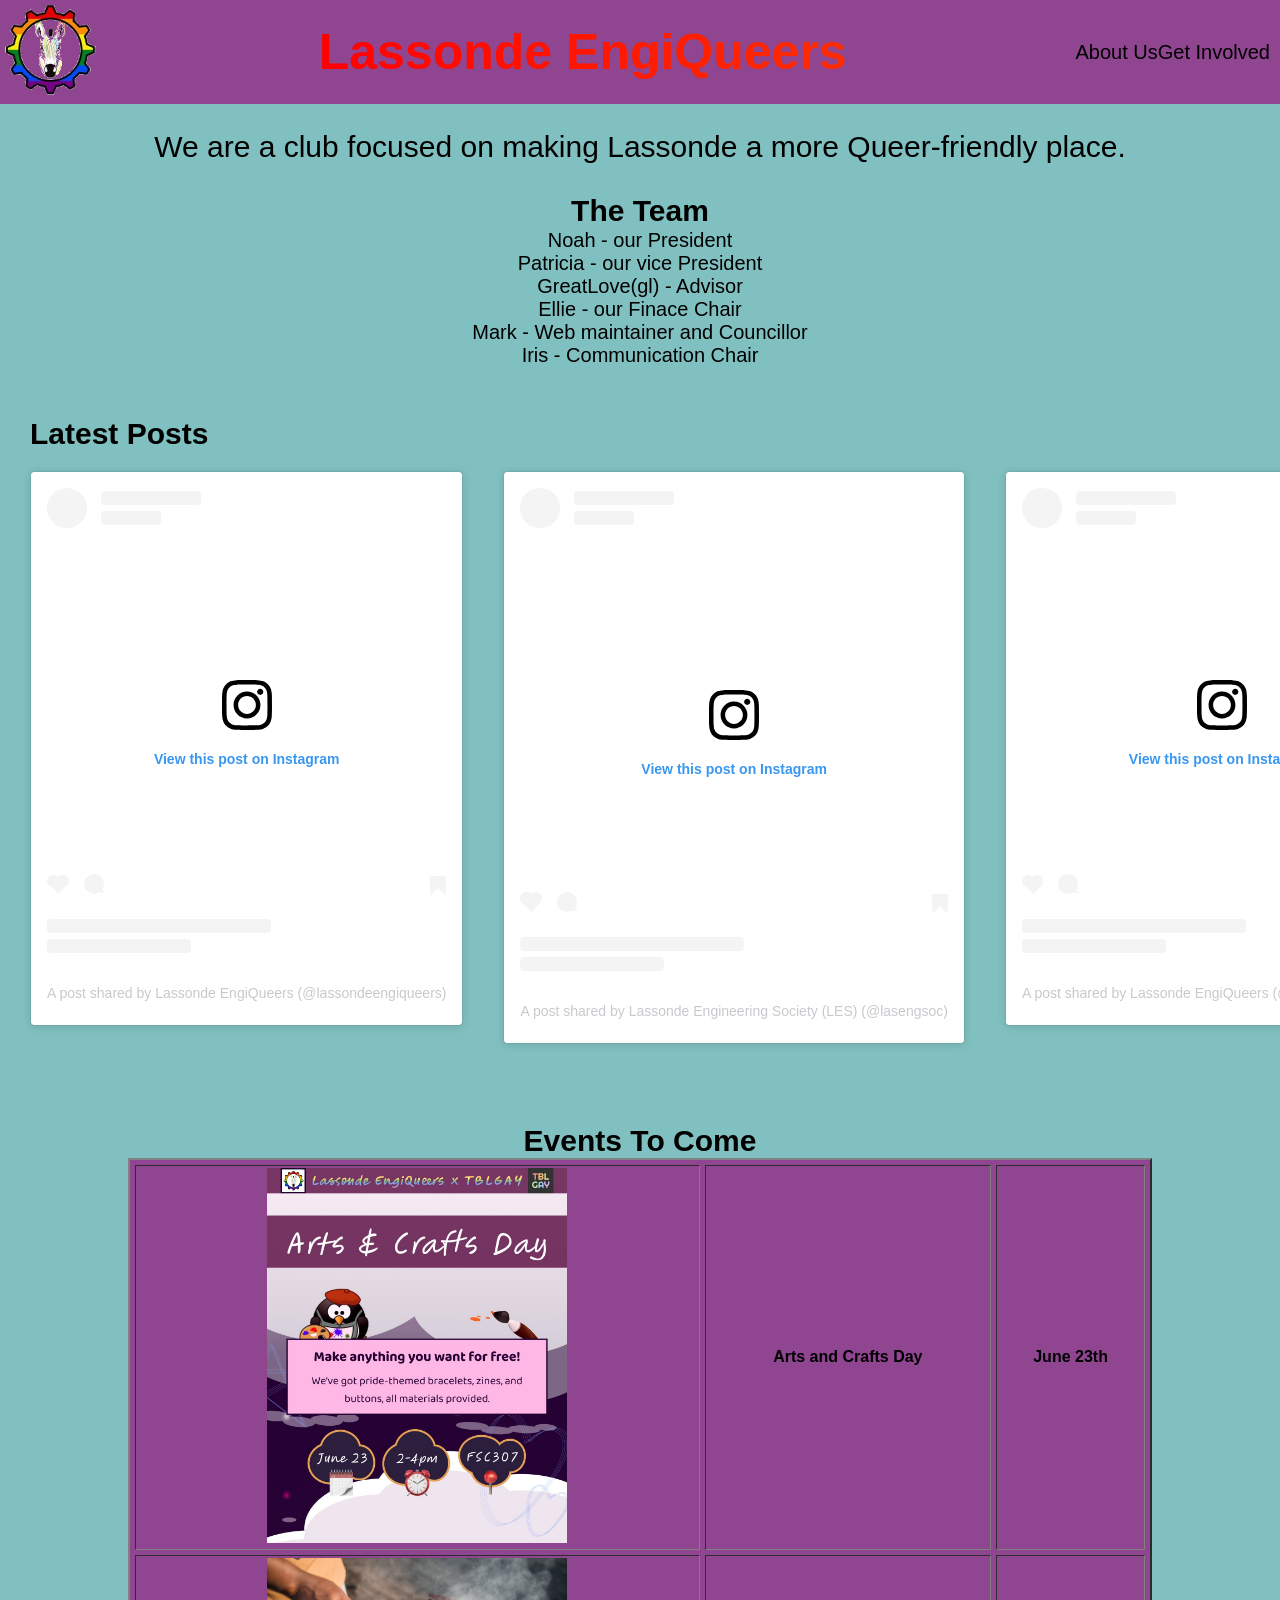
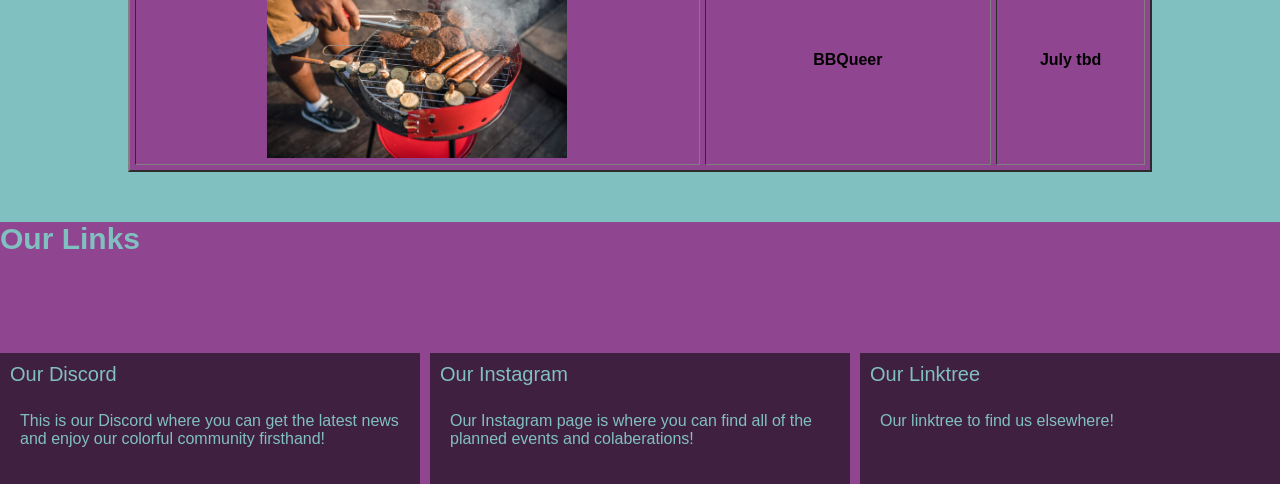
==== commit e022cb88: "changed name style and fixed padding" ====
--- a/index.html
+++ b/index.html
@@ -10,7 +10,7 @@
 
 
 
-    <div id="navBar" class="topnav" >
+    <nav id="navBar" class="topnav" >
       
       <div class="icon">
         <a class="Home" href="index.html">
@@ -24,7 +24,7 @@
         <a class="a-links" href="AboutUs.html">About Us</a>
         <a class="a-links" href="">Get Involved</a>
       </div>
-    </div>
+    </nav>
     
 
 
@@ -76,13 +76,11 @@
         </tr>
       </table>
     </div>
+    
+    
+  </body>
 
-
-
-
-
-    
-    <div class="links">
+  <footer class="links">
       <div class="links-main" >
         <!-- <button type="button" class="colapseLinks" ><img src="Hamburger_icon.svg.png" width="15px"></button>  -->     
         <div class="linksBox" >
@@ -92,21 +90,18 @@
           <h class="h-our-links">Our Links</h>
           <div class="discord-links">
             <a class="a-links" target="_blank" href="https://discord.gg/mKc73vAAqQ" >Our Discord</a>
-            <p>This is our Discord where you can get the latest news and enjoy our colorful community firsthand!</p>
+            <p class="link-content">This is our Discord where you can get the latest news and enjoy our colorful community firsthand!</p>
           </div>
           <div class="insta-links">
             <a class="a-links" target="_blank" href="https://www.instagram.com/lassondeengiqueers/" >Our Instagram</a>
-            <p>Our Instagram page is where you can find all of the planned events and colaberations!</p>
+            <p class="link-content">Our Instagram page is where you can find all of the planned events and colaberations!</p>
           </div>
           <div class="linktree-links">
             <a class="a-links" target="_blank" href="https://linktr.ee/lassondeengiqueers?utm_source=ig&utm_medium=social&utm_content=link_in_bio" >Our Linktree</a>
-            <p>Our linktree to find us elsewhere!</p>            
+            <p class="link-content">Our linktree to find us elsewhere!</p>            
           </div>
         </div>  
       </div>
-    </div>
+    </footer>
 
-    
-    
-  </body>
 </html>
--- a/style.css
+++ b/style.css
@@ -8,6 +8,12 @@
     justify-content: left;
     grid-area: icon;
 }
+
+html,body{
+    margin: 0px;
+    padding: 0px;
+}
+
 body{
     font-family: Arial, Helvetica, sans-serif;
     background: var(--background-color);
@@ -19,6 +25,25 @@
 }
 .h-name{
     font-size: 50px;
+    background: linear-gradient(90deg, #ff0000, #ff7f00, #ffff00, #00ff00, #0000ff, #4b0082, #9400d3, #ff0000);
+    background-size: 2000% 100%;
+    -webkit-background-clip: text;
+    background-clip: text;
+    color: transparent;
+    animation: rainbow-shift 8s linear infinite;
+}
+
+
+
+@keyframes rainbow-shift {
+    0%{
+        background-position: 0%;
+      //filter: hue-rotate(0deg);
+  }
+    100% {
+        background-position: 105%;
+      //filter: hue-rotate(360deg);
+  }
 }
 .topnav{
     display: flex;
@@ -59,6 +84,7 @@
     grid-template-columns: 1fr 1fr 1fr; 
     grid-template-rows: auto auto;
     column-gap: 40px;
+    padding: 30px;
     grid-template-areas:
         "latest blank blank"
         "item1 item2 item3";
@@ -97,6 +123,7 @@
     display: flex;
     align-content: center;
     justify-content: center;
+    padding: 20px;
 }
 
 
@@ -107,6 +134,10 @@
     padding-right: 10px;
 }
 
+
+.link-content{
+    padding: 10px;
+}
 
 .linksBox{
     display: grid;
@@ -124,37 +155,46 @@
     color: inherit;
     text-decoration: none;
     font-size: 20px;
-    padding-left: 10px;
-    padding-right: 10px;
+    //padding: 10px;
 }
 
 .discord-links {
+    display: flex;
+    flex-direction: column;
     align-content: center;
     background: #402040;
     grid-area: discord-links;
+    padding: 10px;
 }
 .insta-links{
+    display: flex;
+    flex-direction: column;
     align-content: center;
     background: #402040;
     grid-area: insta-links;
+    padding: 10px;
 }
 .linktree-links{
+    display: flex;
+    flex-direction: column;
     align-content: center;
     background: #402040;
     grid-area: linktree-links;
+    padding: 10px;
 }
 
 .links{
-    margin-top: 20px;
+    margin: 0px;
     padding: 0px;
-    bottom: 0px;
-    left: 0px;
+
+
 }
 
 .events-to-come{
     display: flex;
     flex-direction: column;
     margin-top: 50px;
+    margin-bottom: 50px;
     justify-content: center;
     align-items: center;    
 }
